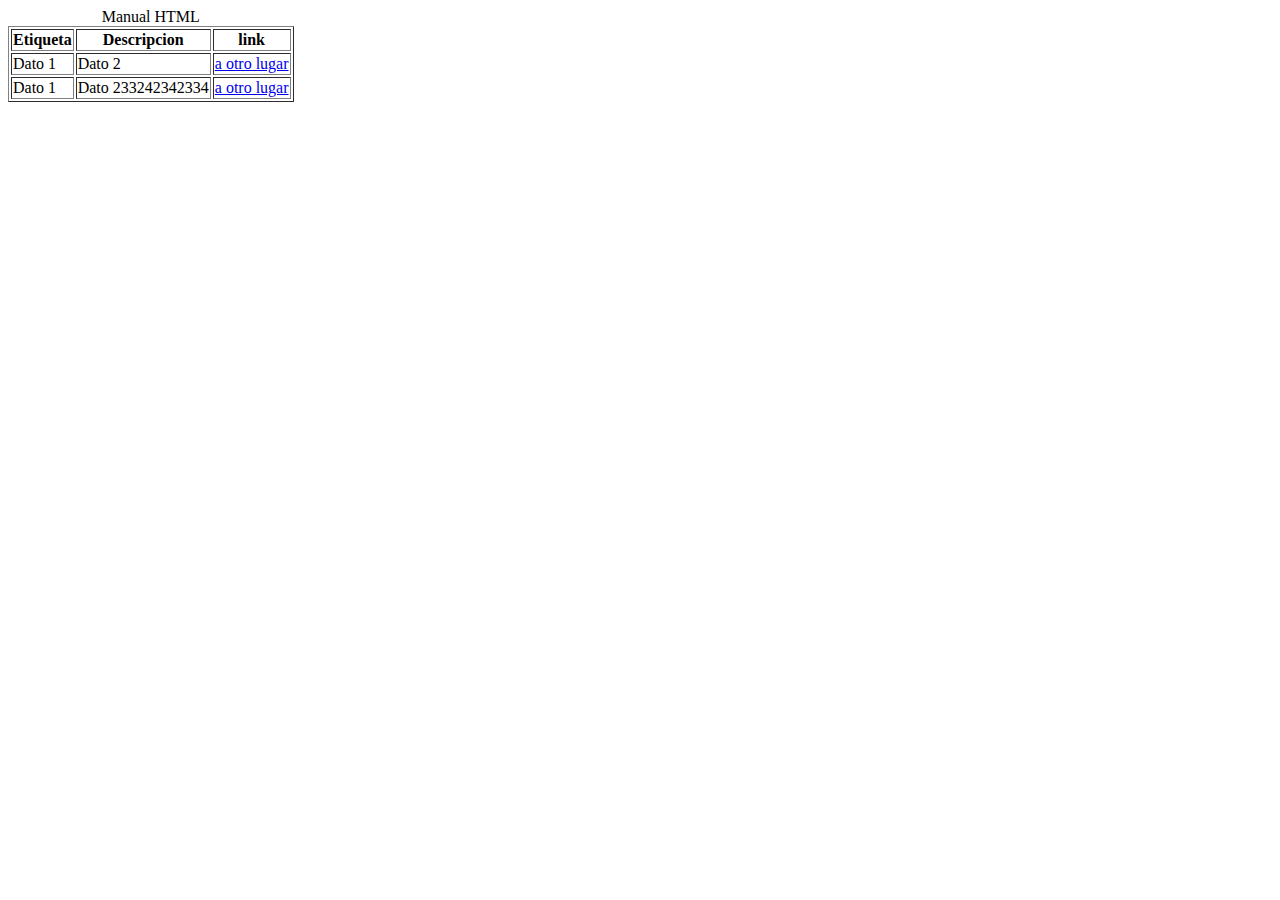
==== Tareas/ManualHtml/manualhtml.html @ b5112992 "Agregando avance tablas y enlaces en tareas" ====
<!DOCTYPE html>
<html lang="es">
<head>
    <meta charset="UTF-8">
    <meta name="viewport" content="width=device-width, initial-scale=1.0">
    <title>Ejemplo de tabla HTML</title>
</head>
<body>


    <table border="1"> <!-- Utilizamos el atributo border para agregar bordes a la tabla (opcional) -->
        <caption>Manual HTML</caption>
        <tr>
            <th>Etiqueta </th> <!-- Encabezado de la primera columna -->
            <th>Descripcion</th> <!-- Encabezado de la segunda columna -->
            <th>link</th> <!-- Encabezado de la tercera columna -->
        </tr>
        <tr>
            <td>Dato 1</td> <!-- Celda de la primera columna -->
            <td>Dato 2</td> <!-- Celda de la segunda columna -->
            <td><a href="https://youtu.be/bN3T-Xi0ZDQ" target="_blank">a otro lugar</a></td> <!-- Celda de la tercera columna -->
        </tr>
        <tr>
            <td>Dato 1</td> <!-- Celda de la primera columna -->
            <td>Dato 233242342334</td> <!-- Celda de la segunda columna -->
            <td><a href="https://youtu.be/bN3T-Xi0ZDQ" target="_blank">a otro lugar</a></td> <!-- Celda de la tercera columna -->
        </tr>
    </table>



</body>
</html>
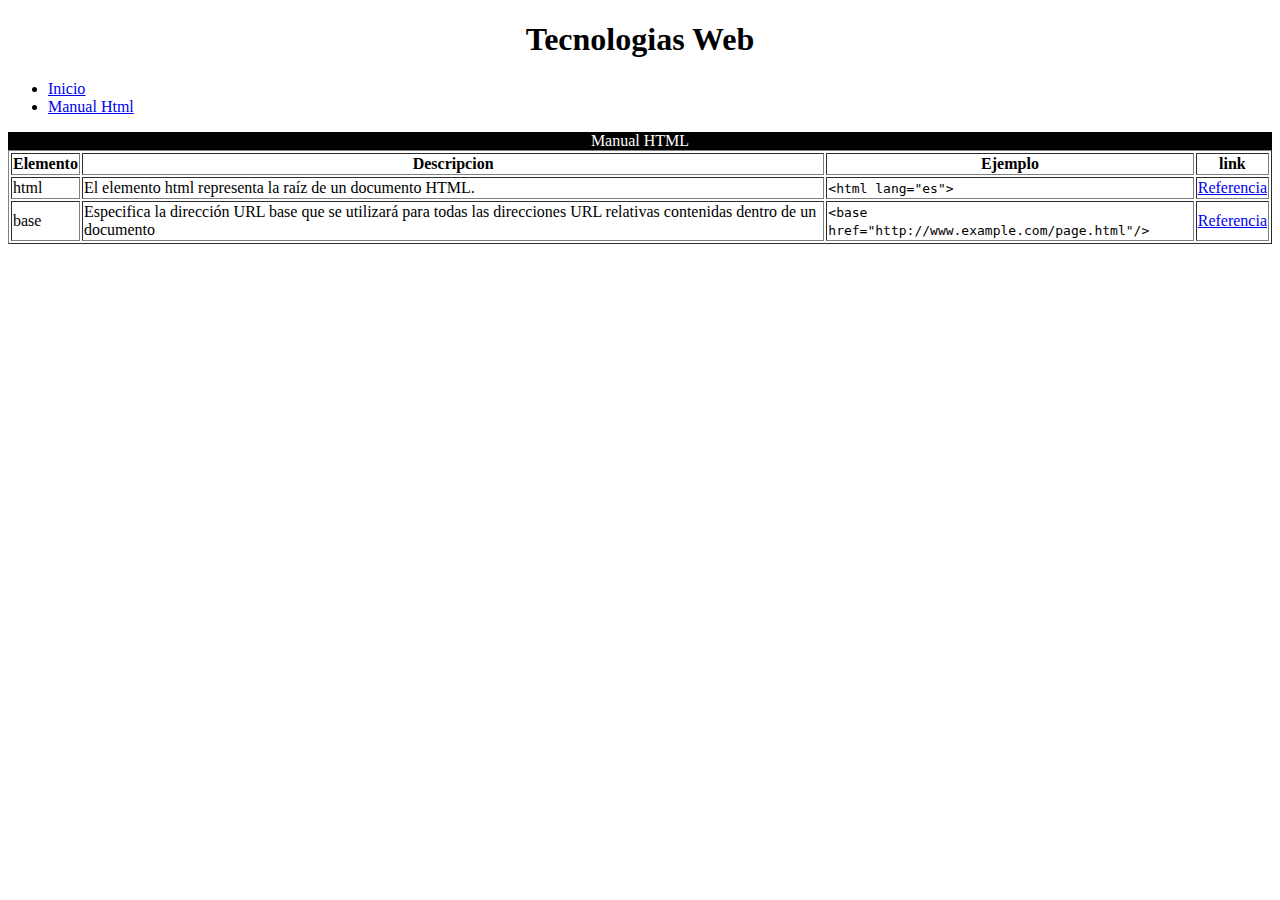
==== commit 78e762b2: "Añadido comienzo de manual" ====
--- a/Tareas/ManualHtml/manualhtml.html
+++ b/Tareas/ManualHtml/manualhtml.html
@@ -1,33 +1,76 @@
 <!DOCTYPE html>
 <html lang="es">
+
 <head>
     <meta charset="UTF-8">
     <meta name="viewport" content="width=device-width, initial-scale=1.0">
     <title>Ejemplo de tabla HTML</title>
 </head>
+
 <body>
 
 
-    <table border="1"> <!-- Utilizamos el atributo border para agregar bordes a la tabla (opcional) -->
-        <caption>Manual HTML</caption>
-        <tr>
-            <th>Etiqueta </th> <!-- Encabezado de la primera columna -->
-            <th>Descripcion</th> <!-- Encabezado de la segunda columna -->
-            <th>link</th> <!-- Encabezado de la tercera columna -->
-        </tr>
-        <tr>
-            <td>Dato 1</td> <!-- Celda de la primera columna -->
-            <td>Dato 2</td> <!-- Celda de la segunda columna -->
-            <td><a href="https://youtu.be/bN3T-Xi0ZDQ" target="_blank">a otro lugar</a></td> <!-- Celda de la tercera columna -->
-        </tr>
-        <tr>
-            <td>Dato 1</td> <!-- Celda de la primera columna -->
-            <td>Dato 233242342334</td> <!-- Celda de la segunda columna -->
-            <td><a href="https://youtu.be/bN3T-Xi0ZDQ" target="_blank">a otro lugar</a></td> <!-- Celda de la tercera columna -->
-        </tr>
-    </table>
+    <header style="text-align: center;">
+        <h1>
+            Tecnologias Web
+        </h1>
+        <nav style="text-align: left;">
+            <ul>
+                <li><a href="/index.html" target="_self">Inicio</a></li> <!--Self nueva pestania-->
+                <li><a href="/Tareas/ManualHtml/manualhtml.html" target="_self">Manual Html</a></li>
+                <!--Self nueva pestania-->
+            </ul>
+        </nav>
+    </header>
+
+
+    <main>
+
+        <table border="1"> <!-- Utilizamos el atributo border para agregar bordes a la tabla (opcional) -->
+            <caption style="background-color: black; color: white;">Manual HTML</caption>
+            <thead>
+                <tr>
+                    <th>Elemento </th> <!-- Encabezado de la primera columna -->
+                    <th>Descripcion</th> <!-- Encabezado de la segunda columna -->
+                    <th>Ejemplo</th> <!-- Encabezado de la tercera columna -->
+                    <th>link</th> <!-- Encabezado de la tercera columna -->
+                </tr>
+
+            </thead>
+            <tbody>
+                <tr>
+                    <td>html</td> <!-- Celda de la primera columna -->
+                    <td>El elemento html representa la raíz de un documento HTML.</td>
+                    <!-- Celda de la segunda columna -->
+                    <td> <!-- Celda de la tercera columna -->
+                        <code>
+                            &lt;html lang="es"&gt;
+                        </code>
+                    </td>
+                    <td><a href="https://developer.mozilla.org/es/docs/Web/HTML/Element#contenido_incrustado:~:text=El%20elemento%20HTML%20%3Chtml%3E%20(o%20elemento%20HTML%20raiz)%20representa%20la%20raiz%20de%20un%20documento%20HTML.%20El%20resto%20de%20elementos%20descienden%20de%20este%20elemento."
+                            target="_blank">Referencia</a></td>
+                    <!-- Celda de la cuarta columna -->
+                </tr>
+                <tr>
+                    <td>base</td> <!-- Celda de la primera columna -->
+                    <td>Especifica la dirección URL base que se utilizará para todas las direcciones URL relativas contenidas dentro de un documento</td>
+                    <!-- Celda de la segunda columna -->
+                    <td> <!-- Celda de la tercera columna -->
+                        <code>
+                            &lt;base href="http://www.example.com/page.html"/&gt;
+                        </code>
+                    </td>
+                    <td><a href="https://developer.mozilla.org/es/docs/Web/HTML/Element/base#:~:text=El%20elemento%20HTML%20%3Cbase%3E%20especifica%20la%20direcci%C3%B3n%20URL%20base%20que%20se%20utilizar%C3%A1%20para%20todas%20las%20direcciones%20URL%20relativas%20contenidas%20dentro%20de%20un%20documento.%20S%C3%B3lo%20puede%20haber%20un%20elemento%20%3Cbase%3E%20en%20un%20documento."
+                            target="_blank">Referencia</a></td>
+                    <!-- Celda de la cuarta columna -->
+                </tr>
+            </tbody>
+        </table>
+
+    </main>
 
 
 
 </body>
+
 </html>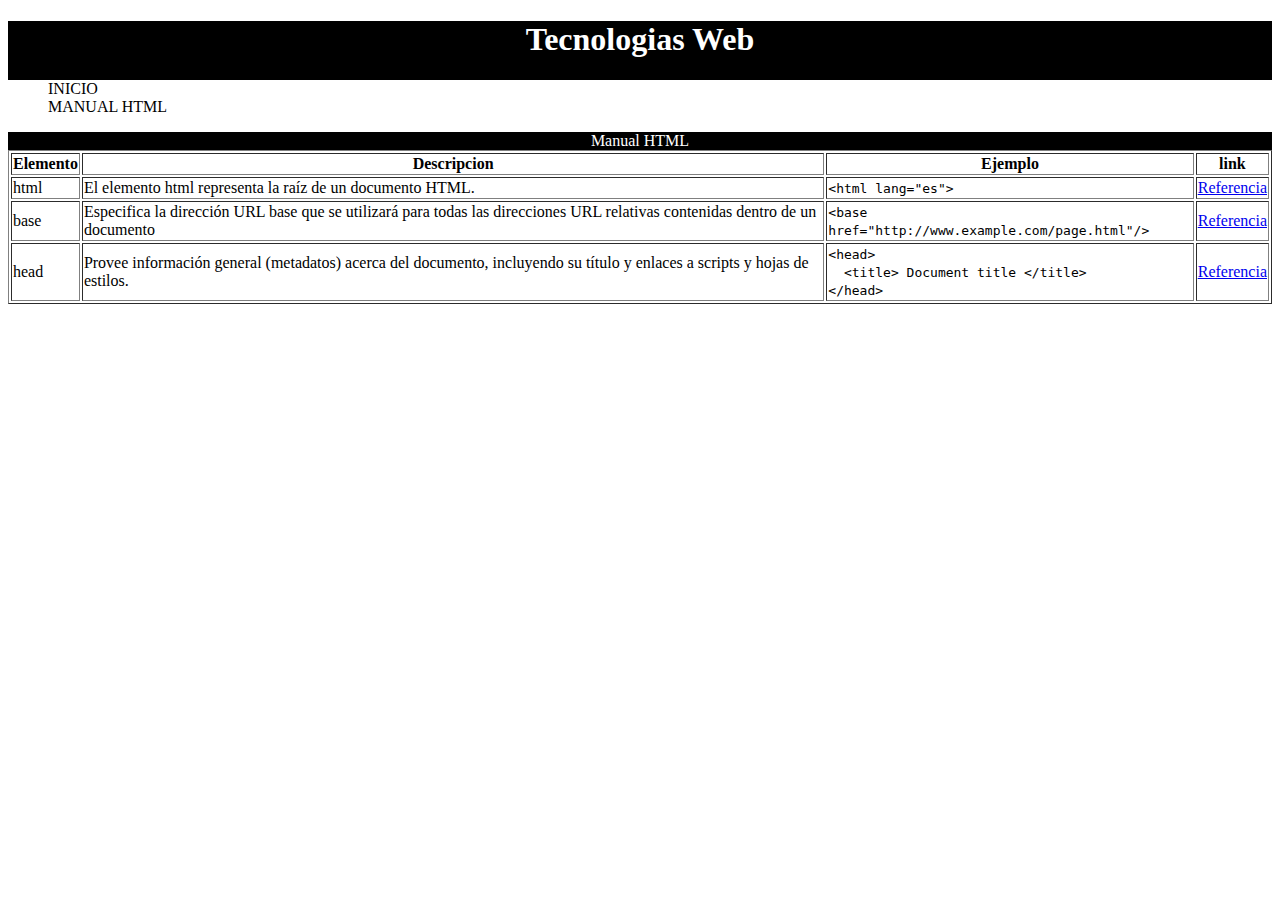
==== commit 5a96492e: "Clase 18/09 intro css y ajustes en manual" ====
--- a/Tareas/ManualHtml/manualhtml.html
+++ b/Tareas/ManualHtml/manualhtml.html
@@ -5,67 +5,107 @@
     <meta charset="UTF-8">
     <meta name="viewport" content="width=device-width, initial-scale=1.0">
     <title>Ejemplo de tabla HTML</title>
+    <link rel="stylesheet" href="cssmanual/estilomanual.css">
 </head>
 
-<body>
+<body style="background-color: white; color: black;">
 
-
-    <header style="text-align: center;">
+    <header >
         <h1>
             Tecnologias Web
         </h1>
-        <nav style="text-align: left;">
+        <nav>
             <ul>
-                <li><a href="/index.html" target="_self">Inicio</a></li> <!--Self nueva pestania-->
-                <li><a href="/Tareas/ManualHtml/manualhtml.html" target="_self">Manual Html</a></li>
-                <!--Self nueva pestania-->
+                <li><a style="color: black; text-decoration: none; " href="/index.html" target="_self">INICIO</a></li> <!--Self nueva pestania-->
+                <li><a style="color: black; text-decoration: none;" href="/Tareas/ManualHtml/manualhtml.html" target="_self">MANUAL HTML</a></li> <!--Self nueva pestania-->
             </ul>
         </nav>
     </header>
 
 
-    <main>
+    <main style="background-color: white;;">
+        <div>
 
-        <table border="1"> <!-- Utilizamos el atributo border para agregar bordes a la tabla (opcional) -->
-            <caption style="background-color: black; color: white;">Manual HTML</caption>
-            <thead>
-                <tr>
-                    <th>Elemento </th> <!-- Encabezado de la primera columna -->
-                    <th>Descripcion</th> <!-- Encabezado de la segunda columna -->
-                    <th>Ejemplo</th> <!-- Encabezado de la tercera columna -->
-                    <th>link</th> <!-- Encabezado de la tercera columna -->
-                </tr>
+            <table border="1" style=" width: 100%"> <!-- Utilizamos el atributo border para agregar bordes a la tabla (opcional) -->
+                <caption style="background-color: black; color: white;">Manual HTML</caption>
+                <thead>
+                    <tr>
+                        <th>Elemento </th> <!-- Encabezado de la primera columna -->
+                        <th>Descripcion</th> <!-- Encabezado de la segunda columna -->
+                        <th>Ejemplo</th> <!-- Encabezado de la tercera columna -->
+                        <th>link</th> <!-- Encabezado de la tercera columna -->
+                    </tr>
 
-            </thead>
-            <tbody>
-                <tr>
-                    <td>html</td> <!-- Celda de la primera columna -->
-                    <td>El elemento html representa la raíz de un documento HTML.</td>
-                    <!-- Celda de la segunda columna -->
-                    <td> <!-- Celda de la tercera columna -->
-                        <code>
-                            &lt;html lang="es"&gt;
-                        </code>
-                    </td>
-                    <td><a href="https://developer.mozilla.org/es/docs/Web/HTML/Element#contenido_incrustado:~:text=El%20elemento%20HTML%20%3Chtml%3E%20(o%20elemento%20HTML%20raiz)%20representa%20la%20raiz%20de%20un%20documento%20HTML.%20El%20resto%20de%20elementos%20descienden%20de%20este%20elemento."
-                            target="_blank">Referencia</a></td>
-                    <!-- Celda de la cuarta columna -->
-                </tr>
-                <tr>
-                    <td>base</td> <!-- Celda de la primera columna -->
-                    <td>Especifica la dirección URL base que se utilizará para todas las direcciones URL relativas contenidas dentro de un documento</td>
-                    <!-- Celda de la segunda columna -->
-                    <td> <!-- Celda de la tercera columna -->
-                        <code>
-                            &lt;base href="http://www.example.com/page.html"/&gt;
-                        </code>
-                    </td>
-                    <td><a href="https://developer.mozilla.org/es/docs/Web/HTML/Element/base#:~:text=El%20elemento%20HTML%20%3Cbase%3E%20especifica%20la%20direcci%C3%B3n%20URL%20base%20que%20se%20utilizar%C3%A1%20para%20todas%20las%20direcciones%20URL%20relativas%20contenidas%20dentro%20de%20un%20documento.%20S%C3%B3lo%20puede%20haber%20un%20elemento%20%3Cbase%3E%20en%20un%20documento."
-                            target="_blank">Referencia</a></td>
-                    <!-- Celda de la cuarta columna -->
-                </tr>
-            </tbody>
-        </table>
+                </thead>
+                <tbody>
+                    <tr>
+                        <td>html</td> <!-- Celda de la primera columna -->
+                        <td>El elemento html representa la raíz de un documento HTML.</td>
+                        <!-- Celda de la segunda columna -->
+                        <td> <!-- Celda de la tercera columna -->
+                            <code>
+                                &lt;html lang="es"&gt;
+                            </code>
+                        </td>
+                        <td><a href="https://developer.mozilla.org/es/docs/Web/HTML/Element#contenido_incrustado:~:text=El%20elemento%20HTML%20%3Chtml%3E%20(o%20elemento%20HTML%20raiz)%20representa%20la%20raiz%20de%20un%20documento%20HTML.%20El%20resto%20de%20elementos%20descienden%20de%20este%20elemento."
+                                target="_blank">Referencia</a></td>
+                        <!-- Celda de la cuarta columna -->
+                    </tr>
+                    <tr>
+                        <td>base</td> <!-- Celda de la primera columna -->
+                        <td>Especifica la dirección URL base que se utilizará para todas las direcciones URL relativas
+                            contenidas dentro de un documento</td>
+                        <!-- Celda de la segunda columna -->
+                        <td> <!-- Celda de la tercera columna -->
+                            <code>
+                                &lt;base href="http://www.example.com/page.html"/&gt;
+                            </code>
+                        </td>
+                        <td><a href="https://developer.mozilla.org/es/docs/Web/HTML/Element/base#:~:text=El%20elemento%20HTML%20%3Cbase%3E%20especifica%20la%20direcci%C3%B3n%20URL%20base%20que%20se%20utilizar%C3%A1%20para%20todas%20las%20direcciones%20URL%20relativas%20contenidas%20dentro%20de%20un%20documento.%20S%C3%B3lo%20puede%20haber%20un%20elemento%20%3Cbase%3E%20en%20un%20documento."
+                                target="_blank">Referencia</a></td>
+                        <!-- Celda de la cuarta columna -->
+                    </tr>
+                    <tr>
+                        <td>head</td> <!-- Celda de la primera columna -->
+                        <td>Provee información general (metadatos) acerca del documento, incluyendo su título y enlaces
+                            a scripts y hojas de estilos.</td>
+                        <!-- Celda de la segunda columna -->
+                        <td> <!-- Celda de la tercera columna -->
+                            <code>
+                                &lt;head&gt;<br>
+                                &nbsp;&nbsp;&lt;title&gt; Document title &lt;/title&gt;<br>
+                                &lt;/head&gt;
+                            </code>
+                        </td>
+                        <td><a href="https://developer.mozilla.org/es/docs/Web/HTML/Element/head"
+                                target="_blank">Referencia</a></td>
+                        <!-- Celda de la cuarta columna -->
+                    </tr>
+
+
+
+
+
+
+
+
+
+
+
+
+
+
+
+
+
+
+
+
+
+
+                </tbody>
+            </table>
+        </div>
 
     </main>
 
--- a/Tareas/ManualHtml/cssmanual/estilomanual.css
+++ b/Tareas/ManualHtml/cssmanual/estilomanual.css
@@ -0,0 +1,26 @@
+body{
+    background-color: black;
+    color: white;
+}
+header{
+    text-align: center;
+    background-color: black;
+    color: white;
+}
+nav{
+    text-align: left;
+}
+ul{
+    background-color: white;
+}
+ul.li{
+    color: red;
+}
+ul.li.a{
+    color: yellow;
+}
+main{
+    background-color: yellow;
+}
+
+
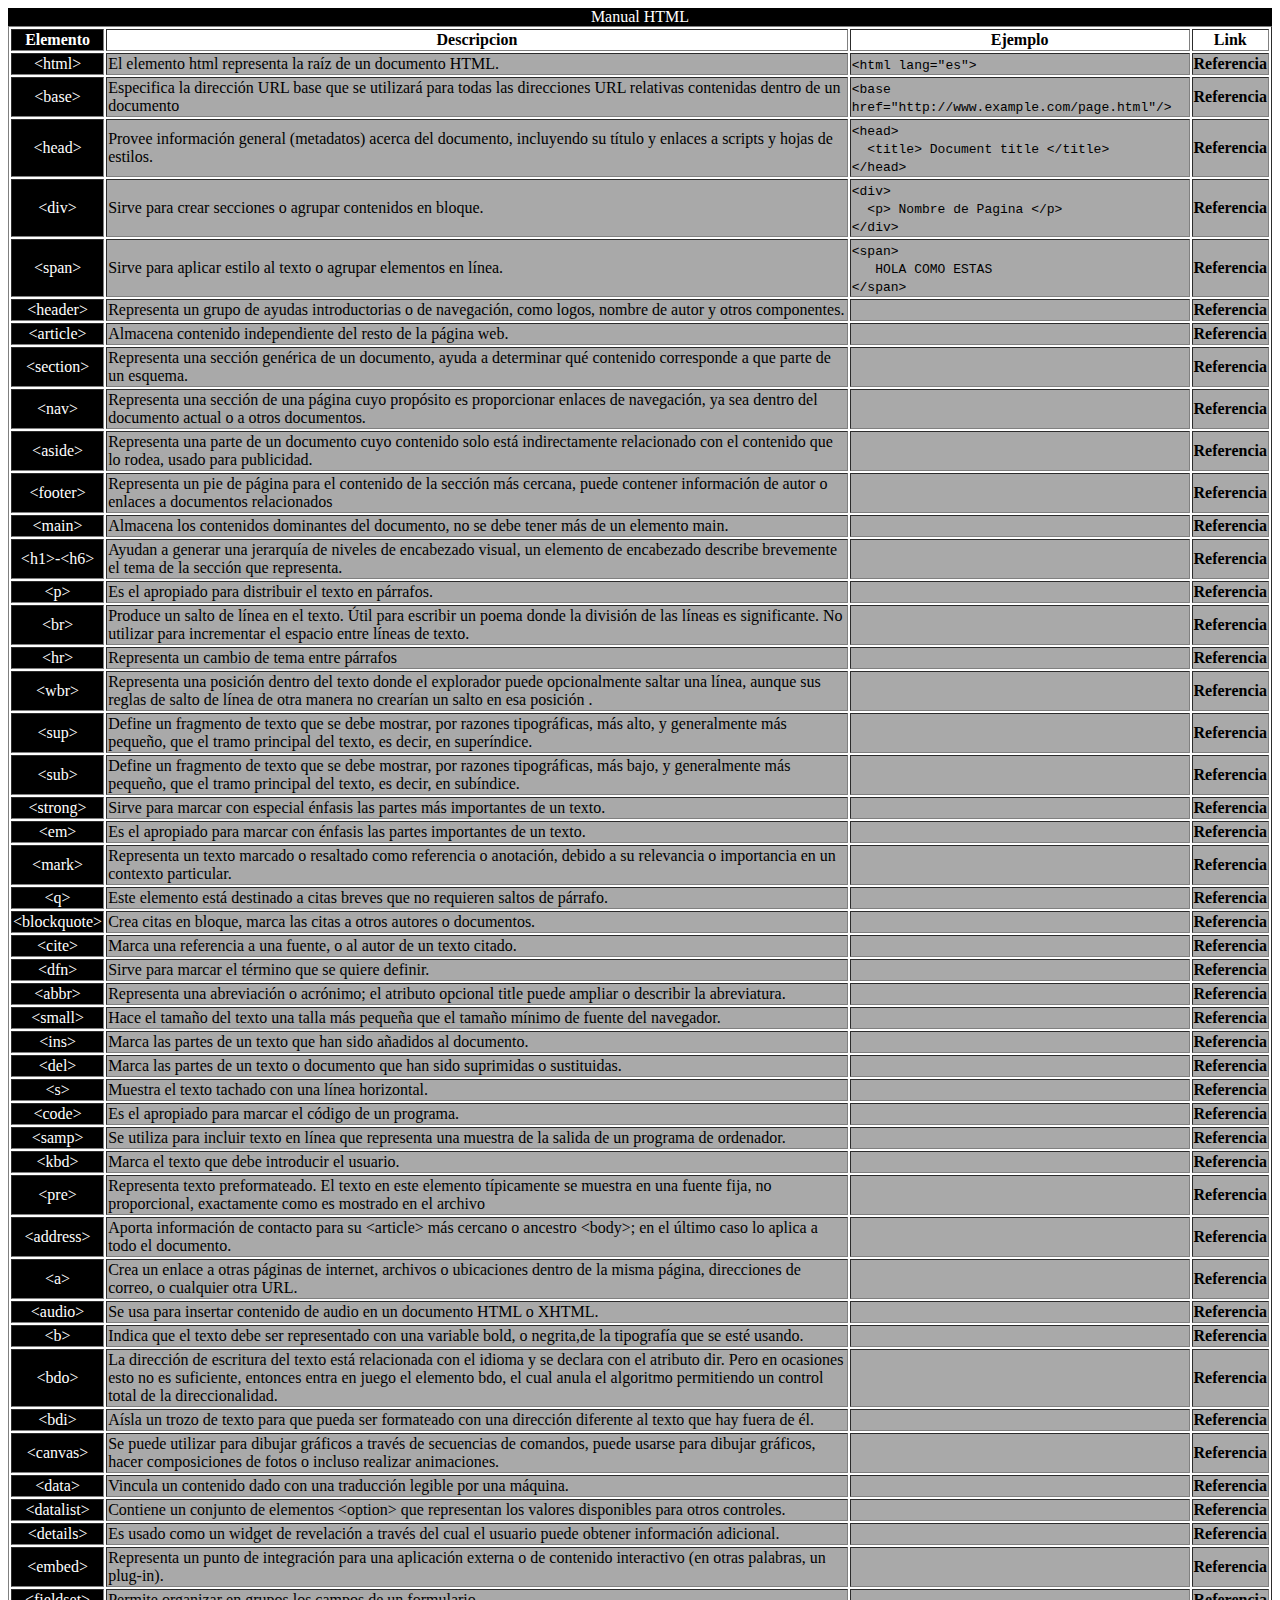
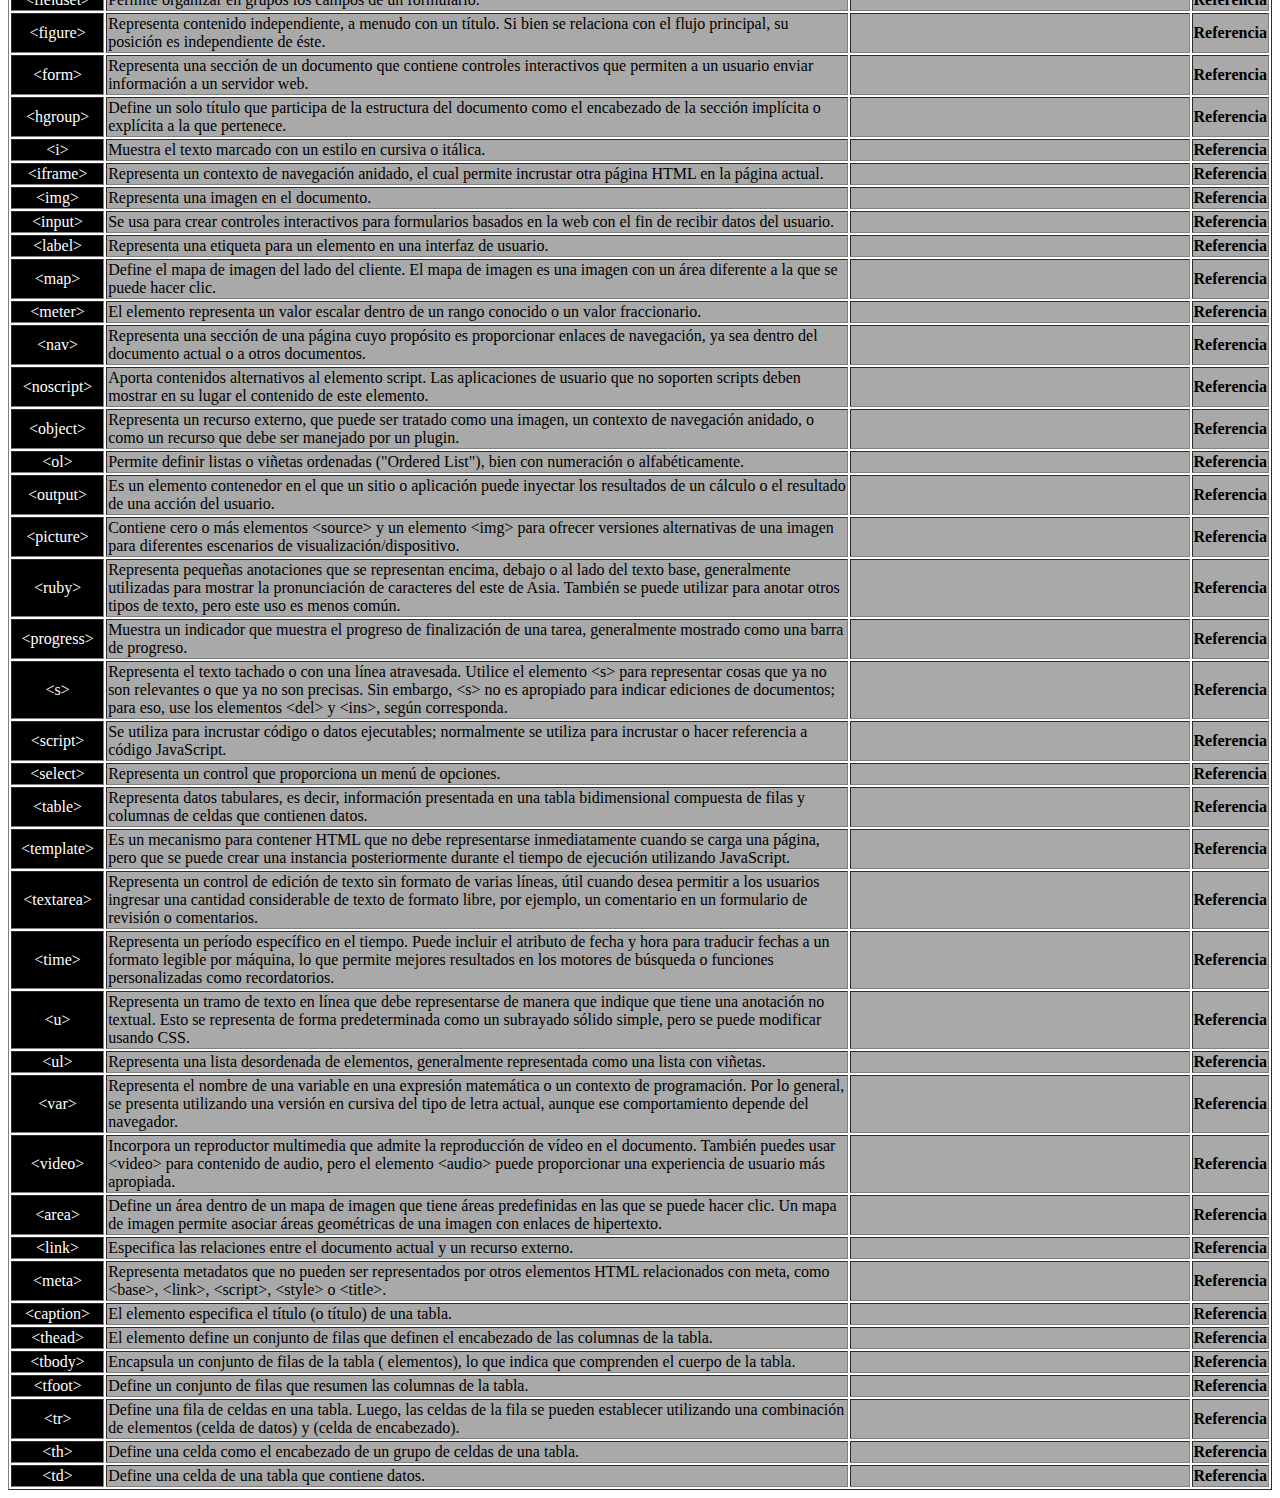
==== commit 1690ff4d: "Manual html agregado" ====
--- a/Tareas/ManualHtml/manualhtml.html
+++ b/Tareas/ManualHtml/manualhtml.html
@@ -10,36 +10,36 @@
 
 <body style="background-color: white; color: black;">
 
-    <header >
+    <!-- <header>
         <h1>
             Tecnologias Web
         </h1>
         <nav>
             <ul>
-                <li><a style="color: black; text-decoration: none; " href="/index.html" target="_self">INICIO</a></li> <!--Self nueva pestania-->
-                <li><a style="color: black; text-decoration: none;" href="/Tareas/ManualHtml/manualhtml.html" target="_self">MANUAL HTML</a></li> <!--Self nueva pestania-->
+                <li><a style="color: black; text-decoration: none; " href="/index.html" target="_self">INICIO</a></li>
+                <li><a style="color: black; text-decoration: none;" href="/Tareas/ManualHtml/manualhtml.html"
+                        target="_self">MANUAL HTML</a></li>
             </ul>
         </nav>
-    </header>
+    </header> -->
 
 
-    <main style="background-color: white;;">
+    <main style="background-color: white;">
         <div>
-
-            <table border="1" style=" width: 100%"> <!-- Utilizamos el atributo border para agregar bordes a la tabla (opcional) -->
+            <table border="1" style=" width: 100%">
+                <!-- Utilizamos el atributo border para agregar bordes a la tabla (opcional) -->
                 <caption style="background-color: black; color: white;">Manual HTML</caption>
                 <thead>
-                    <tr>
-                        <th>Elemento </th> <!-- Encabezado de la primera columna -->
+                    <tr class="encabezado">
+                        <th class="colElemento">Elemento </th> <!-- Encabezado de la primera columna -->
                         <th>Descripcion</th> <!-- Encabezado de la segunda columna -->
                         <th>Ejemplo</th> <!-- Encabezado de la tercera columna -->
-                        <th>link</th> <!-- Encabezado de la tercera columna -->
-                    </tr>
-
+                        <th>Link</th> <!-- Encabezado de la tercera columna -->
+                    </tr>
                 </thead>
                 <tbody>
-                    <tr>
-                        <td>html</td> <!-- Celda de la primera columna -->
+                    <tr><!-- html -->
+                        <td class="colElemento">&lt;html&gt;</td> <!-- Celda de la primera columna -->
                         <td>El elemento html representa la raíz de un documento HTML.</td>
                         <!-- Celda de la segunda columna -->
                         <td> <!-- Celda de la tercera columna -->
@@ -51,8 +51,8 @@
                                 target="_blank">Referencia</a></td>
                         <!-- Celda de la cuarta columna -->
                     </tr>
-                    <tr>
-                        <td>base</td> <!-- Celda de la primera columna -->
+                    <tr><!-- base -->
+                        <td class="colElemento">&lt;base&gt;</td> <!-- Celda de la primera columna -->
                         <td>Especifica la dirección URL base que se utilizará para todas las direcciones URL relativas
                             contenidas dentro de un documento</td>
                         <!-- Celda de la segunda columna -->
@@ -65,8 +65,8 @@
                                 target="_blank">Referencia</a></td>
                         <!-- Celda de la cuarta columna -->
                     </tr>
-                    <tr>
-                        <td>head</td> <!-- Celda de la primera columna -->
+                    <tr><!-- head -->
+                        <td class="colElemento">&lt;head&gt;</td> <!-- Celda de la primera columna -->
                         <td>Provee información general (metadatos) acerca del documento, incluyendo su título y enlaces
                             a scripts y hojas de estilos.</td>
                         <!-- Celda de la segunda columna -->
@@ -81,36 +81,1152 @@
                                 target="_blank">Referencia</a></td>
                         <!-- Celda de la cuarta columna -->
                     </tr>
-
-
-
-
-
-
-
-
-
-
-
-
-
-
-
-
-
-
-
-
-
-
+                    <tr><!-- div -->
+                        <td class="colElemento">&lt;div&gt;</td> <!-- Celda de la primera columna -->
+                        <td>Sirve para crear secciones o agrupar contenidos en bloque.</td>
+                        <!-- Celda de la segunda columna -->
+                        <td> <!-- Celda de la tercera columna -->
+                            <code>
+                                &lt;div&gt;<br>
+                                &nbsp;&nbsp;&lt;p&gt; Nombre de Pagina &lt;/p&gt;<br>
+                                &lt;/div&gt;
+                            </code>
+                        </td>
+                        <td><a href="https://developer.mozilla.org/es/docs/Web/HTML/Element/div"
+                                target="_blank">Referencia</a></td>
+                        <!-- Celda de la cuarta columna -->
+                    </tr>
+                    <tr><!-- span -->
+                        <td class="colElemento">&lt;span&gt;</td> <!-- Celda de la primera columna -->
+                        <td>Sirve para aplicar estilo al texto o agrupar elementos en línea.</td>
+                        <!-- Celda de la segunda columna -->
+                        <td> <!-- Celda de la tercera columna -->
+                            <code>
+                                &lt;span&gt;<br>
+                                &nbsp;&nbsp; HOLA COMO ESTAS <br>
+                                &lt;/span&gt;
+                            </code>
+                        </td>
+                        <td><a href="https://developer.mozilla.org/es/docs/Web/HTML/Element/span"
+                                target="_blank">Referencia</a></td>
+                        <!-- Celda de la cuarta columna -->
+                    </tr>
+                    <tr><!-- header -->
+                        <td class="colElemento">&lt;header&gt;</td> <!-- Celda de la primera columna -->
+                        <td>Representa un grupo de ayudas introductorias o de navegación, como logos, nombre de autor y
+                            otros componentes.</td>
+                        <!-- Celda de la segunda columna -->
+                        <td> <!-- Celda de la tercera columna -->
+                            <code>
+                            </code>
+                        </td>
+                        <td><a href="https://developer.mozilla.org/es/docs/Web/HTML/Element/header"
+                                target="_blank">Referencia</a></td>
+                        <!-- Celda de la cuarta columna -->
+                    </tr>
+                    <tr><!-- article -->
+                        <td class="colElemento">&lt;article&gt;</td> <!-- Celda de la primera columna -->
+                        <td>Almacena contenido independiente del resto de la página web.</td>
+                        <!-- Celda de la segunda columna -->
+                        <td> <!-- Celda de la tercera columna -->
+                            <code>
+                            </code>
+                        </td>
+                        <td><a href="https://developer.mozilla.org/es/docs/Web/HTML/Element/article"
+                                target="_blank">Referencia</a></td>
+                        <!-- Celda de la cuarta columna -->
+                    </tr>
+                    <tr><!-- section -->
+                        <td class="colElemento">&lt;section&gt;</td> <!-- Celda de la primera columna -->
+                        <td>Representa una sección genérica de un documento, ayuda a determinar qué contenido
+                            corresponde a que parte de un esquema.</td>
+                        <!-- Celda de la segunda columna -->
+                        <td> <!-- Celda de la tercera columna -->
+                            <code>
+                            </code>
+                        </td>
+                        <td><a href="https://developer.mozilla.org/es/docs/Web/HTML/Element/section"
+                                target="_blank">Referencia</a></td>
+                        <!-- Celda de la cuarta columna -->
+                    </tr>
+                    <tr><!-- nav -->
+                        <td class="colElemento">&lt;nav&gt;</td> <!-- Celda de la primera columna -->
+                        <td>Representa una sección de una página cuyo propósito es proporcionar enlaces de navegación,
+                            ya sea dentro del documento actual o a otros documentos.</td>
+                        <!-- Celda de la segunda columna -->
+                        <td> <!-- Celda de la tercera columna -->
+                            <code>
+                            </code>
+                        </td>
+                        <td><a href="https://developer.mozilla.org/es/docs/Web/HTML/Element/nav"
+                                target="_blank">Referencia</a></td>
+                        <!-- Celda de la cuarta columna -->
+                    </tr>
+                    <tr><!-- aside -->
+                        <td class="colElemento">&lt;aside&gt;</td> <!-- Celda de la primera columna -->
+                        <td>Representa una parte de un documento cuyo contenido solo está indirectamente relacionado con
+                            el contenido que lo rodea, usado para publicidad.</td>
+                        <!-- Celda de la segunda columna -->
+                        <td> <!-- Celda de la tercera columna -->
+                            <code>
+                            </code>
+                        </td>
+                        <td><a href="https://developer.mozilla.org/es/docs/Web/HTML/Element/aside"
+                                target="_blank">Referencia</a></td>
+                        <!-- Celda de la cuarta columna -->
+                    </tr>
+                    <tr><!-- footer -->
+                        <td class="colElemento">&lt;footer&gt;</td> <!-- Celda de la primera columna -->
+                        <td>Representa un pie de página para el contenido de la sección más cercana, puede contener
+                            información de autor o enlaces a documentos relacionados</td>
+                        <!-- Celda de la segunda columna -->
+                        <td> <!-- Celda de la tercera columna -->
+                            <code>
+                            </code>
+                        </td>
+                        <td><a href="https://developer.mozilla.org/es/docs/Web/HTML/Element/footer"
+                                target="_blank">Referencia</a></td>
+                        <!-- Celda de la cuarta columna -->
+                    </tr>
+                    <tr><!-- main -->
+                        <td class="colElemento">&lt;main&gt;</td> <!-- Celda de la primera columna -->
+                        <td>Almacena los contenidos dominantes del documento, no se debe tener más de un elemento main.
+                        </td>
+                        <!-- Celda de la segunda columna -->
+                        <td> <!-- Celda de la tercera columna -->
+                            <code>
+                            </code>
+                        </td>
+                        <td><a href="https://developer.mozilla.org/es/docs/Web/HTML/Element/main"
+                                target="_blank">Referencia</a></td>
+                        <!-- Celda de la cuarta columna -->
+                    </tr>
+                    <tr><!-- h1-h6 -->
+                        <td class="colElemento">&lt;h1&gt;-&lt;h6&gt;</td> <!-- Celda de la primera columna -->
+                        <td>Ayudan a generar una jerarquía de niveles de encabezado visual, un elemento de encabezado
+                            describe brevemente el tema de la sección que representa.
+                        </td>
+                        <!-- Celda de la segunda columna -->
+                        <td> <!-- Celda de la tercera columna -->
+                            <code>
+                            </code>
+                        </td>
+                        <td><a href="https://developer.mozilla.org/es/docs/Web/HTML/Element/Heading_Elements"
+                                target="_blank">Referencia</a></td>
+                        <!-- Celda de la cuarta columna -->
+                    </tr>
+                    <tr><!-- p -->
+                        <td class="colElemento">&lt;p&gt;</td> <!-- Celda de la primera columna -->
+                        <td>Es el apropiado para distribuir el texto en párrafos.
+                        </td>
+                        <!-- Celda de la segunda columna -->
+                        <td> <!-- Celda de la tercera columna -->
+                            <code>
+                            </code>
+                        </td>
+                        <td><a href="https://developer.mozilla.org/es/docs/Web/HTML/Element/p"
+                                target="_blank">Referencia</a></td>
+                        <!-- Celda de la cuarta columna -->
+                    </tr>
+                    <tr><!-- br -->
+                        <td class="colElemento">&lt;br&gt;</td> <!-- Celda de la primera columna -->
+                        <td>Produce un salto de línea en el texto. Útil para escribir un poema donde la división de las
+                            líneas es significante. No utilizar para incrementar el espacio entre líneas de texto.
+                        </td>
+                        <!-- Celda de la segunda columna -->
+                        <td> <!-- Celda de la tercera columna -->
+                            <code>
+                            </code>
+                        </td>
+                        <td><a href="https://developer.mozilla.org/es/docs/Web/HTML/Element/br"
+                                target="_blank">Referencia</a></td>
+                        <!-- Celda de la cuarta columna -->
+                    </tr>
+                    <tr><!-- hr -->
+                        <td class="colElemento">&lt;hr&gt;</td> <!-- Celda de la primera columna -->
+                        <td>Representa un cambio de tema entre párrafos
+                        </td>
+                        <!-- Celda de la segunda columna -->
+                        <td> <!-- Celda de la tercera columna -->
+                            <code>
+                            </code>
+                        </td>
+                        <td><a href="https://developer.mozilla.org/es/docs/Web/HTML/Element/hr"
+                                target="_blank">Referencia</a></td>
+                        <!-- Celda de la cuarta columna -->
+                    </tr>
+                    <tr><!-- wbr -->
+                        <td class="colElemento">&lt;wbr&gt;</td> <!-- Celda de la primera columna -->
+                        <td>Representa una posición dentro del texto donde el explorador puede opcionalmente saltar una
+                            línea, aunque sus reglas de salto de línea de otra manera no crearían un salto en esa
+                            posición .
+                        </td>
+                        <!-- Celda de la segunda columna -->
+                        <td> <!-- Celda de la tercera columna -->
+                            <code>
+                            </code>
+                        </td>
+                        <td><a href="https://developer.mozilla.org/es/docs/Web/HTML/Element/wbr"
+                                target="_blank">Referencia</a></td>
+                        <!-- Celda de la cuarta columna -->
+                    </tr>
+                    <tr><!-- sup -->
+                        <td class="colElemento">&lt;sup&gt;</td> <!-- Celda de la primera columna -->
+                        <td>Define un fragmento de texto que se debe mostrar, por razones tipográficas, más alto, y
+                            generalmente más pequeño, que el tramo principal del texto, es decir, en superíndice.
+                        </td>
+                        <!-- Celda de la segunda columna -->
+                        <td> <!-- Celda de la tercera columna -->
+                            <code>
+                            </code>
+                        </td>
+                        <td><a href="https://developer.mozilla.org/es/docs/Web/HTML/Element/sup"
+                                target="_blank">Referencia</a></td>
+                        <!-- Celda de la cuarta columna -->
+                    </tr>
+                    <tr><!-- sub -->
+                        <td class="colElemento">&lt;sub&gt;</td> <!-- Celda de la primera columna -->
+                        <td>Define un fragmento de texto que se debe mostrar, por razones tipográficas, más bajo, y
+                            generalmente más pequeño, que el tramo principal del texto, es decir, en subíndice.
+                        </td>
+                        <!-- Celda de la segunda columna -->
+                        <td> <!-- Celda de la tercera columna -->
+                            <code>
+                            </code>
+                        </td>
+                        <td><a href="https://developer.mozilla.org/es/docs/Web/HTML/Element/sub"
+                                target="_blank">Referencia</a></td>
+                        <!-- Celda de la cuarta columna -->
+                    </tr>
+                    <tr><!-- strong -->
+                        <td class="colElemento">&lt;strong&gt;</td> <!-- Celda de la primera columna -->
+                        <td>Sirve para marcar con especial énfasis las partes más importantes de un texto.
+                        </td>
+                        <!-- Celda de la segunda columna -->
+                        <td> <!-- Celda de la tercera columna -->
+                            <code>
+                            </code>
+                        </td>
+                        <td><a href="https://developer.mozilla.org/es/docs/Web/HTML/Element/strong"
+                                target="_blank">Referencia</a></td>
+                        <!-- Celda de la cuarta columna -->
+                    </tr>
+                    <tr><!-- em -->
+                        <td class="colElemento">&lt;em&gt;</td> <!-- Celda de la primera columna -->
+                        <td>Es el apropiado para marcar con énfasis las partes importantes de un texto.
+                        </td>
+                        <!-- Celda de la segunda columna -->
+                        <td> <!-- Celda de la tercera columna -->
+                            <code>
+                            </code>
+                        </td>
+                        <td><a href="https://developer.mozilla.org/es/docs/Web/HTML/Element/em"
+                                target="_blank">Referencia</a></td>
+                        <!-- Celda de la cuarta columna -->
+                    </tr>
+                    <tr><!-- mark -->
+                        <td class="colElemento">&lt;mark&gt;</td> <!-- Celda de la primera columna -->
+                        <td>Representa un texto marcado o resaltado como referencia o anotación, debido a su relevancia
+                            o importancia en un contexto particular.
+                        </td>
+                        <!-- Celda de la segunda columna -->
+                        <td> <!-- Celda de la tercera columna -->
+                            <code>
+                            </code>
+                        </td>
+                        <td><a href="https://developer.mozilla.org/es/docs/Web/HTML/Element/mark"
+                                target="_blank">Referencia</a></td>
+                        <!-- Celda de la cuarta columna -->
+                    </tr>
+                    <tr><!-- q -->
+                        <td class="colElemento">&lt;q&gt;</td> <!-- Celda de la primera columna -->
+                        <td>Este elemento está destinado a citas breves que no requieren saltos de párrafo.
+                        </td>
+                        <!-- Celda de la segunda columna -->
+                        <td> <!-- Celda de la tercera columna -->
+                            <code>
+                            </code>
+                        </td>
+                        <td><a href="https://developer.mozilla.org/es/docs/Web/HTML/Element/q"
+                                target="_blank">Referencia</a></td>
+                        <!-- Celda de la cuarta columna -->
+                    </tr>
+                    <tr><!-- blockquote -->
+                        <td class="colElemento">&lt;blockquote&gt;</td> <!-- Celda de la primera columna -->
+                        <td>Crea citas en bloque, marca las citas a otros autores o documentos.
+                        </td>
+                        <!-- Celda de la segunda columna -->
+                        <td> <!-- Celda de la tercera columna -->
+                            <code>
+                            </code>
+                        </td>
+                        <td><a href="https://developer.mozilla.org/es/docs/Web/HTML/Element/blockquote"
+                                target="_blank">Referencia</a></td>
+                        <!-- Celda de la cuarta columna -->
+                    </tr>
+                    <tr><!-- cite -->
+                        <td class="colElemento">&lt;cite&gt;</td> <!-- Celda de la primera columna -->
+                        <td>Marca una referencia a una fuente, o al autor de un texto citado.
+                        </td>
+                        <!-- Celda de la segunda columna -->
+                        <td> <!-- Celda de la tercera columna -->
+                            <code>
+                            </code>
+                        </td>
+                        <td><a href="https://developer.mozilla.org/es/docs/Web/HTML/Element/cite"
+                                target="_blank">Referencia</a></td>
+                        <!-- Celda de la cuarta columna -->
+                    </tr>
+                    <tr><!-- dfn -->
+                        <td class="colElemento">&lt;dfn&gt;</td> <!-- Celda de la primera columna -->
+                        <td>Sirve para marcar el término que se quiere definir.
+                        </td>
+                        <!-- Celda de la segunda columna -->
+                        <td> <!-- Celda de la tercera columna -->
+                            <code>
+                            </code>
+                        </td>
+                        <td><a href="https://developer.mozilla.org/es/docs/Web/HTML/Element/dfn"
+                                target="_blank">Referencia</a></td>
+                        <!-- Celda de la cuarta columna -->
+                    </tr>
+                    <tr><!-- abbr -->
+                        <td class="colElemento">&lt;abbr&gt;</td> <!-- Celda de la primera columna -->
+                        <td>Representa una abreviación o acrónimo; el atributo opcional title puede ampliar o describir
+                            la abreviatura.
+                        </td>
+                        <!-- Celda de la segunda columna -->
+                        <td> <!-- Celda de la tercera columna -->
+                            <code>
+                            </code>
+                        </td>
+                        <td><a href="https://developer.mozilla.org/es/docs/Web/HTML/Element/abbr"
+                                target="_blank">Referencia</a></td>
+                        <!-- Celda de la cuarta columna -->
+                    </tr>
+                    <tr><!-- small -->
+                        <td class="colElemento">&lt;small&gt;</td> <!-- Celda de la primera columna -->
+                        <td>Hace el tamaño del texto una talla más pequeña que el tamaño mínimo de fuente del navegador.
+                        </td>
+                        <!-- Celda de la segunda columna -->
+                        <td> <!-- Celda de la tercera columna -->
+                            <code>
+                            </code>
+                        </td>
+                        <td><a href="https://developer.mozilla.org/es/docs/Web/HTML/Element/small"
+                                target="_blank">Referencia</a></td>
+                        <!-- Celda de la cuarta columna -->
+                    </tr>
+                    <tr><!-- ins -->
+                        <td class="colElemento">&lt;ins&gt;</td> <!-- Celda de la primera columna -->
+                        <td>Marca las partes de un texto que han sido añadidos al documento.
+                        </td>
+                        <!-- Celda de la segunda columna -->
+                        <td> <!-- Celda de la tercera columna -->
+                            <code>
+                            </code>
+                        </td>
+                        <td><a href="https://developer.mozilla.org/es/docs/Web/HTML/Element/ins"
+                                target="_blank">Referencia</a></td>
+                        <!-- Celda de la cuarta columna -->
+                    </tr>
+                    <tr><!-- del -->
+                        <td class="colElemento">&lt;del&gt;</td> <!-- Celda de la primera columna -->
+                        <td>Marca las partes de un texto o documento que han sido suprimidas o sustituidas.
+                        </td>
+                        <!-- Celda de la segunda columna -->
+                        <td> <!-- Celda de la tercera columna -->
+                            <code>
+                            </code>
+                        </td>
+                        <td><a href="https://developer.mozilla.org/es/docs/Web/HTML/Element/del"
+                                target="_blank">Referencia</a></td>
+                        <!-- Celda de la cuarta columna -->
+                    </tr>
+                    <tr><!-- s -->
+                        <td class="colElemento">&lt;s&gt;</td> <!-- Celda de la primera columna -->
+                        <td>Muestra el texto tachado con una línea horizontal.
+                        </td>
+                        <!-- Celda de la segunda columna -->
+                        <td> <!-- Celda de la tercera columna -->
+                            <code>
+                            </code>
+                        </td>
+                        <td><a href="https://developer.mozilla.org/es/docs/Web/HTML/Element/s"
+                                target="_blank">Referencia</a></td>
+                        <!-- Celda de la cuarta columna -->
+                    </tr>
+                    <tr><!-- code -->
+                        <td class="colElemento">&lt;code&gt;</td> <!-- Celda de la primera columna -->
+                        <td>Es el apropiado para marcar el código de un programa.
+                        </td>
+                        <!-- Celda de la segunda columna -->
+                        <td> <!-- Celda de la tercera columna -->
+                            <code>
+                            </code>
+                        </td>
+                        <td><a href="https://developer.mozilla.org/es/docs/Web/HTML/Element/code"
+                                target="_blank">Referencia</a></td>
+                        <!-- Celda de la cuarta columna -->
+                    </tr>
+                    <tr><!-- samp -->
+                        <td class="colElemento">&lt;samp&gt;</td> <!-- Celda de la primera columna -->
+                        <td>Se utiliza para incluir texto en línea que representa una muestra de la salida de un
+                            programa de ordenador.
+                        </td>
+                        <!-- Celda de la segunda columna -->
+                        <td> <!-- Celda de la tercera columna -->
+                            <code>
+                            </code>
+                        </td>
+                        <td><a href="https://developer.mozilla.org/es/docs/Web/HTML/Element/samp"
+                                target="_blank">Referencia</a></td>
+                        <!-- Celda de la cuarta columna -->
+                    </tr>
+                    <tr><!-- kbd -->
+                        <td class="colElemento">&lt;kbd&gt;</td> <!-- Celda de la primera columna -->
+                        <td>Marca el texto que debe introducir el usuario.
+                        </td>
+                        <!-- Celda de la segunda columna -->
+                        <td> <!-- Celda de la tercera columna -->
+                            <code>
+                            </code>
+                        </td>
+                        <td><a href="https://developer.mozilla.org/es/docs/Web/HTML/Element/kbd"
+                                target="_blank">Referencia</a></td>
+                        <!-- Celda de la cuarta columna -->
+                    </tr>
+                    <tr><!-- pre -->
+                        <td class="colElemento">&lt;pre&gt;</td> <!-- Celda de la primera columna -->
+                        <td>Representa texto preformateado. El texto en este elemento típicamente se muestra en una
+                            fuente fija, no proporcional, exactamente como es mostrado en el archivo
+                        </td>
+                        <!-- Celda de la segunda columna -->
+                        <td> <!-- Celda de la tercera columna -->
+                            <code>
+                            </code>
+                        </td>
+                        <td><a href="https://developer.mozilla.org/es/docs/Web/HTML/Element/pre"
+                                target="_blank">Referencia</a></td>
+                        <!-- Celda de la cuarta columna -->
+                    </tr>
+                    <tr><!-- address -->
+                        <td class="colElemento">&lt;address&gt;</td> <!-- Celda de la primera columna -->
+                        <td>Aporta información de contacto para su &lt;article&gt; más cercano o ancestro &lt;body&gt;;
+                            en el último caso lo aplica a todo el documento.
+                        </td>
+                        <!-- Celda de la segunda columna -->
+                        <td> <!-- Celda de la tercera columna -->
+                            <code>
+                            </code>
+                        </td>
+                        <td><a href="https://developer.mozilla.org/es/docs/Web/HTML/Element/address"
+                                target="_blank">Referencia</a></td>
+                        <!-- Celda de la cuarta columna -->
+                    </tr>
+                    <tr><!-- a -->
+                        <td class="colElemento">&lt;a&gt;</td> <!-- Celda de la primera columna -->
+                        <td>Crea un enlace a otras páginas de internet, archivos o ubicaciones dentro de la misma
+                            página, direcciones de correo, o cualquier otra URL.
+                        </td>
+                        <!-- Celda de la segunda columna -->
+                        <td> <!-- Celda de la tercera columna -->
+                            <code>
+                            </code>
+                        </td>
+                        <td><a href="https://developer.mozilla.org/es/docs/Web/HTML/Element/a"
+                                target="_blank">Referencia</a></td>
+                        <!-- Celda de la cuarta columna -->
+                    </tr>
+                    <tr><!-- audio -->
+                        <td class="colElemento">&lt;audio&gt;</td> <!-- Celda de la primera columna -->
+                        <td>Se usa para insertar contenido de audio en un documento HTML o XHTML.
+                        </td>
+                        <!-- Celda de la segunda columna -->
+                        <td> <!-- Celda de la tercera columna -->
+                            <code>
+                            </code>
+                        </td>
+                        <td><a href="https://developer.mozilla.org/es/docs/Web/HTML/Element/audio"
+                                target="_blank">Referencia</a></td>
+                        <!-- Celda de la cuarta columna -->
+                    </tr>
+                    <tr><!-- b -->
+                        <td class="colElemento">&lt;b&gt;</td> <!-- Celda de la primera columna -->
+                        <td>Indica que el texto debe ser representado con una variable bold, o negrita,de la tipografía
+                            que se esté usando.
+                        </td>
+                        <!-- Celda de la segunda columna -->
+                        <td> <!-- Celda de la tercera columna -->
+                            <code>
+                            </code>
+                        </td>
+                        <td><a href="https://developer.mozilla.org/es/docs/Web/HTML/Element/b"
+                                target="_blank">Referencia</a></td>
+                        <!-- Celda de la cuarta columna -->
+                    </tr>
+                    <tr><!-- bdo -->
+                        <td class="colElemento">&lt;bdo&gt;</td> <!-- Celda de la primera columna -->
+                        <td>La dirección de escritura del texto está relacionada con el idioma y se declara con el
+                            atributo dir. Pero en ocasiones esto no es suficiente, entonces entra en juego el elemento
+                            bdo, el cual anula el algoritmo permitiendo un control total de la direccionalidad.
+                        </td>
+                        <!-- Celda de la segunda columna -->
+                        <td> <!-- Celda de la tercera columna -->
+                            <code>
+                            </code>
+                        </td>
+                        <td><a href="https://developer.mozilla.org/es/docs/Web/HTML/Element/bdo"
+                                target="_blank">Referencia</a></td>
+                        <!-- Celda de la cuarta columna -->
+                    </tr>
+                    <tr><!-- bdi -->
+                        <td class="colElemento">&lt;bdi&gt;</td> <!-- Celda de la primera columna -->
+                        <td>Aísla un trozo de texto para que pueda ser formateado con una dirección diferente al texto
+                            que hay fuera de él.
+                        </td>
+                        <!-- Celda de la segunda columna -->
+                        <td> <!-- Celda de la tercera columna -->
+                            <code>
+                            </code>
+                        </td>
+                        <td><a href="https://developer.mozilla.org/es/docs/Web/HTML/Element/bdi"
+                                target="_blank">Referencia</a></td>
+                        <!-- Celda de la cuarta columna -->
+                    </tr>
+                    <tr><!-- canvas -->
+                        <td class="colElemento">&lt;canvas&gt;</td> <!-- Celda de la primera columna -->
+                        <td>Se puede utilizar para dibujar gráficos a través de secuencias de comandos, puede usarse
+                            para dibujar gráficos, hacer composiciones de fotos o incluso realizar animaciones.
+                        </td>
+                        <!-- Celda de la segunda columna -->
+                        <td> <!-- Celda de la tercera columna -->
+                            <code>
+                            </code>
+                        </td>
+                        <td><a href="https://developer.mozilla.org/es/docs/Web/HTML/Element/canvas"
+                                target="_blank">Referencia</a></td>
+                        <!-- Celda de la cuarta columna -->
+                    </tr>
+                    <tr><!-- data -->
+                        <td class="colElemento">&lt;data&gt;</td> <!-- Celda de la primera columna -->
+                        <td>Vincula un contenido dado con una traducción legible por una máquina.
+                        </td>
+                        <!-- Celda de la segunda columna -->
+                        <td> <!-- Celda de la tercera columna -->
+                            <code>
+                            </code>
+                        </td>
+                        <td><a href="https://developer.mozilla.org/es/docs/Web/HTML/Element/data"
+                                target="_blank">Referencia</a></td>
+                        <!-- Celda de la cuarta columna -->
+                    </tr>
+                    <tr><!-- datalist -->
+                        <td class="colElemento">&lt;datalist&gt;</td> <!-- Celda de la primera columna -->
+                        <td>Contiene un conjunto de elementos &lt;option&gt; que representan los valores disponibles
+                            para otros controles.
+                        </td>
+                        <!-- Celda de la segunda columna -->
+                        <td> <!-- Celda de la tercera columna -->
+                            <code>
+                            </code>
+                        </td>
+                        <td><a href="https://developer.mozilla.org/es/docs/Web/HTML/Element/datalist"
+                                target="_blank">Referencia</a></td>
+                        <!-- Celda de la cuarta columna -->
+                    </tr>
+                    <tr><!-- details -->
+                        <td class="colElemento">&lt;details&gt;</td> <!-- Celda de la primera columna -->
+                        <td>Es usado como un widget de revelación a través del cual el usuario puede obtener información
+                            adicional.
+                        </td>
+                        <!-- Celda de la segunda columna -->
+                        <td> <!-- Celda de la tercera columna -->
+                            <code>
+                            </code>
+                        </td>
+                        <td><a href="https://developer.mozilla.org/es/docs/Web/HTML/Element/details"
+                                target="_blank">Referencia</a></td>
+                        <!-- Celda de la cuarta columna -->
+                    </tr>
+                    <tr><!-- embed -->
+                        <td class="colElemento">&lt;embed&gt;</td> <!-- Celda de la primera columna -->
+                        <td>Representa un punto de integración para una aplicación externa o de contenido interactivo
+                            (en otras palabras, un plug-in).
+                        </td>
+                        <!-- Celda de la segunda columna -->
+                        <td> <!-- Celda de la tercera columna -->
+                            <code>
+                            </code>
+                        </td>
+                        <td><a href="https://developer.mozilla.org/es/docs/Web/HTML/Element/embed"
+                                target="_blank">Referencia</a></td>
+                        <!-- Celda de la cuarta columna -->
+                    </tr>
+                    <tr><!-- fieldset -->
+                        <td class="colElemento">&lt;fieldset&gt;</td> <!-- Celda de la primera columna -->
+                        <td>Permite organizar en grupos los campos de un formulario.
+                        </td>
+                        <!-- Celda de la segunda columna -->
+                        <td> <!-- Celda de la tercera columna -->
+                            <code>
+                            </code>
+                        </td>
+                        <td><a href="https://developer.mozilla.org/es/docs/Web/HTML/Element/fieldset"
+                                target="_blank">Referencia</a></td>
+                        <!-- Celda de la cuarta columna -->
+                    </tr>
+                    <tr><!-- figure -->
+                        <td class="colElemento">&lt;figure&gt;</td> <!-- Celda de la primera columna -->
+                        <td>Representa contenido independiente, a menudo con un título. Si bien se relaciona con el
+                            flujo principal, su posición es independiente de éste.
+                        </td>
+                        <!-- Celda de la segunda columna -->
+                        <td> <!-- Celda de la tercera columna -->
+                            <code>
+                            </code>
+                        </td>
+                        <td><a href="https://developer.mozilla.org/es/docs/Web/HTML/Element/figure"
+                                target="_blank">Referencia</a></td>
+                        <!-- Celda de la cuarta columna -->
+                    </tr>
+                    <tr><!-- form -->
+                        <td class="colElemento">&lt;form&gt;</td> <!-- Celda de la primera columna -->
+                        <td>Representa una sección de un documento que contiene controles interactivos que permiten a un
+                            usuario enviar información a un servidor web.
+                        </td>
+                        <!-- Celda de la segunda columna -->
+                        <td> <!-- Celda de la tercera columna -->
+                            <code>
+                            </code>
+                        </td>
+                        <td><a href="https://developer.mozilla.org/es/docs/Web/HTML/Element/form"
+                                target="_blank">Referencia</a></td>
+                        <!-- Celda de la cuarta columna -->
+                    </tr>
+                    <tr><!-- hgroup -->
+                        <td class="colElemento">&lt;hgroup&gt;</td> <!-- Celda de la primera columna -->
+                        <td>Define un solo título que participa de la estructura del documento como el encabezado de la
+                            sección implícita o explícita a la que pertenece.
+                        </td>
+                        <!-- Celda de la segunda columna -->
+                        <td> <!-- Celda de la tercera columna -->
+                            <code>
+                            </code>
+                        </td>
+                        <td><a href="https://developer.mozilla.org/es/docs/Web/HTML/Element/hgroup"
+                                target="_blank">Referencia</a></td>
+                        <!-- Celda de la cuarta columna -->
+                    </tr>
+                    <tr><!-- i -->
+                        <td class="colElemento">&lt;i&gt;</td> <!-- Celda de la primera columna -->
+                        <td>Muestra el texto marcado con un estilo en cursiva o itálica.
+                        </td>
+                        <!-- Celda de la segunda columna -->
+                        <td> <!-- Celda de la tercera columna -->
+                            <code>
+                            </code>
+                        </td>
+                        <td><a href="https://developer.mozilla.org/es/docs/Web/HTML/Element/i"
+                                target="_blank">Referencia</a></td>
+                        <!-- Celda de la cuarta columna -->
+                    </tr>
+                    <tr><!-- iframe -->
+                        <td class="colElemento">&lt;iframe&gt;</td> <!-- Celda de la primera columna -->
+                        <td>Representa un contexto de navegación anidado, el cual permite incrustar otra página HTML en
+                            la página actual.
+                        </td>
+                        <!-- Celda de la segunda columna -->
+                        <td> <!-- Celda de la tercera columna -->
+                            <code>
+                            </code>
+                        </td>
+                        <td><a href="https://developer.mozilla.org/es/docs/Web/HTML/Element/iframe"
+                                target="_blank">Referencia</a></td>
+                        <!-- Celda de la cuarta columna -->
+                    </tr>
+                    <tr><!-- img -->
+                        <td class="colElemento">&lt;img&gt;</td> <!-- Celda de la primera columna -->
+                        <td>Representa una imagen en el documento.
+                        </td>
+                        <!-- Celda de la segunda columna -->
+                        <td> <!-- Celda de la tercera columna -->
+                            <code>
+                            </code>
+                        </td>
+                        <td><a href="https://developer.mozilla.org/es/docs/Web/HTML/Element/img"
+                                target="_blank">Referencia</a></td>
+                        <!-- Celda de la cuarta columna -->
+                    </tr>
+                    <tr><!-- input -->
+                        <td class="colElemento">&lt;input&gt;</td> <!-- Celda de la primera columna -->
+                        <td>Se usa para crear controles interactivos para formularios basados en la web con el fin de
+                            recibir datos del usuario.
+                        </td>
+                        <!-- Celda de la segunda columna -->
+                        <td> <!-- Celda de la tercera columna -->
+                            <code>
+                            </code>
+                        </td>
+                        <td><a href="https://developer.mozilla.org/es/docs/Web/HTML/Element/input"
+                                target="_blank">Referencia</a></td>
+                        <!-- Celda de la cuarta columna -->
+                    </tr>
+                    <tr><!-- label -->
+                        <td class="colElemento">&lt;label&gt;</td> <!-- Celda de la primera columna -->
+                        <td>Representa una etiqueta para un elemento en una interfaz de usuario.
+                        </td>
+                        <!-- Celda de la segunda columna -->
+                        <td> <!-- Celda de la tercera columna -->
+                            <code>
+                            </code>
+                        </td>
+                        <td><a href="https://developer.mozilla.org/es/docs/Web/HTML/Element/label"
+                                target="_blank">Referencia</a></td>
+                        <!-- Celda de la cuarta columna -->
+                    </tr>
+                    <tr><!-- map -->
+                        <td class="colElemento">&lt;map&gt;</td> <!-- Celda de la primera columna -->
+                        <td>Define el mapa de imagen del lado del cliente. El mapa de imagen es una imagen con un área
+                            diferente a la que se puede hacer clic.
+                        </td>
+                        <!-- Celda de la segunda columna -->
+                        <td> <!-- Celda de la tercera columna -->
+                            <code>
+                            </code>
+                        </td>
+                        <td><a href="https://htmldesdecero.es/etiquetas/map" target="_blank">Referencia</a></td>
+                        <!-- Celda de la cuarta columna -->
+                    </tr>
+                    <tr><!-- meter -->
+                        <td class="colElemento">&lt;meter&gt;</td> <!-- Celda de la primera columna -->
+                        <td>El elemento representa un valor escalar dentro de un rango conocido o un valor fraccionario.
+                        </td>
+                        <!-- Celda de la segunda columna -->
+                        <td> <!-- Celda de la tercera columna -->
+                            <code>
+                            </code>
+                        </td>
+                        <td><a href="https://developer.mozilla.org/en-US/docs/Web/HTML/Element/meter#:~:text=The%20%3Cmeter%3E%20HTML%20element"
+                                target="_blank">Referencia</a></td>
+                        <!-- Celda de la cuarta columna -->
+                    </tr>
+                    <tr><!-- nav -->
+                        <td class="colElemento">&lt;nav&gt;</td> <!-- Celda de la primera columna -->
+                        <td>Representa una sección de una página cuyo propósito es proporcionar enlaces de navegación,
+                            ya sea dentro del documento actual o a otros documentos.
+                        </td>
+                        <!-- Celda de la segunda columna -->
+                        <td> <!-- Celda de la tercera columna -->
+                            <code>
+                            </code>
+                        </td>
+                        <td><a href="https://developer.mozilla.org/es/docs/Web/HTML/Element/nav"
+                                target="_blank">Referencia</a></td>
+                        <!-- Celda de la cuarta columna -->
+                    </tr>
+                    <tr><!-- noscript -->
+                        <td class="colElemento">&lt;noscript&gt;</td> <!-- Celda de la primera columna -->
+                        <td>Aporta contenidos alternativos al elemento script. Las aplicaciones de usuario que no
+                            soporten scripts deben mostrar en su lugar el contenido de este elemento.
+                        </td>
+                        <!-- Celda de la segunda columna -->
+                        <td> <!-- Celda de la tercera columna -->
+                            <code>
+                            </code>
+                        </td>
+                        <td><a href="https://developer.mozilla.org/es/docs/Web/HTML/Element/noscript"
+                                target="_blank">Referencia</a></td>
+                        <!-- Celda de la cuarta columna -->
+                    </tr>
+                    <tr><!-- object -->
+                        <td class="colElemento">&lt;object&gt;</td> <!-- Celda de la primera columna -->
+                        <td>Representa un recurso externo, que puede ser tratado como una imagen, un contexto de
+                            navegación anidado, o como un recurso que debe ser manejado por un plugin.
+                        </td>
+                        <!-- Celda de la segunda columna -->
+                        <td> <!-- Celda de la tercera columna -->
+                            <code>
+                            </code>
+                        </td>
+                        <td><a href="https://developer.mozilla.org/es/docs/Web/HTML/Element/object"
+                                target="_blank">Referencia</a></td>
+                        <!-- Celda de la cuarta columna -->
+                    </tr>
+                    <tr><!-- ol -->
+                        <td class="colElemento">&lt;ol&gt;</td> <!-- Celda de la primera columna -->
+                        <td>Permite definir listas o viñetas ordenadas ("Ordered List"), bien con numeración o
+                            alfabéticamente.
+                        </td>
+                        <!-- Celda de la segunda columna -->
+                        <td> <!-- Celda de la tercera columna -->
+                            <code>
+                            </code>
+                        </td>
+                        <td><a href="https://developer.mozilla.org/es/docs/Web/HTML/Element/ol"
+                                target="_blank">Referencia</a></td>
+                        <!-- Celda de la cuarta columna -->
+                    </tr>
+                    <tr><!-- output -->
+                        <td class="colElemento">&lt;output&gt;</td> <!-- Celda de la primera columna -->
+                        <td>Es un elemento contenedor en el que un sitio o aplicación puede inyectar los resultados de
+                            un cálculo o el resultado de una acción del usuario.
+                        </td>
+                        <!-- Celda de la segunda columna -->
+                        <td> <!-- Celda de la tercera columna -->
+                            <code>
+                            </code>
+                        </td>
+                        <td><a href="https://developer.mozilla.org/en-US/docs/Web/HTML/Element/output"
+                                target="_blank">Referencia</a></td>
+                        <!-- Celda de la cuarta columna -->
+                    </tr>
+                    <tr><!-- picture -->
+                        <td class="colElemento">&lt;picture&gt;</td> <!-- Celda de la primera columna -->
+                        <td>Contiene cero o más elementos &lt;source&gt; y un elemento &lt;img&gt; para ofrecer
+                            versiones alternativas de una imagen para diferentes escenarios de
+                            visualización/dispositivo.
+                        </td>
+                        <!-- Celda de la segunda columna -->
+                        <td> <!-- Celda de la tercera columna -->
+                            <code>
+                            </code>
+                        </td>
+                        <td><a href="https://developer.mozilla.org/en-US/docs/Web/HTML/Element/picture"
+                                target="_blank">Referencia</a></td>
+                        <!-- Celda de la cuarta columna -->
+                    </tr>
+                    <tr><!-- ruby -->
+                        <td class="colElemento">&lt;ruby&gt;</td> <!-- Celda de la primera columna -->
+                        <td>Representa pequeñas anotaciones que se representan encima, debajo o al lado del texto base,
+                            generalmente utilizadas para mostrar la pronunciación de caracteres del este de Asia.
+                            También se puede utilizar para anotar otros tipos de texto, pero este uso es menos común.
+                        </td>
+                        <!-- Celda de la segunda columna -->
+                        <td> <!-- Celda de la tercera columna -->
+                            <code>
+                            </code>
+                        </td>
+                        <td><a href="https://developer.mozilla.org/en-US/docs/Web/HTML/Element/ruby"
+                                target="_blank">Referencia</a></td>
+                        <!-- Celda de la cuarta columna -->
+                    </tr>
+                    <tr><!-- progress -->
+                        <td class="colElemento">&lt;progress&gt;</td> <!-- Celda de la primera columna -->
+                        <td>Muestra un indicador que muestra el progreso de finalización de una tarea, generalmente
+                            mostrado como una barra de progreso.
+                        </td>
+                        <!-- Celda de la segunda columna -->
+                        <td> <!-- Celda de la tercera columna -->
+                            <code>
+                            </code>
+                        </td>
+                        <td><a href="https://developer.mozilla.org/en-US/docs/Web/HTML/Element/progress"
+                                target="_blank">Referencia</a></td>
+                        <!-- Celda de la cuarta columna -->
+                    </tr>
+                    <tr><!-- s -->
+                        <td class="colElemento">&lt;s&gt;</td> <!-- Celda de la primera columna -->
+                        <td>Representa el texto tachado o con una línea atravesada. Utilice el elemento &lt;s&gt; para
+                            representar cosas que ya no son relevantes o que ya no son precisas. Sin embargo, &lt;s&gt;
+                            no
+                            es apropiado para indicar ediciones de documentos; para eso, use los elementos &lt;del&gt;
+                            y &lt;ins&gt;, según corresponda.
+                        </td>
+                        <!-- Celda de la segunda columna -->
+                        <td> <!-- Celda de la tercera columna -->
+                            <code>
+                            </code>
+                        </td>
+                        <td><a href="https://developer.mozilla.org/en-US/docs/Web/HTML/Element/s"
+                                target="_blank">Referencia</a></td>
+                        <!-- Celda de la cuarta columna -->
+                    </tr>
+                    <tr><!-- script -->
+                        <td class="colElemento">&lt;script&gt;</td> <!-- Celda de la primera columna -->
+                        <td>Se utiliza para incrustar código o datos ejecutables; normalmente se utiliza para incrustar
+                            o hacer referencia a código JavaScript.
+                        </td>
+                        <!-- Celda de la segunda columna -->
+                        <td> <!-- Celda de la tercera columna -->
+                            <code>
+                            </code>
+                        </td>
+                        <td><a href="https://developer.mozilla.org/en-US/docs/Web/HTML/Element/script"
+                                target="_blank">Referencia</a></td>
+                        <!-- Celda de la cuarta columna -->
+                    </tr>
+                    <tr><!-- select -->
+                        <td class="colElemento">&lt;select&gt;</td> <!-- Celda de la primera columna -->
+                        <td>Representa un control que proporciona un menú de opciones.
+                        </td>
+                        <!-- Celda de la segunda columna -->
+                        <td> <!-- Celda de la tercera columna -->
+                            <code>
+                            </code>
+                        </td>
+                        <td><a href="https://developer.mozilla.org/en-US/docs/Web/HTML/Element/select"
+                                target="_blank">Referencia</a></td>
+                        <!-- Celda de la cuarta columna -->
+                    </tr>
+                    <tr><!-- table -->
+                        <td class="colElemento">&lt;table&gt;</td> <!-- Celda de la primera columna -->
+                        <td>Representa datos tabulares, es decir, información presentada en una tabla bidimensional
+                            compuesta de filas y columnas de celdas que contienen datos.
+                        </td>
+                        <!-- Celda de la segunda columna -->
+                        <td> <!-- Celda de la tercera columna -->
+                            <code>
+                            </code>
+                        </td>
+                        <td><a href="https://developer.mozilla.org/en-US/docs/Web/HTML/Element/table"
+                                target="_blank">Referencia</a></td>
+                        <!-- Celda de la cuarta columna -->
+                    </tr>
+                    <tr><!-- template -->
+                        <td class="colElemento">&lt;template&gt;</td> <!-- Celda de la primera columna -->
+                        <td>Es un mecanismo para contener HTML que no debe representarse inmediatamente cuando se carga
+                            una página, pero que se puede crear una instancia posteriormente durante el tiempo de
+                            ejecución utilizando JavaScript.
+                        </td>
+                        <!-- Celda de la segunda columna -->
+                        <td> <!-- Celda de la tercera columna -->
+                            <code>
+                            </code>
+                        </td>
+                        <td><a href="https://developer.mozilla.org/en-US/docs/Web/HTML/Element/template"
+                                target="_blank">Referencia</a></td>
+                        <!-- Celda de la cuarta columna -->
+                    </tr>
+                    <tr><!-- textarea -->
+                        <td class="colElemento">&lt;textarea&gt;</td> <!-- Celda de la primera columna -->
+                        <td>Representa un control de edición de texto sin formato de varias líneas, útil cuando desea
+                            permitir a los usuarios ingresar una cantidad considerable de texto de formato libre, por
+                            ejemplo, un comentario en un formulario de revisión o comentarios.
+                        </td>
+                        <!-- Celda de la segunda columna -->
+                        <td> <!-- Celda de la tercera columna -->
+                            <code>
+                            </code>
+                        </td>
+                        <td><a href="https://developer.mozilla.org/en-US/docs/Web/HTML/Element/textarea"
+                                target="_blank">Referencia</a></td>
+                        <!-- Celda de la cuarta columna -->
+                    </tr>
+                    <tr><!-- time -->
+                        <td class="colElemento">&lt;time&gt;</td> <!-- Celda de la primera columna -->
+                        <td>Representa un período específico en el tiempo. Puede incluir el atributo de fecha y hora
+                            para traducir fechas a un formato legible por máquina, lo que permite mejores resultados en
+                            los motores de búsqueda o funciones personalizadas como recordatorios.
+                        </td>
+                        <!-- Celda de la segunda columna -->
+                        <td> <!-- Celda de la tercera columna -->
+                            <code>
+                            </code>
+                        </td>
+                        <td><a href="https://developer.mozilla.org/en-US/docs/Web/HTML/Element/time"
+                                target="_blank">Referencia</a></td>
+                        <!-- Celda de la cuarta columna -->
+                    </tr>
+                    <tr><!-- u -->
+                        <td class="colElemento">&lt;u&gt;</td> <!-- Celda de la primera columna -->
+                        <td>Representa un tramo de texto en línea que debe representarse de manera que indique que tiene
+                            una anotación no textual. Esto se representa de forma predeterminada como un subrayado
+                            sólido simple, pero se puede modificar usando CSS.
+                        </td>
+                        <!-- Celda de la segunda columna -->
+                        <td> <!-- Celda de la tercera columna -->
+                            <code>
+                            </code>
+                        </td>
+                        <td><a href="https://developer.mozilla.org/en-US/docs/Web/HTML/Element/u"
+                                target="_blank">Referencia</a></td>
+                        <!-- Celda de la cuarta columna -->
+                    </tr>
+                    <tr><!-- ul -->
+                        <td class="colElemento">&lt;ul&gt;</td> <!-- Celda de la primera columna -->
+                        <td>Representa una lista desordenada de elementos, generalmente representada como una lista con
+                            viñetas.
+                        </td>
+                        <!-- Celda de la segunda columna -->
+                        <td> <!-- Celda de la tercera columna -->
+                            <code>
+                            </code>
+                        </td>
+                        <td><a href="https://developer.mozilla.org/en-US/docs/Web/HTML/Element/ul"
+                                target="_blank">Referencia</a></td>
+                        <!-- Celda de la cuarta columna -->
+                    </tr>
+                    <tr><!-- var -->
+                        <td class="colElemento">&lt;var&gt;</td> <!-- Celda de la primera columna -->
+                        <td>Representa el nombre de una variable en una expresión matemática o un contexto de
+                            programación. Por lo general, se presenta utilizando una versión en cursiva del tipo de
+                            letra actual, aunque ese comportamiento depende del navegador.
+                        </td>
+                        <!-- Celda de la segunda columna -->
+                        <td> <!-- Celda de la tercera columna -->
+                            <code>
+                            </code>
+                        </td>
+                        <td><a href="https://developer.mozilla.org/en-US/docs/Web/HTML/Element/var"
+                                target="_blank">Referencia</a></td>
+                        <!-- Celda de la cuarta columna -->
+                    </tr>
+                    <tr><!-- video -->
+                        <td class="colElemento">&lt;video&gt;</td> <!-- Celda de la primera columna -->
+                        <td>Incorpora un reproductor multimedia que admite la reproducción de vídeo en el documento.
+                            También puedes usar &lt;video&gt; para contenido de audio, pero el elemento &lt;audio&gt;
+                            puede proporcionar una experiencia de usuario más apropiada.
+                        </td>
+                        <!-- Celda de la segunda columna -->
+                        <td> <!-- Celda de la tercera columna -->
+                            <code>
+                            </code>
+                        </td>
+                        <td><a href="https://developer.mozilla.org/en-US/docs/Web/HTML/Element/video"
+                                target="_blank">Referencia</a></td>
+                        <!-- Celda de la cuarta columna -->
+                    </tr>
+                    <tr><!-- area -->
+                        <td class="colElemento">&lt;area&gt;</td> <!-- Celda de la primera columna -->
+                        <td>Define un área dentro de un mapa de imagen que tiene áreas predefinidas en las que se puede
+                            hacer clic. Un mapa de imagen permite asociar áreas geométricas de una imagen con enlaces de
+                            hipertexto.
+                        </td>
+                        <!-- Celda de la segunda columna -->
+                        <td> <!-- Celda de la tercera columna -->
+                            <code>
+                            </code>
+                        </td>
+                        <td><a href="https://developer.mozilla.org/en-US/docs/Web/HTML/Element/area"
+                                target="_blank">Referencia</a></td>
+                        <!-- Celda de la cuarta columna -->
+                    </tr>
+                    <tr><!-- link -->
+                        <td class="colElemento">&lt;link&gt;</td> <!-- Celda de la primera columna -->
+                        <td>Especifica las relaciones entre el documento actual y un recurso externo.
+                        </td>
+                        <!-- Celda de la segunda columna -->
+                        <td> <!-- Celda de la tercera columna -->
+                            <code>
+                            </code>
+                        </td>
+                        <td><a href="https://developer.mozilla.org/en-US/docs/Web/HTML/Element/link"
+                                target="_blank">Referencia</a></td>
+                        <!-- Celda de la cuarta columna -->
+                    </tr>
+                    <tr><!-- meta -->
+                        <td class="colElemento">&lt;meta&gt;</td> <!-- Celda de la primera columna -->
+                        <td>Representa metadatos que no pueden ser representados por otros elementos HTML relacionados
+                            con meta, como &lt;base&gt;, &lt;link&gt;, &lt;script&gt;, &lt;style&gt; o &lt;title&gt;.
+                        </td>
+                        <!-- Celda de la segunda columna -->
+                        <td> <!-- Celda de la tercera columna -->
+                            <code>
+                            </code>
+                        </td>
+                        <td><a href="https://developer.mozilla.org/en-US/docs/Web/HTML/Element/meta"
+                                target="_blank">Referencia</a></td>
+                        <!-- Celda de la cuarta columna -->
+                    </tr>
+                    <tr><!-- caption -->
+                        <td class="colElemento">&lt;caption&gt;</td> <!-- Celda de la primera columna -->
+                        <td>El elemento especifica el título (o título) de una tabla.
+                        </td>
+                        <!-- Celda de la segunda columna -->
+                        <td> <!-- Celda de la tercera columna -->
+                            <code>
+                            </code>
+                        </td>
+                        <td><a href="https://developer.mozilla.org/en-US/docs/Web/HTML/Element/caption"
+                                target="_blank">Referencia</a></td>
+                        <!-- Celda de la cuarta columna -->
+                    </tr>
+                    <tr><!-- thead -->
+                        <td class="colElemento">&lt;thead&gt;</td> <!-- Celda de la primera columna -->
+                        <td>El elemento define un conjunto de filas que definen el encabezado de las columnas de la
+                            tabla.
+                        </td>
+                        <!-- Celda de la segunda columna -->
+                        <td> <!-- Celda de la tercera columna -->
+                            <code>
+                            </code>
+                        </td>
+                        <td><a href="https://developer.mozilla.org/en-US/docs/Web/HTML/Element/thead"
+                                target="_blank">Referencia</a></td>
+                        <!-- Celda de la cuarta columna -->
+                    </tr>
+                    <tr><!-- tbody -->
+                        <td class="colElemento">&lt;tbody&gt;</td> <!-- Celda de la primera columna -->
+                        <td>Encapsula un conjunto de filas de la tabla ( elementos), lo que indica que comprenden el
+                            cuerpo de la tabla.
+                        </td>
+                        <!-- Celda de la segunda columna -->
+                        <td> <!-- Celda de la tercera columna -->
+                            <code>
+                            </code>
+                        </td>
+                        <td><a href="https://developer.mozilla.org/en-US/docs/Web/HTML/Element/tbody"
+                                target="_blank">Referencia</a></td>
+                        <!-- Celda de la cuarta columna -->
+                    </tr>
+                    <tr><!-- tfoot -->
+                        <td class="colElemento">&lt;tfoot&gt;</td> <!-- Celda de la primera columna -->
+                        <td>Define un conjunto de filas que resumen las columnas de la tabla.
+                        </td>
+                        <!-- Celda de la segunda columna -->
+                        <td> <!-- Celda de la tercera columna -->
+                            <code>
+                            </code>
+                        </td>
+                        <td><a href="https://developer.mozilla.org/en-US/docs/Web/HTML/Element/tfoot"
+                                target="_blank">Referencia</a></td>
+                        <!-- Celda de la cuarta columna -->
+                    </tr>
+                    <tr><!-- tr -->
+                        <td class="colElemento">&lt;tr&gt;</td> <!-- Celda de la primera columna -->
+                        <td>Define una fila de celdas en una tabla. Luego, las celdas de la fila se pueden establecer
+                            utilizando una combinación de elementos (celda de datos) y (celda de encabezado).
+                        </td>
+                        <!-- Celda de la segunda columna -->
+                        <td> <!-- Celda de la tercera columna -->
+                            <code>
+                            </code>
+                        </td>
+                        <td><a href="https://developer.mozilla.org/en-US/docs/Web/HTML/Element/tr"
+                                target="_blank">Referencia</a></td>
+                        <!-- Celda de la cuarta columna -->
+                    </tr>
+                    <tr><!-- th -->
+                        <td class="colElemento">&lt;th&gt;</td> <!-- Celda de la primera columna -->
+                        <td>Define una celda como el encabezado de un grupo de celdas de una tabla.
+                        </td>
+                        <!-- Celda de la segunda columna -->
+                        <td> <!-- Celda de la tercera columna -->
+                            <code>
+                            </code>
+                        </td>
+                        <td><a href="https://developer.mozilla.org/en-US/docs/Web/HTML/Element/th"
+                                target="_blank">Referencia</a></td>
+                        <!-- Celda de la cuarta columna -->
+                    </tr>
+                    <tr><!-- td -->
+                        <td class="colElemento">&lt;td&gt;</td> <!-- Celda de la primera columna -->
+                        <td>Define una celda de una tabla que contiene datos.
+                        </td>
+                        <!-- Celda de la segunda columna -->
+                        <td> <!-- Celda de la tercera columna -->
+                            <code>
+                            </code>
+                        </td>
+                        <td><a href="https://developer.mozilla.org/en-US/docs/Web/HTML/Element/td"
+                                target="_blank">Referencia</a></td>
+                        <!-- Celda de la cuarta columna -->
+                    </tr>
                 </tbody>
             </table>
         </div>
-
     </main>
-
-
-
 </body>
 
 </html>--- a/Tareas/ManualHtml/cssmanual/estilomanual.css
+++ b/Tareas/ManualHtml/cssmanual/estilomanual.css
@@ -24,3 +24,20 @@
 }
 
 
+.encabezado{
+    background-color: rgb(255, 255, 255);
+    
+}
+.colElemento{
+    text-align: center;
+    background-color: black;
+    color: white;
+}
+td{
+    background-color: darkgray;
+}
+a{
+    color: black;
+    text-decoration: none;
+    font-weight: bold;
+}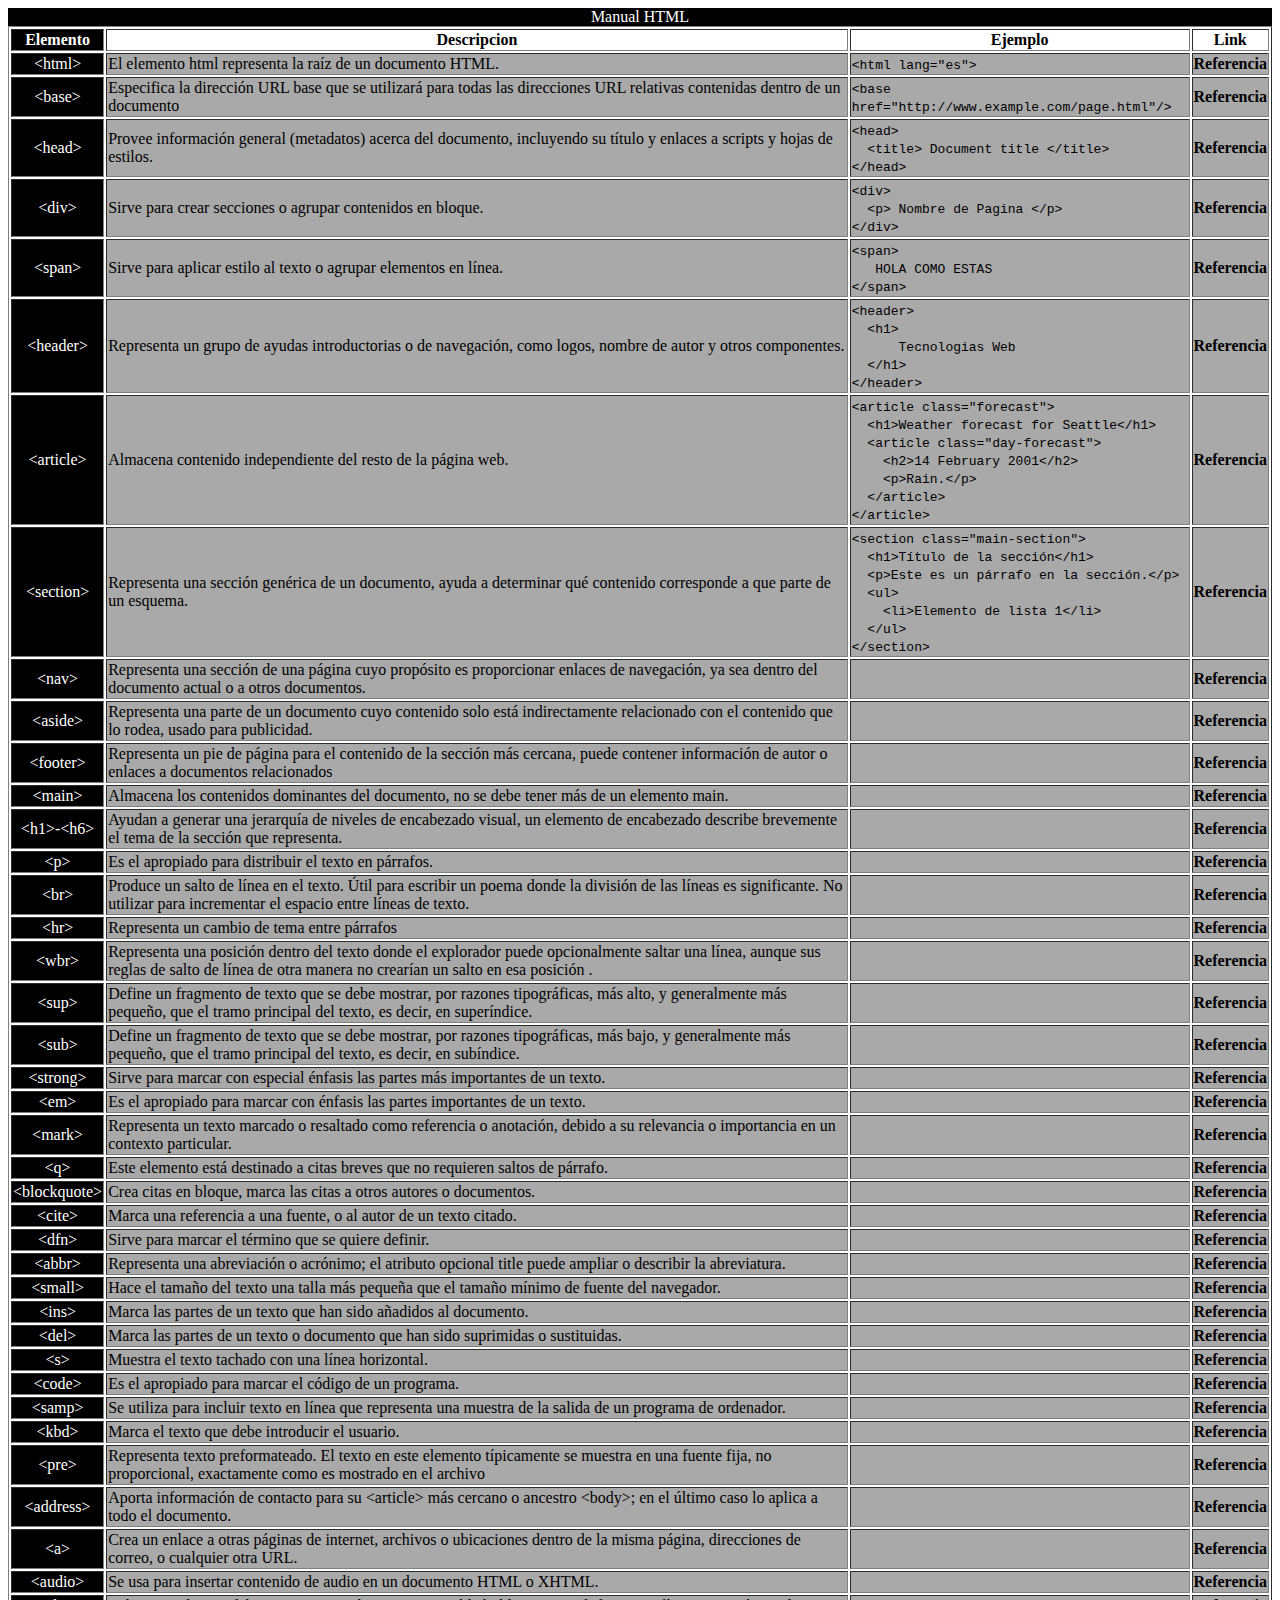
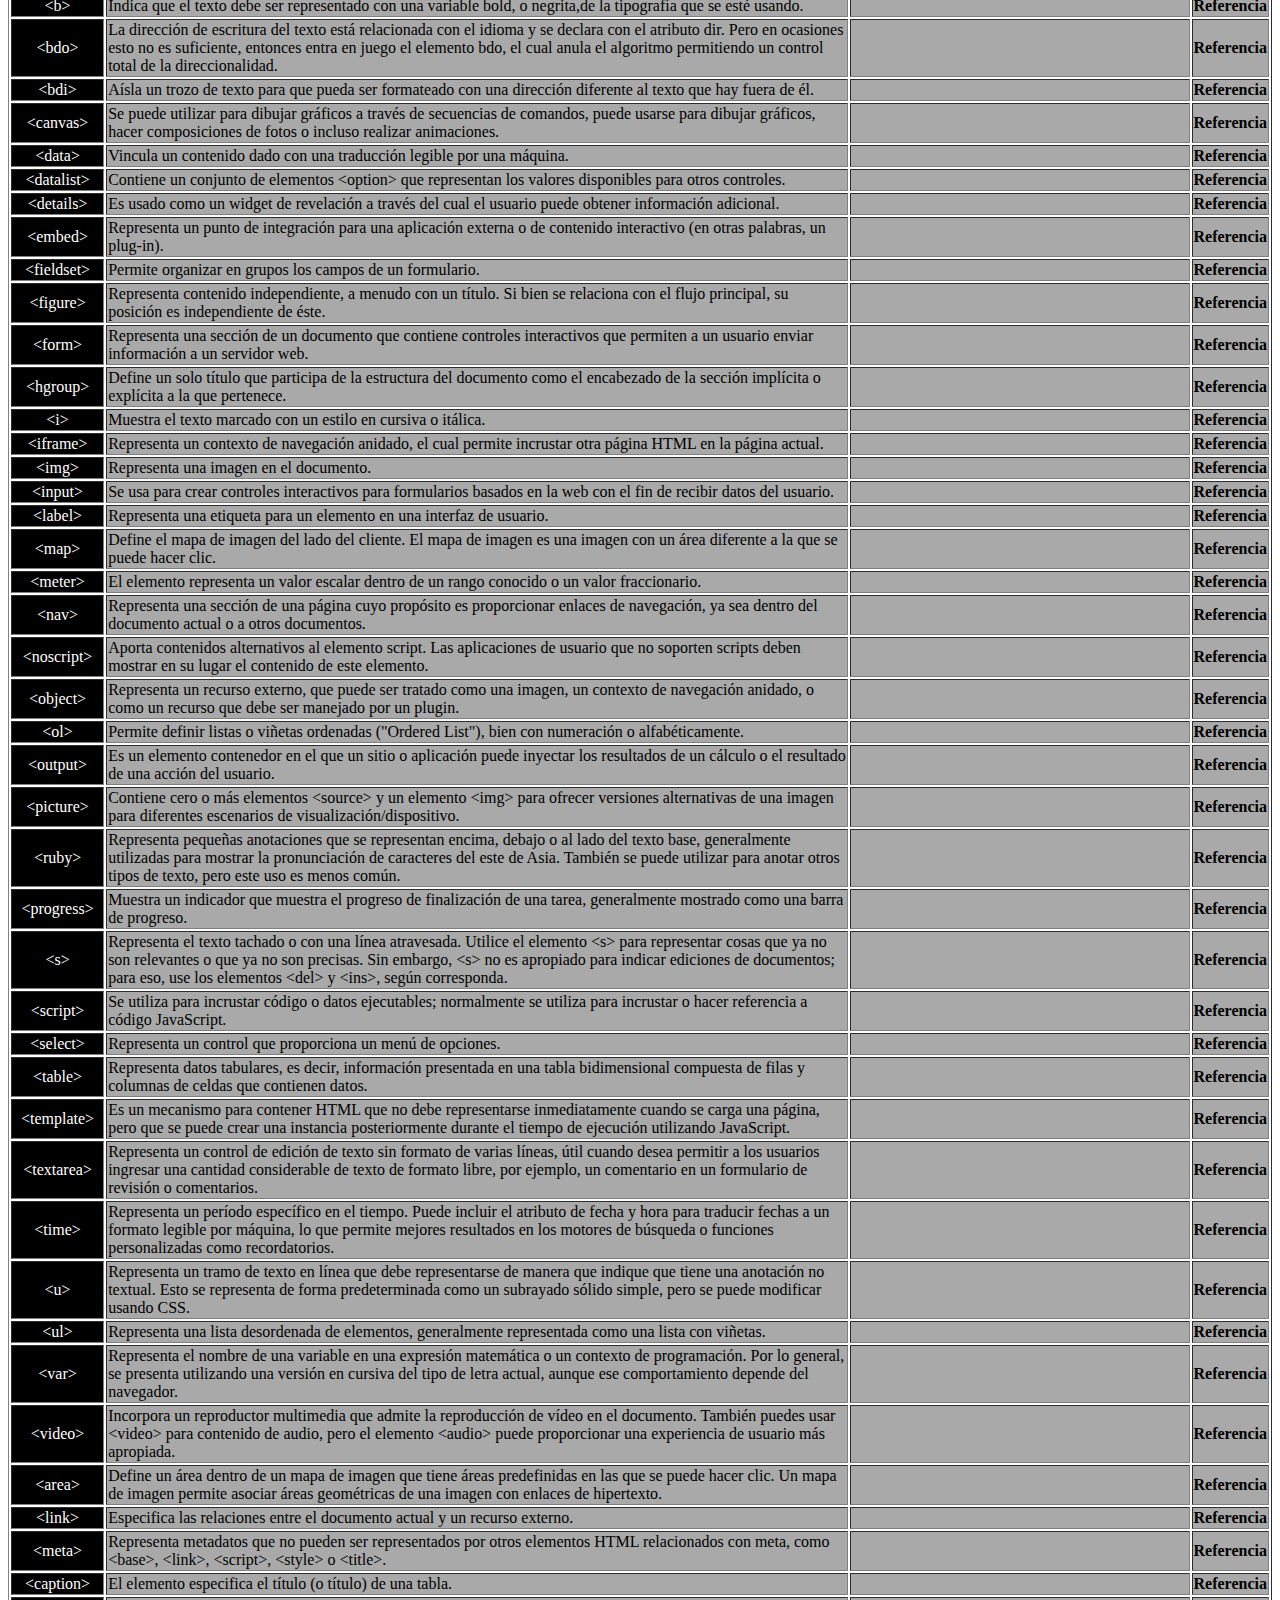
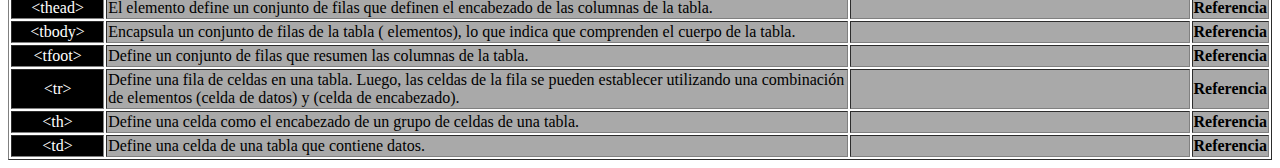
==== commit 415c823c: "Agregando ejemplos 1" ====
--- a/Tareas/ManualHtml/manualhtml.html
+++ b/Tareas/ManualHtml/manualhtml.html
@@ -118,6 +118,11 @@
                         <!-- Celda de la segunda columna -->
                         <td> <!-- Celda de la tercera columna -->
                             <code>
+                                &lt;header&gt;<br>
+                                &nbsp;  &lt;h1&gt;<br>
+                                &nbsp;&nbsp;    &nbsp;&nbsp;    Tecnologias Web <br>   
+                                &nbsp;  &lt;/h1&gt;<br>
+                                &lt;/header&gt;
                             </code>
                         </td>
                         <td><a href="https://developer.mozilla.org/es/docs/Web/HTML/Element/header"
@@ -130,6 +135,13 @@
                         <!-- Celda de la segunda columna -->
                         <td> <!-- Celda de la tercera columna -->
                             <code>
+                                    &lt;article class="forecast"&gt;<br>
+                                    &nbsp;&nbsp;&lt;h1&gt;Weather forecast for Seattle&lt;/h1&gt;<br>
+                                    &nbsp;&nbsp;&lt;article class="day-forecast"&gt;<br>
+                                    &nbsp;&nbsp;&nbsp;&nbsp;&lt;h2&gt;14 February 2001&lt;/h2&gt;<br>
+                                    &nbsp;&nbsp;&nbsp;&nbsp;&lt;p&gt;Rain.&lt;/p&gt;<br>
+                                    &nbsp;&nbsp;&lt;/article&gt;<br>
+                                    &lt;/article&gt;<br>
                             </code>
                         </td>
                         <td><a href="https://developer.mozilla.org/es/docs/Web/HTML/Element/article"
@@ -143,6 +155,13 @@
                         <!-- Celda de la segunda columna -->
                         <td> <!-- Celda de la tercera columna -->
                             <code>
+                                &lt;section class="main-section"&gt;<br>
+                                &nbsp;&nbsp;&lt;h1&gt;Título de la sección&lt;/h1&gt;<br>
+                                &nbsp;&nbsp;&lt;p&gt;Este es un párrafo en la sección.&lt;/p&gt;<br>
+                                &nbsp;&nbsp;&lt;ul&gt;<br>
+                                &nbsp;&nbsp;&nbsp;&nbsp;&lt;li&gt;Elemento de lista 1&lt;/li&gt;<br>
+                                &nbsp;&nbsp;&lt;/ul&gt;<br>
+                                &lt;/section&gt;<br>
                             </code>
                         </td>
                         <td><a href="https://developer.mozilla.org/es/docs/Web/HTML/Element/section"
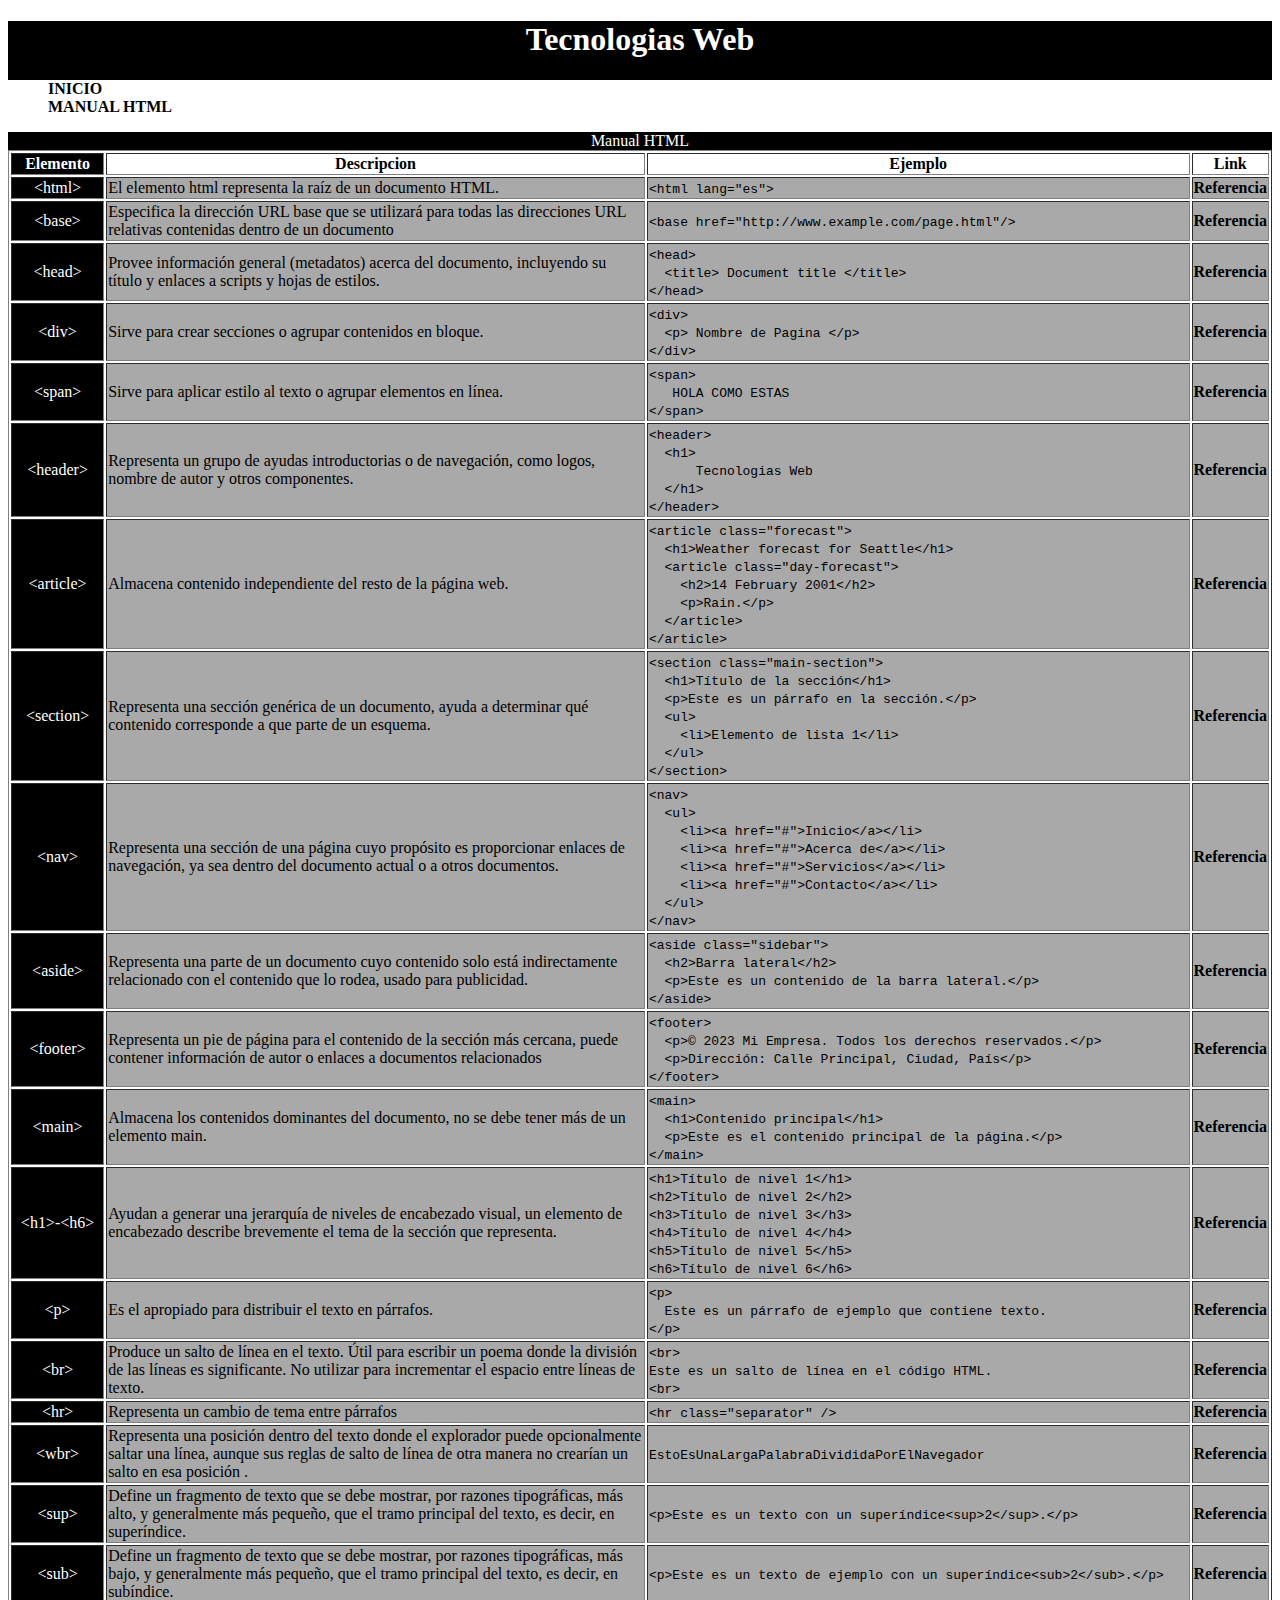
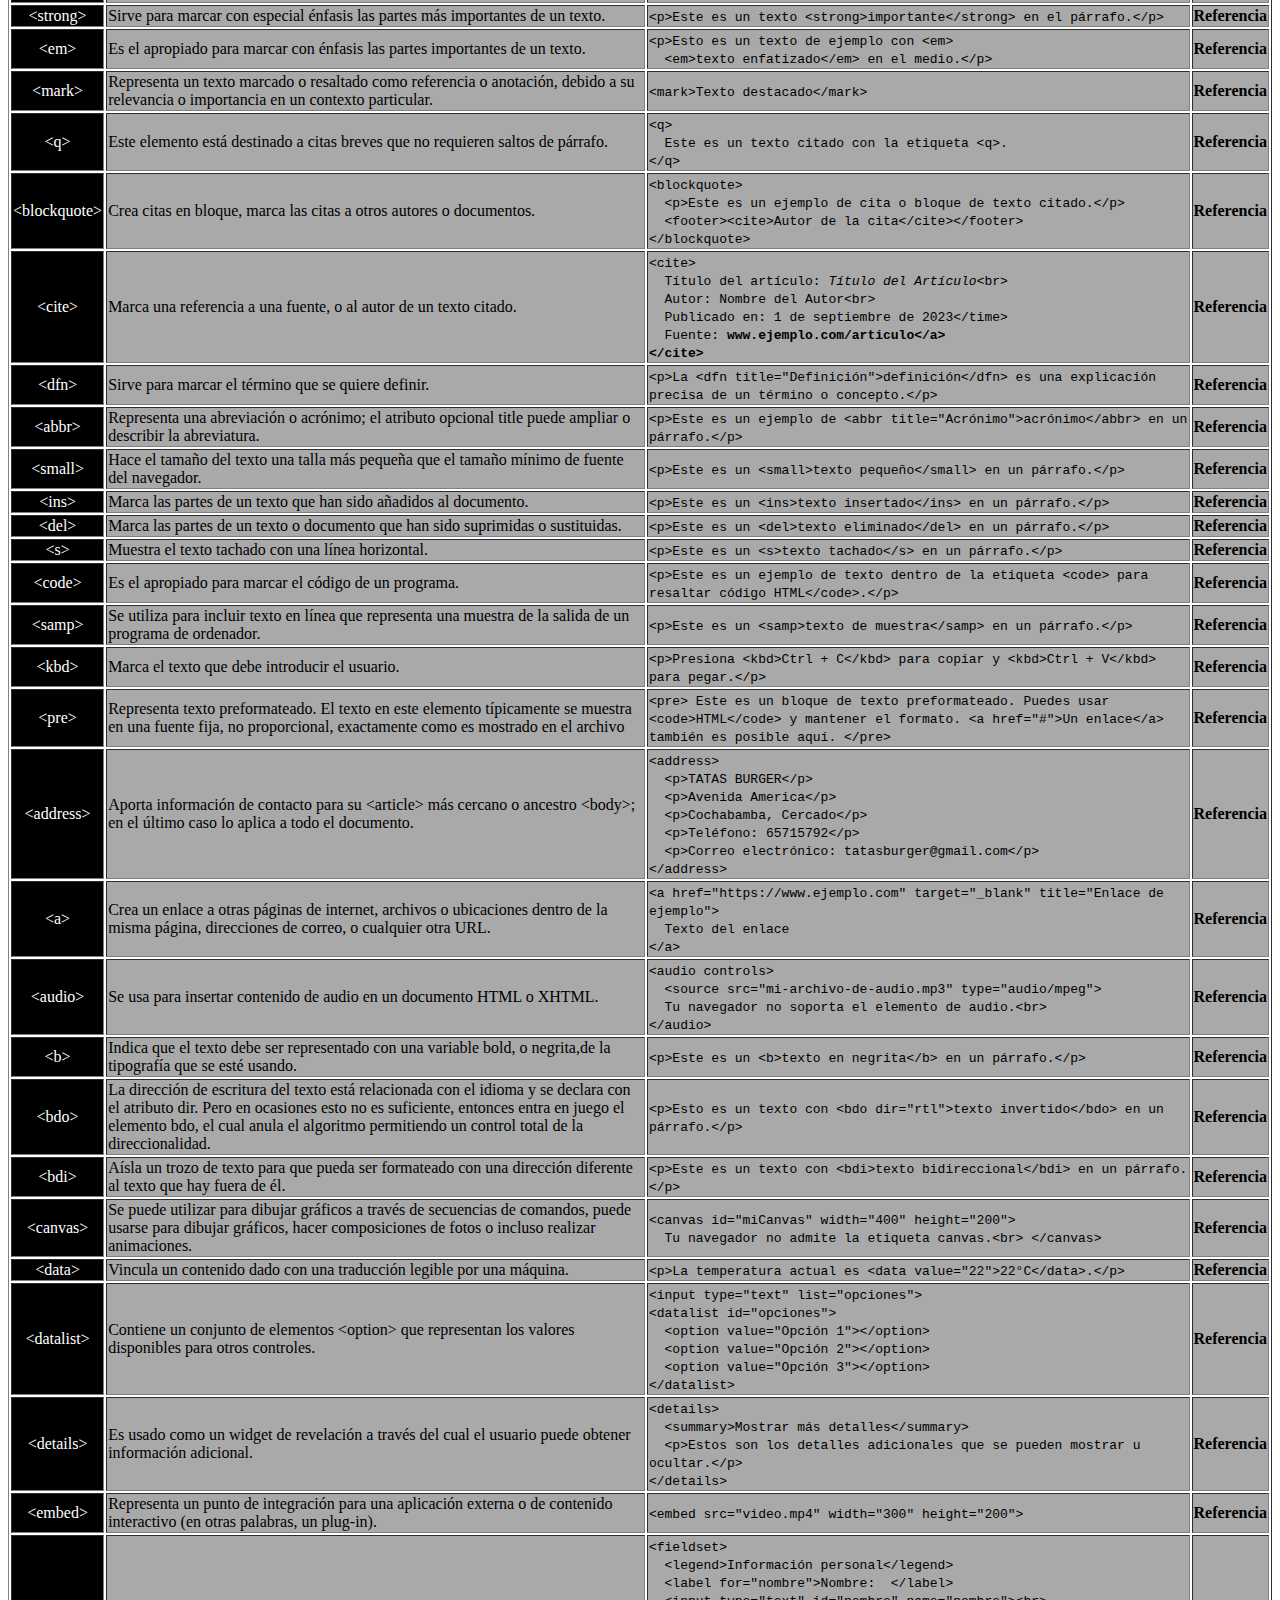
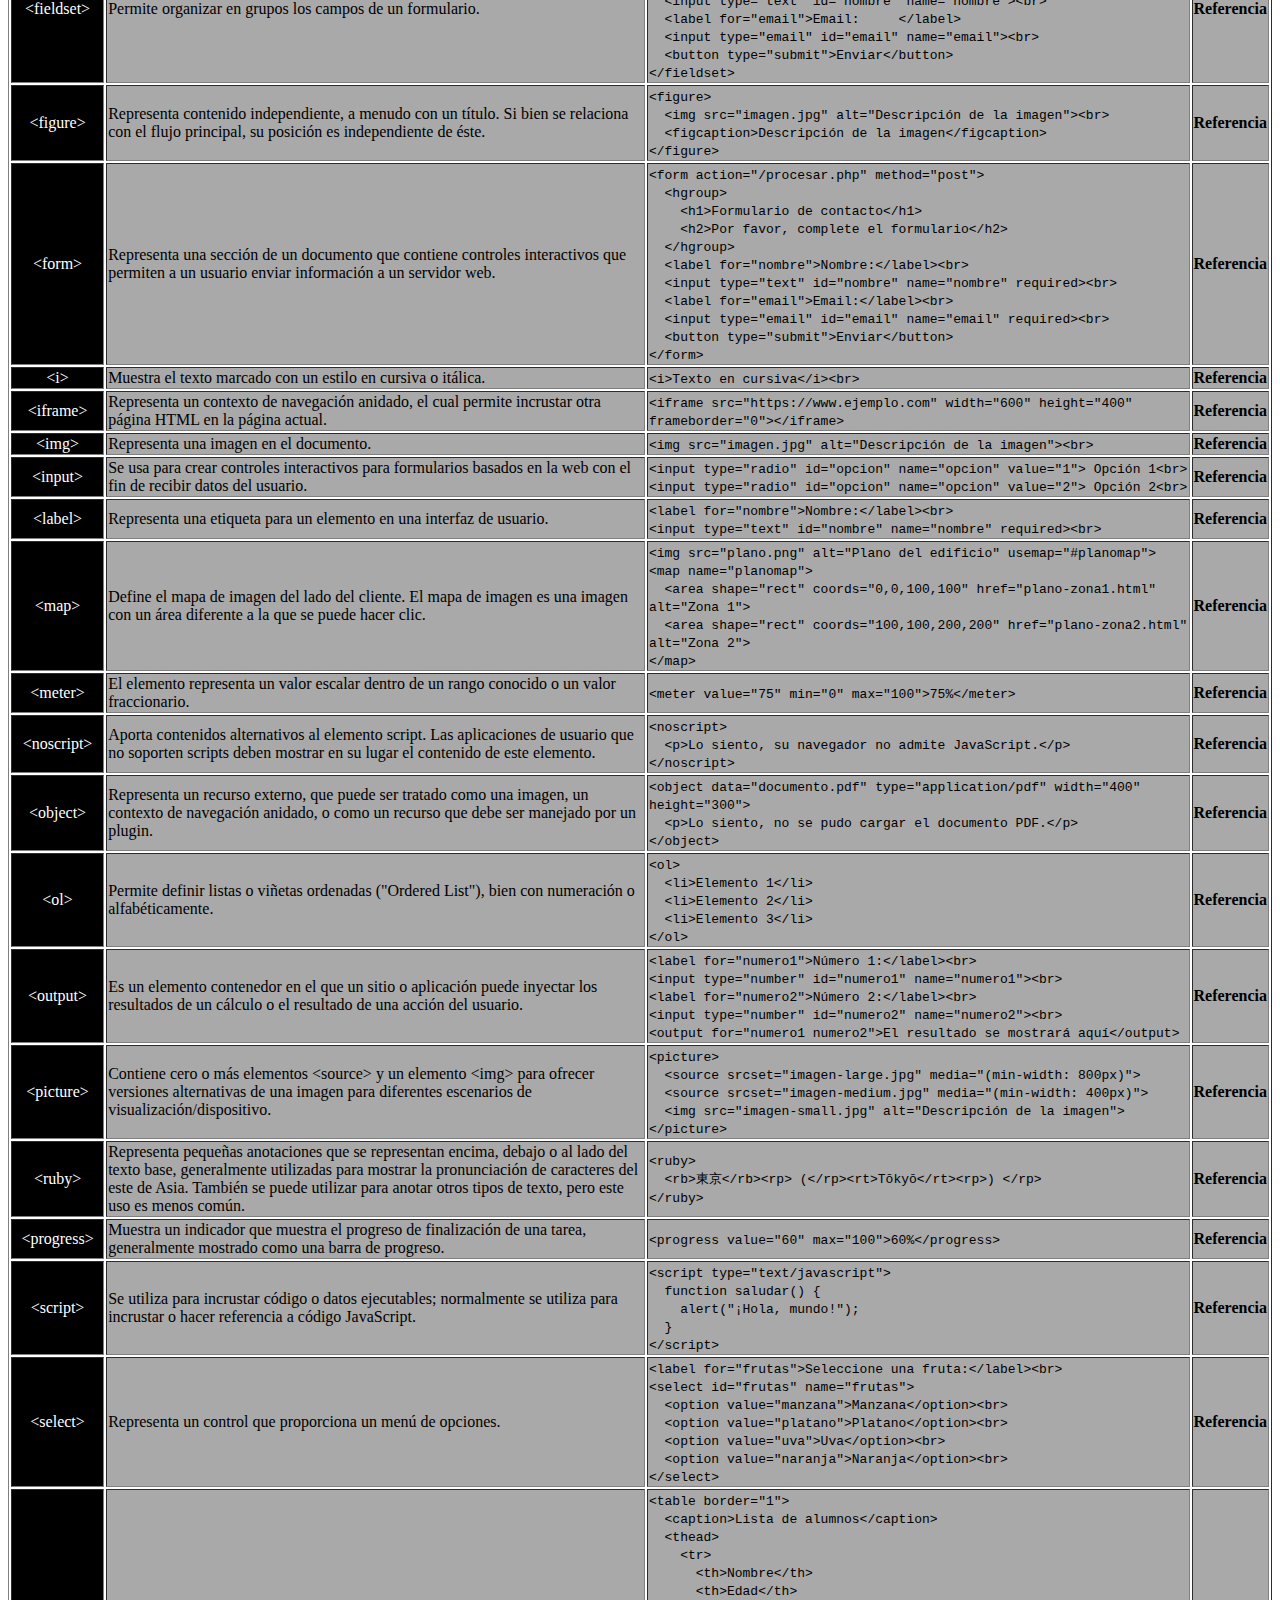
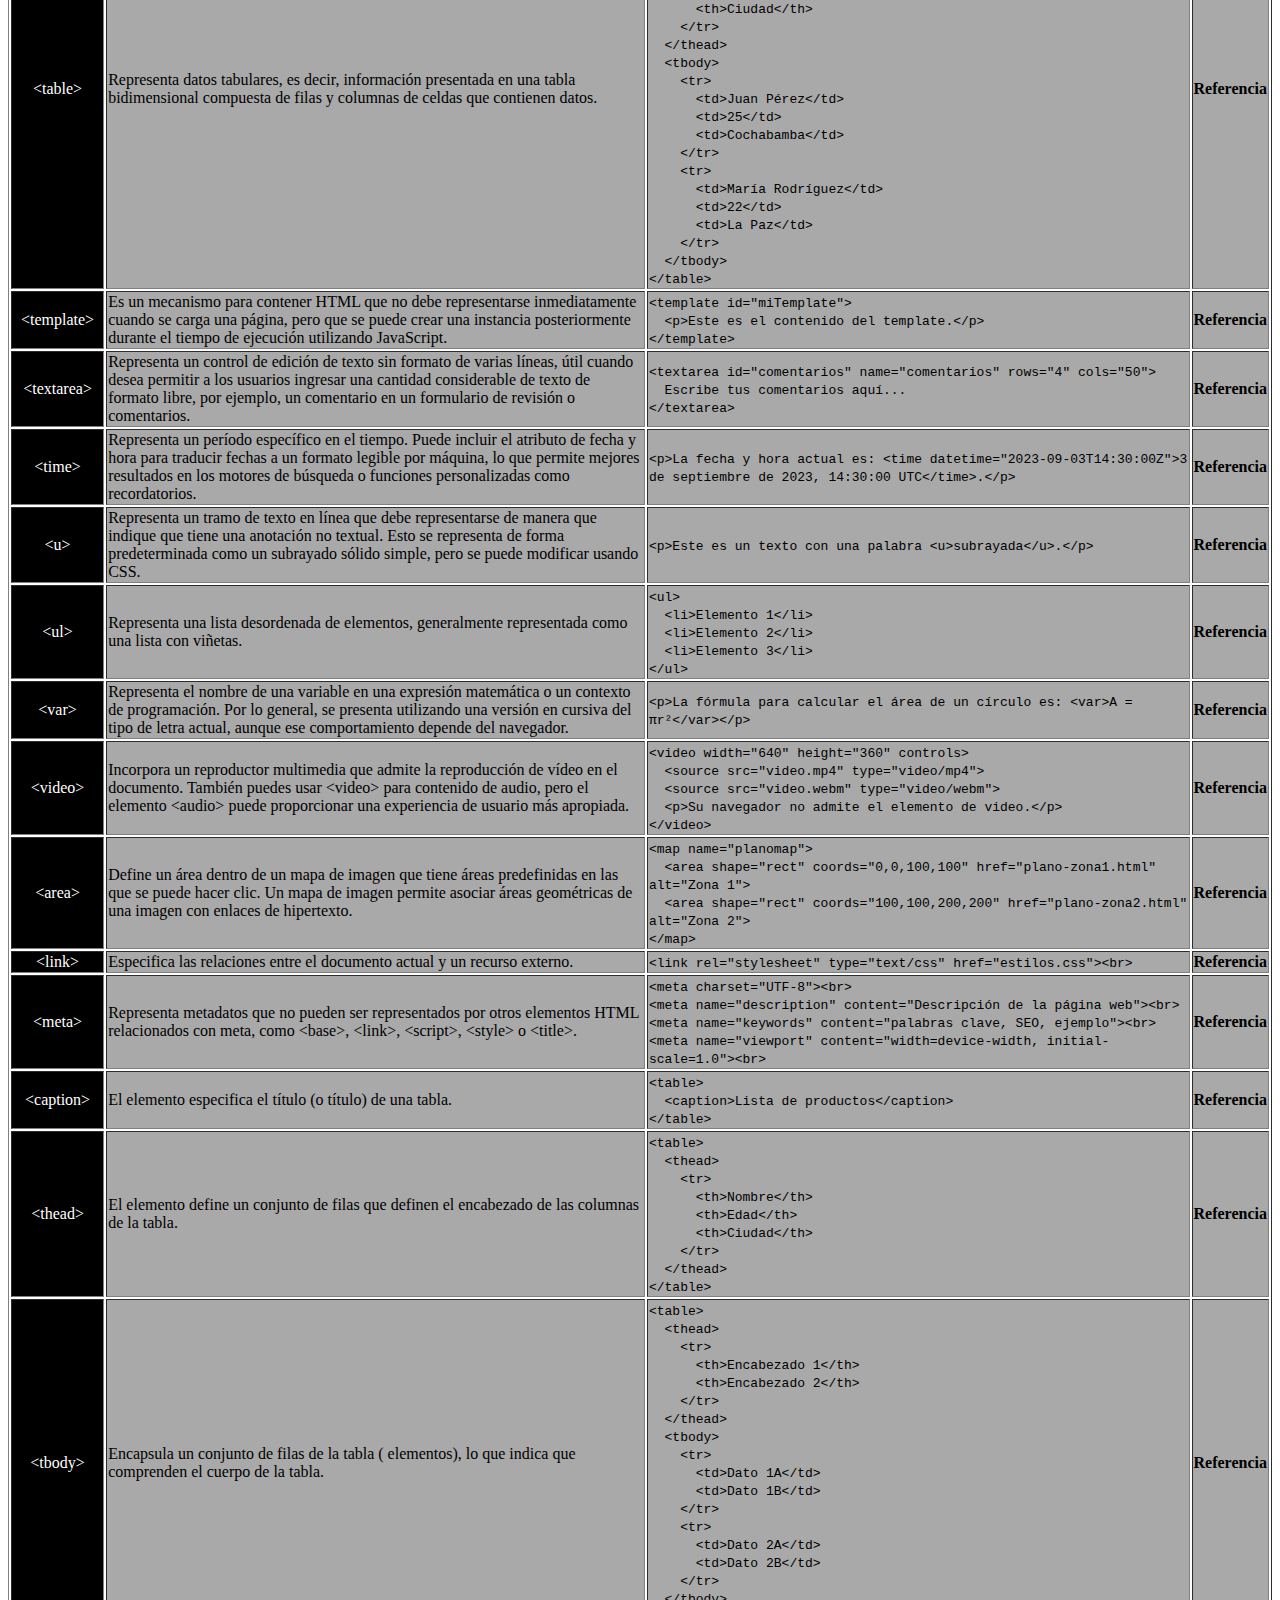
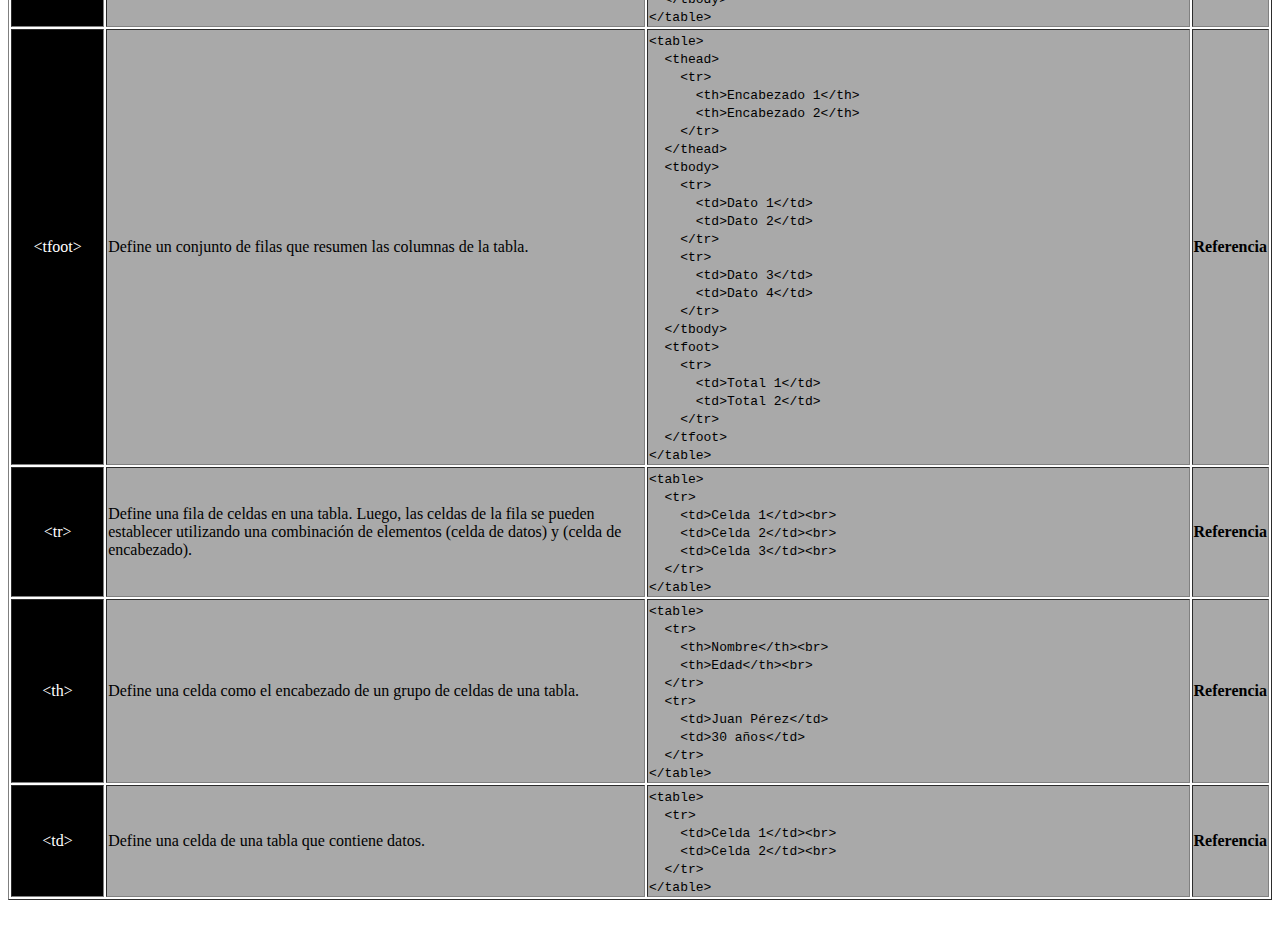
==== commit f3b7f226: "Agregando columna ejemplos" ====
--- a/Tareas/ManualHtml/manualhtml.html
+++ b/Tareas/ManualHtml/manualhtml.html
@@ -10,7 +10,7 @@
 
 <body style="background-color: white; color: black;">
 
-    <!-- <header>
+    <header>
         <h1>
             Tecnologias Web
         </h1>
@@ -21,7 +21,7 @@
                         target="_self">MANUAL HTML</a></li>
             </ul>
         </nav>
-    </header> -->
+    </header>
 
 
     <main style="background-color: white;">
@@ -33,7 +33,7 @@
                     <tr class="encabezado">
                         <th class="colElemento">Elemento </th> <!-- Encabezado de la primera columna -->
                         <th>Descripcion</th> <!-- Encabezado de la segunda columna -->
-                        <th>Ejemplo</th> <!-- Encabezado de la tercera columna -->
+                        <th>Ejemplo</th> <!--  Encabezado de la tercera columna-->
                         <th>Link</th> <!-- Encabezado de la tercera columna -->
                     </tr>
                 </thead>
@@ -175,6 +175,14 @@
                         <!-- Celda de la segunda columna -->
                         <td> <!-- Celda de la tercera columna -->
                             <code>
+                                &lt;nav&gt;<br>
+                                &nbsp;&nbsp;&lt;ul&gt;<br>
+                                &nbsp;&nbsp;&nbsp;&nbsp;&lt;li&gt;&lt;a href="#"&gt;Inicio&lt;/a&gt;&lt;/li&gt;<br>
+                                &nbsp;&nbsp;&nbsp;&nbsp;&lt;li&gt;&lt;a href="#"&gt;Acerca de&lt;/a&gt;&lt;/li&gt;<br>
+                                &nbsp;&nbsp;&nbsp;&nbsp;&lt;li&gt;&lt;a href="#"&gt;Servicios&lt;/a&gt;&lt;/li&gt;<br>
+                                &nbsp;&nbsp;&nbsp;&nbsp;&lt;li&gt;&lt;a href="#"&gt;Contacto&lt;/a&gt;&lt;/li&gt;<br>
+                                &nbsp;&nbsp;&lt;/ul&gt;<br>
+                                &lt;/nav&gt;<br>
                             </code>
                         </td>
                         <td><a href="https://developer.mozilla.org/es/docs/Web/HTML/Element/nav"
@@ -188,6 +196,10 @@
                         <!-- Celda de la segunda columna -->
                         <td> <!-- Celda de la tercera columna -->
                             <code>
+                                &lt;aside class="sidebar"&gt;<br>
+                                &nbsp;&nbsp;&lt;h2&gt;Barra lateral&lt;/h2&gt;<br>
+                                &nbsp;&nbsp;&lt;p&gt;Este es un contenido de la barra lateral.&lt;/p&gt;<br>
+                                &lt;/aside&gt;<br>
                             </code>
                         </td>
                         <td><a href="https://developer.mozilla.org/es/docs/Web/HTML/Element/aside"
@@ -201,6 +213,10 @@
                         <!-- Celda de la segunda columna -->
                         <td> <!-- Celda de la tercera columna -->
                             <code>
+                                &lt;footer&gt;<br>
+                                &nbsp;&nbsp;&lt;p&gt;© 2023 Mi Empresa. Todos los derechos reservados.&lt;/p&gt;<br>
+                                &nbsp;&nbsp;&lt;p&gt;Dirección: Calle Principal, Ciudad, País&lt;/p&gt;<br>
+                                &lt;/footer&gt;<br>
                             </code>
                         </td>
                         <td><a href="https://developer.mozilla.org/es/docs/Web/HTML/Element/footer"
@@ -214,6 +230,10 @@
                         <!-- Celda de la segunda columna -->
                         <td> <!-- Celda de la tercera columna -->
                             <code>
+                                &lt;main&gt;<br>
+                                &nbsp;&nbsp;&lt;h1&gt;Contenido principal&lt;/h1&gt;<br>
+                                &nbsp;&nbsp;&lt;p&gt;Este es el contenido principal de la página.&lt;/p&gt;<br>
+                                &lt;/main&gt;<br>
                             </code>
                         </td>
                         <td><a href="https://developer.mozilla.org/es/docs/Web/HTML/Element/main"
@@ -228,6 +248,12 @@
                         <!-- Celda de la segunda columna -->
                         <td> <!-- Celda de la tercera columna -->
                             <code>
+                                &lt;h1&gt;Título de nivel 1&lt;/h1&gt;<br>
+                                &lt;h2&gt;Título de nivel 2&lt;/h2&gt;<br>
+                                &lt;h3&gt;Título de nivel 3&lt;/h3&gt;<br>
+                                &lt;h4&gt;Título de nivel 4&lt;/h4&gt;<br>
+                                &lt;h5&gt;Título de nivel 5&lt;/h5&gt;<br>
+                                &lt;h6&gt;Título de nivel 6&lt;/h6&gt;<br>
                             </code>
                         </td>
                         <td><a href="https://developer.mozilla.org/es/docs/Web/HTML/Element/Heading_Elements"
@@ -241,6 +267,9 @@
                         <!-- Celda de la segunda columna -->
                         <td> <!-- Celda de la tercera columna -->
                             <code>
+                                &lt;p&gt;<br>
+                                &nbsp;&nbsp;Este es un párrafo de ejemplo que contiene texto.<br>
+                                &lt;/p&gt;<br>
                             </code>
                         </td>
                         <td><a href="https://developer.mozilla.org/es/docs/Web/HTML/Element/p"
@@ -255,6 +284,9 @@
                         <!-- Celda de la segunda columna -->
                         <td> <!-- Celda de la tercera columna -->
                             <code>
+                                &lt;br&gt;<br>
+                                Este es un salto de línea en el código HTML.<br>
+                                &lt;br&gt;<br>
                             </code>
                         </td>
                         <td><a href="https://developer.mozilla.org/es/docs/Web/HTML/Element/br"
@@ -268,6 +300,7 @@
                         <!-- Celda de la segunda columna -->
                         <td> <!-- Celda de la tercera columna -->
                             <code>
+                                &lt;hr class="separator" /&gt;
                             </code>
                         </td>
                         <td><a href="https://developer.mozilla.org/es/docs/Web/HTML/Element/hr"
@@ -283,6 +316,7 @@
                         <!-- Celda de la segunda columna -->
                         <td> <!-- Celda de la tercera columna -->
                             <code>
+                                EstoEsUnaLargaPalabra<wbr>Dividida<wbr>Por<wbr>El<wbr>Navegador
                             </code>
                         </td>
                         <td><a href="https://developer.mozilla.org/es/docs/Web/HTML/Element/wbr"
@@ -297,7 +331,9 @@
                         <!-- Celda de la segunda columna -->
                         <td> <!-- Celda de la tercera columna -->
                             <code>
-                            </code>
+                                &lt;p&gt;Este es un texto con un superíndice&lt;sup&gt;2&lt;/sup&gt;.&lt;/p&gt;<br>
+                              </code>
+
                         </td>
                         <td><a href="https://developer.mozilla.org/es/docs/Web/HTML/Element/sup"
                                 target="_blank">Referencia</a></td>
@@ -311,7 +347,9 @@
                         <!-- Celda de la segunda columna -->
                         <td> <!-- Celda de la tercera columna -->
                             <code>
-                            </code>
+                                &lt;p&gt;Este es un texto de ejemplo con un superíndice&lt;sub&gt;2&lt;/sub&gt;.&lt;/p&gt;<br>
+                              </code>
+
                         </td>
                         <td><a href="https://developer.mozilla.org/es/docs/Web/HTML/Element/sub"
                                 target="_blank">Referencia</a></td>
@@ -324,7 +362,9 @@
                         <!-- Celda de la segunda columna -->
                         <td> <!-- Celda de la tercera columna -->
                             <code>
-                            </code>
+                                &lt;p&gt;Este es un texto &lt;strong&gt;importante&lt;/strong&gt; en el párrafo.&lt;/p&gt;<br>
+                              </code>
+
                         </td>
                         <td><a href="https://developer.mozilla.org/es/docs/Web/HTML/Element/strong"
                                 target="_blank">Referencia</a></td>
@@ -337,6 +377,9 @@
                         <!-- Celda de la segunda columna -->
                         <td> <!-- Celda de la tercera columna -->
                             <code>
+                                &lt;p&gt;Esto es un texto de ejemplo con &lt;em&gt;<br>
+                                &nbsp;&nbsp;&lt;em&gt;texto enfatizado&lt;/em&gt; en el medio.&lt;/p&gt;<br>
+
                             </code>
                         </td>
                         <td><a href="https://developer.mozilla.org/es/docs/Web/HTML/Element/em"
@@ -351,6 +394,7 @@
                         <!-- Celda de la segunda columna -->
                         <td> <!-- Celda de la tercera columna -->
                             <code>
+                                &lt;mark&gt;Texto destacado&lt;/mark&gt;<br>
                             </code>
                         </td>
                         <td><a href="https://developer.mozilla.org/es/docs/Web/HTML/Element/mark"
@@ -364,6 +408,9 @@
                         <!-- Celda de la segunda columna -->
                         <td> <!-- Celda de la tercera columna -->
                             <code>
+                                &lt;q&gt;<br>
+                                &nbsp;&nbsp;Este es un texto citado con la etiqueta &lt;q&gt;.<br>
+                                &lt;/q&gt;<br>
                             </code>
                         </td>
                         <td><a href="https://developer.mozilla.org/es/docs/Web/HTML/Element/q"
@@ -377,6 +424,10 @@
                         <!-- Celda de la segunda columna -->
                         <td> <!-- Celda de la tercera columna -->
                             <code>
+                                &lt;blockquote&gt;<br>
+                                &nbsp;&nbsp;&lt;p&gt;Este es un ejemplo de cita o bloque de texto citado.&lt;/p&gt;<br>
+                                &nbsp;&nbsp;&lt;footer&gt;&lt;cite&gt;Autor de la cita&lt;/cite&gt;&lt;/footer&gt;<br>
+                                &lt;/blockquote&gt;<br>
                             </code>
                         </td>
                         <td><a href="https://developer.mozilla.org/es/docs/Web/HTML/Element/blockquote"
@@ -390,6 +441,12 @@
                         <!-- Celda de la segunda columna -->
                         <td> <!-- Celda de la tercera columna -->
                             <code>
+                                &lt;cite&gt;<br>
+                                &nbsp;&nbsp;Título del artículo: <i>Título del Artículo</i>&lt;br&gt;<br>
+                                &nbsp;&nbsp;Autor: <span>Nombre del Autor</span>&lt;br&gt;<br>
+                                &nbsp;&nbsp;Publicado en: <time datetime="2023-09-01">1 de septiembre de 2023&lt;/time&gt;<br>
+                                &nbsp;&nbsp;Fuente: <a href="https://www.ejemplo.com/articulo">www.ejemplo.com/articulo&lt;/a&gt;<br>
+                                &lt;/cite&gt;<br>
                             </code>
                         </td>
                         <td><a href="https://developer.mozilla.org/es/docs/Web/HTML/Element/cite"
@@ -403,7 +460,8 @@
                         <!-- Celda de la segunda columna -->
                         <td> <!-- Celda de la tercera columna -->
                             <code>
-                            </code>
+                                &lt;p&gt;La &lt;dfn title="Definición"&gt;definición&lt;/dfn&gt; es una explicación precisa de un término o concepto.&lt;/p&gt;
+                              </code>
                         </td>
                         <td><a href="https://developer.mozilla.org/es/docs/Web/HTML/Element/dfn"
                                 target="_blank">Referencia</a></td>
@@ -417,6 +475,7 @@
                         <!-- Celda de la segunda columna -->
                         <td> <!-- Celda de la tercera columna -->
                             <code>
+                                &lt;p&gt;Este es un ejemplo de &lt;abbr title="Acrónimo"&gt;acrónimo&lt;/abbr&gt; en un párrafo.&lt;/p&gt;
                             </code>
                         </td>
                         <td><a href="https://developer.mozilla.org/es/docs/Web/HTML/Element/abbr"
@@ -430,7 +489,8 @@
                         <!-- Celda de la segunda columna -->
                         <td> <!-- Celda de la tercera columna -->
                             <code>
-                            </code>
+                                &lt;p&gt;Este es un &lt;small&gt;texto pequeño&lt;/small&gt; en un párrafo.&lt;/p&gt;
+                              </code>
                         </td>
                         <td><a href="https://developer.mozilla.org/es/docs/Web/HTML/Element/small"
                                 target="_blank">Referencia</a></td>
@@ -443,7 +503,8 @@
                         <!-- Celda de la segunda columna -->
                         <td> <!-- Celda de la tercera columna -->
                             <code>
-                            </code>
+                                &lt;p&gt;Este es un &lt;ins&gt;texto insertado&lt;/ins&gt; en un párrafo.&lt;/p&gt;
+                              </code>
                         </td>
                         <td><a href="https://developer.mozilla.org/es/docs/Web/HTML/Element/ins"
                                 target="_blank">Referencia</a></td>
@@ -456,7 +517,8 @@
                         <!-- Celda de la segunda columna -->
                         <td> <!-- Celda de la tercera columna -->
                             <code>
-                            </code>
+                                &lt;p&gt;Este es un &lt;del&gt;texto eliminado&lt;/del&gt; en un párrafo.&lt;/p&gt;
+                              </code>
                         </td>
                         <td><a href="https://developer.mozilla.org/es/docs/Web/HTML/Element/del"
                                 target="_blank">Referencia</a></td>
@@ -469,7 +531,8 @@
                         <!-- Celda de la segunda columna -->
                         <td> <!-- Celda de la tercera columna -->
                             <code>
-                            </code>
+                                &lt;p&gt;Este es un &lt;s&gt;texto tachado&lt;/s&gt; en un párrafo.&lt;/p&gt;
+                              </code>
                         </td>
                         <td><a href="https://developer.mozilla.org/es/docs/Web/HTML/Element/s"
                                 target="_blank">Referencia</a></td>
@@ -482,7 +545,8 @@
                         <!-- Celda de la segunda columna -->
                         <td> <!-- Celda de la tercera columna -->
                             <code>
-                            </code>
+                                &lt;p&gt;Este es un ejemplo de texto dentro de la etiqueta &lt;code&gt; para resaltar código HTML&lt;/code&gt;.&lt;/p&gt;
+                              </code>
                         </td>
                         <td><a href="https://developer.mozilla.org/es/docs/Web/HTML/Element/code"
                                 target="_blank">Referencia</a></td>
@@ -496,7 +560,8 @@
                         <!-- Celda de la segunda columna -->
                         <td> <!-- Celda de la tercera columna -->
                             <code>
-                            </code>
+                                &lt;p&gt;Este es un &lt;samp&gt;texto de muestra&lt;/samp&gt; en un párrafo.&lt;/p&gt;
+                              </code>
                         </td>
                         <td><a href="https://developer.mozilla.org/es/docs/Web/HTML/Element/samp"
                                 target="_blank">Referencia</a></td>
@@ -509,7 +574,8 @@
                         <!-- Celda de la segunda columna -->
                         <td> <!-- Celda de la tercera columna -->
                             <code>
-                            </code>
+                                &lt;p&gt;Presiona &lt;kbd&gt;Ctrl + C&lt;/kbd&gt; para copiar y &lt;kbd&gt;Ctrl + V&lt;/kbd&gt; para pegar.&lt;/p&gt;
+                              </code>
                         </td>
                         <td><a href="https://developer.mozilla.org/es/docs/Web/HTML/Element/kbd"
                                 target="_blank">Referencia</a></td>
@@ -523,6 +589,11 @@
                         <!-- Celda de la segunda columna -->
                         <td> <!-- Celda de la tercera columna -->
                             <code>
+                                &lt;pre&gt;
+                                Este es un bloque de texto preformateado.
+                                Puedes usar &lt;code&gt;HTML&lt;/code&gt; y mantener el formato.
+                                &lt;a href="#"&gt;Un enlace&lt;/a&gt; también es posible aquí.
+                              &lt;/pre&gt;
                             </code>
                         </td>
                         <td><a href="https://developer.mozilla.org/es/docs/Web/HTML/Element/pre"
@@ -537,7 +608,14 @@
                         <!-- Celda de la segunda columna -->
                         <td> <!-- Celda de la tercera columna -->
                             <code>
-                            </code>
+                                &lt;address&gt;<br>
+                                &nbsp;&nbsp;&lt;p&gt;TATAS BURGER&lt;/p&gt;<br>
+                                &nbsp;&nbsp;&lt;p&gt;Avenida America&lt;/p&gt;<br>
+                                &nbsp;&nbsp;&lt;p&gt;Cochabamba, Cercado&lt;/p&gt;<br>
+                                &nbsp;&nbsp;&lt;p&gt;Teléfono: 65715792&lt;/p&gt;<br>
+                                &nbsp;&nbsp;&lt;p&gt;Correo electrónico: tatasburger@gmail.com&lt;/p&gt;<br>
+                                &lt;/address&gt;<br>
+                              </code>
                         </td>
                         <td><a href="https://developer.mozilla.org/es/docs/Web/HTML/Element/address"
                                 target="_blank">Referencia</a></td>
@@ -551,6 +629,9 @@
                         <!-- Celda de la segunda columna -->
                         <td> <!-- Celda de la tercera columna -->
                             <code>
+                                &lt;a href="https://www.ejemplo.com" target="_blank" title="Enlace de ejemplo"&gt;<br>
+                                &nbsp;&nbsp;Texto del enlace<br>
+                                &lt;/a&gt;<br>
                             </code>
                         </td>
                         <td><a href="https://developer.mozilla.org/es/docs/Web/HTML/Element/a"
@@ -564,6 +645,10 @@
                         <!-- Celda de la segunda columna -->
                         <td> <!-- Celda de la tercera columna -->
                             <code>
+                                &lt;audio controls&gt;<br>
+                                &nbsp;&nbsp;&lt;source src="mi-archivo-de-audio.mp3" type="audio/mpeg"&gt;<br>
+                                &nbsp;&nbsp;Tu navegador no soporta el elemento de audio.&lt;br&gt;<br>
+                                &lt;/audio&gt;<br>
                             </code>
                         </td>
                         <td><a href="https://developer.mozilla.org/es/docs/Web/HTML/Element/audio"
@@ -578,7 +663,8 @@
                         <!-- Celda de la segunda columna -->
                         <td> <!-- Celda de la tercera columna -->
                             <code>
-                            </code>
+                                &lt;p&gt;Este es un &lt;b&gt;texto en negrita&lt;/b&gt; en un párrafo.&lt;/p&gt;
+                              </code>
                         </td>
                         <td><a href="https://developer.mozilla.org/es/docs/Web/HTML/Element/b"
                                 target="_blank">Referencia</a></td>
@@ -593,7 +679,8 @@
                         <!-- Celda de la segunda columna -->
                         <td> <!-- Celda de la tercera columna -->
                             <code>
-                            </code>
+                                &lt;p&gt;Esto es un texto con &lt;bdo dir="rtl"&gt;texto invertido&lt;/bdo&gt; en un párrafo.&lt;/p&gt;
+                              </code>
                         </td>
                         <td><a href="https://developer.mozilla.org/es/docs/Web/HTML/Element/bdo"
                                 target="_blank">Referencia</a></td>
@@ -607,7 +694,9 @@
                         <!-- Celda de la segunda columna -->
                         <td> <!-- Celda de la tercera columna -->
                             <code>
-                            </code>
+                                &lt;p&gt;Este es un texto con &lt;bdi&gt;texto bidireccional&lt;/bdi&gt; en un párrafo.&lt;/p&gt;
+                              </code>
+                              
                         </td>
                         <td><a href="https://developer.mozilla.org/es/docs/Web/HTML/Element/bdi"
                                 target="_blank">Referencia</a></td>
@@ -621,7 +710,11 @@
                         <!-- Celda de la segunda columna -->
                         <td> <!-- Celda de la tercera columna -->
                             <code>
-                            </code>
+                                &lt;canvas id="miCanvas" width="400" height="200"&gt;<br>
+                                  &nbsp;&nbsp;Tu navegador no admite la etiqueta canvas.&lt;br&gt;
+                                &lt;/canvas&gt;<br>
+                              </code>
+                              
                         </td>
                         <td><a href="https://developer.mozilla.org/es/docs/Web/HTML/Element/canvas"
                                 target="_blank">Referencia</a></td>
@@ -634,7 +727,9 @@
                         <!-- Celda de la segunda columna -->
                         <td> <!-- Celda de la tercera columna -->
                             <code>
-                            </code>
+                                &lt;p&gt;La temperatura actual es &lt;data value="22"&gt;22°C&lt;/data&gt;.&lt;/p&gt;
+                              </code>
+                              
                         </td>
                         <td><a href="https://developer.mozilla.org/es/docs/Web/HTML/Element/data"
                                 target="_blank">Referencia</a></td>
@@ -648,7 +743,14 @@
                         <!-- Celda de la segunda columna -->
                         <td> <!-- Celda de la tercera columna -->
                             <code>
-                            </code>
+                                &lt;input type="text" list="opciones"&gt;<br>
+                                &lt;datalist id="opciones"&gt;<br>
+                                &nbsp;&nbsp;&lt;option value="Opción 1"&gt;&lt;/option&gt;<br>
+                                &nbsp;&nbsp;&lt;option value="Opción 2"&gt;&lt;/option&gt;<br>
+                                &nbsp;&nbsp;&lt;option value="Opción 3"&gt;&lt;/option&gt;<br>
+                                &lt;/datalist&gt;<br>
+                              </code>
+                              
                         </td>
                         <td><a href="https://developer.mozilla.org/es/docs/Web/HTML/Element/datalist"
                                 target="_blank">Referencia</a></td>
@@ -662,7 +764,12 @@
                         <!-- Celda de la segunda columna -->
                         <td> <!-- Celda de la tercera columna -->
                             <code>
-                            </code>
+                                &lt;details&gt;<br>
+                                &nbsp;&nbsp;&lt;summary&gt;Mostrar más detalles&lt;/summary&gt;<br>
+                                &nbsp;&nbsp;&lt;p&gt;Estos son los detalles adicionales que se pueden mostrar u ocultar.&lt;/p&gt;<br>
+                                &lt;/details&gt;<br>
+                              </code>
+                              
                         </td>
                         <td><a href="https://developer.mozilla.org/es/docs/Web/HTML/Element/details"
                                 target="_blank">Referencia</a></td>
@@ -676,7 +783,8 @@
                         <!-- Celda de la segunda columna -->
                         <td> <!-- Celda de la tercera columna -->
                             <code>
-                            </code>
+                                &lt;embed src="video.mp4" width="300" height="200"&gt;<br>
+                              </code>
                         </td>
                         <td><a href="https://developer.mozilla.org/es/docs/Web/HTML/Element/embed"
                                 target="_blank">Referencia</a></td>
@@ -689,7 +797,15 @@
                         <!-- Celda de la segunda columna -->
                         <td> <!-- Celda de la tercera columna -->
                             <code>
-                            </code>
+                                &lt;fieldset&gt;<br>
+                                &nbsp;&nbsp;&lt;legend&gt;Información personal&lt;/legend&gt;<br>
+                                &nbsp;&nbsp;&lt;label for="nombre"&gt;Nombre:&nbsp;&nbsp;&lt;/label&gt;<br>
+                                &nbsp;&nbsp;&lt;input type="text" id="nombre" name="nombre"&gt;&lt;br&gt;<br>
+                                &nbsp;&nbsp;&lt;label for="email"&gt;Email:&nbsp;&nbsp;&nbsp;&nbsp;&nbsp;&lt;/label&gt;<br>
+                                &nbsp;&nbsp;&lt;input type="email" id="email" name="email"&gt;&lt;br&gt;<br>
+                                &nbsp;&nbsp;&lt;button type="submit"&gt;Enviar&lt;/button&gt;<br>
+                                &lt;/fieldset&gt;<br>
+                              </code>
                         </td>
                         <td><a href="https://developer.mozilla.org/es/docs/Web/HTML/Element/fieldset"
                                 target="_blank">Referencia</a></td>
@@ -703,7 +819,11 @@
                         <!-- Celda de la segunda columna -->
                         <td> <!-- Celda de la tercera columna -->
                             <code>
-                            </code>
+                                &lt;figure&gt;<br>
+                                &nbsp;&nbsp;&lt;img src="imagen.jpg" alt="Descripción de la imagen"&gt;&lt;br&gt;<br>
+                                &nbsp;&nbsp;&lt;figcaption&gt;Descripción de la imagen&lt;/figcaption&gt;<br>
+                                &lt;/figure&gt;<br>
+                              </code>
                         </td>
                         <td><a href="https://developer.mozilla.org/es/docs/Web/HTML/Element/figure"
                                 target="_blank">Referencia</a></td>
@@ -717,23 +837,20 @@
                         <!-- Celda de la segunda columna -->
                         <td> <!-- Celda de la tercera columna -->
                             <code>
-                            </code>
+                                &lt;form action="/procesar.php" method="post"&gt;<br>
+                                &nbsp;&nbsp;&lt;hgroup&gt;<br>
+                                &nbsp;&nbsp;&nbsp;&nbsp;&lt;h1&gt;Formulario de contacto&lt;/h1&gt;<br>
+                                &nbsp;&nbsp;&nbsp;&nbsp;&lt;h2&gt;Por favor, complete el formulario&lt;/h2&gt;<br>
+                                &nbsp;&nbsp;&lt;/hgroup&gt;<br>
+                                &nbsp;&nbsp;&lt;label for="nombre"&gt;Nombre:&lt;/label&gt;&lt;br&gt;<br>
+                                &nbsp;&nbsp;&lt;input type="text" id="nombre" name="nombre" required&gt;&lt;br&gt;<br>
+                                &nbsp;&nbsp;&lt;label for="email"&gt;Email:&lt;/label&gt;&lt;br&gt;<br>
+                                &nbsp;&nbsp;&lt;input type="email" id="email" name="email" required&gt;&lt;br&gt;<br>
+                                &nbsp;&nbsp;&lt;button type="submit"&gt;Enviar&lt;/button&gt;<br>
+                                &lt;/form&gt;<br>
+                              </code>
                         </td>
                         <td><a href="https://developer.mozilla.org/es/docs/Web/HTML/Element/form"
-                                target="_blank">Referencia</a></td>
-                        <!-- Celda de la cuarta columna -->
-                    </tr>
-                    <tr><!-- hgroup -->
-                        <td class="colElemento">&lt;hgroup&gt;</td> <!-- Celda de la primera columna -->
-                        <td>Define un solo título que participa de la estructura del documento como el encabezado de la
-                            sección implícita o explícita a la que pertenece.
-                        </td>
-                        <!-- Celda de la segunda columna -->
-                        <td> <!-- Celda de la tercera columna -->
-                            <code>
-                            </code>
-                        </td>
-                        <td><a href="https://developer.mozilla.org/es/docs/Web/HTML/Element/hgroup"
                                 target="_blank">Referencia</a></td>
                         <!-- Celda de la cuarta columna -->
                     </tr>
@@ -744,7 +861,8 @@
                         <!-- Celda de la segunda columna -->
                         <td> <!-- Celda de la tercera columna -->
                             <code>
-                            </code>
+                                &lt;i&gt;Texto en cursiva&lt;/i&gt;&lt;br&gt;<br>
+                              </code>
                         </td>
                         <td><a href="https://developer.mozilla.org/es/docs/Web/HTML/Element/i"
                                 target="_blank">Referencia</a></td>
@@ -758,7 +876,8 @@
                         <!-- Celda de la segunda columna -->
                         <td> <!-- Celda de la tercera columna -->
                             <code>
-                            </code>
+                                &lt;iframe src="https://www.ejemplo.com" width="600" height="400" frameborder="0"&gt;&lt;/iframe&gt;<br>
+                              </code>
                         </td>
                         <td><a href="https://developer.mozilla.org/es/docs/Web/HTML/Element/iframe"
                                 target="_blank">Referencia</a></td>
@@ -771,7 +890,9 @@
                         <!-- Celda de la segunda columna -->
                         <td> <!-- Celda de la tercera columna -->
                             <code>
-                            </code>
+                                &lt;img src="imagen.jpg" alt="Descripción de la imagen"&gt;&lt;br&gt;<br>
+                              </code>
+                              
                         </td>
                         <td><a href="https://developer.mozilla.org/es/docs/Web/HTML/Element/img"
                                 target="_blank">Referencia</a></td>
@@ -785,7 +906,9 @@
                         <!-- Celda de la segunda columna -->
                         <td> <!-- Celda de la tercera columna -->
                             <code>
-                            </code>
+                                &lt;input type="radio" id="opcion" name="opcion" value="1"&gt; Opción 1&lt;br&gt;<br>
+                                &lt;input type="radio" id="opcion" name="opcion" value="2"&gt; Opción 2&lt;br&gt;<br>
+                              </code>
                         </td>
                         <td><a href="https://developer.mozilla.org/es/docs/Web/HTML/Element/input"
                                 target="_blank">Referencia</a></td>
@@ -798,7 +921,10 @@
                         <!-- Celda de la segunda columna -->
                         <td> <!-- Celda de la tercera columna -->
                             <code>
-                            </code>
+                                &lt;label for="nombre"&gt;Nombre:&lt;/label&gt;&lt;br&gt;<br>
+                                &lt;input type="text" id="nombre" name="nombre" required&gt;&lt;br&gt;<br>
+                              </code>
+                              
                         </td>
                         <td><a href="https://developer.mozilla.org/es/docs/Web/HTML/Element/label"
                                 target="_blank">Referencia</a></td>
@@ -812,7 +938,13 @@
                         <!-- Celda de la segunda columna -->
                         <td> <!-- Celda de la tercera columna -->
                             <code>
-                            </code>
+                                &lt;img src="plano.png" alt="Plano del edificio" usemap="#planomap"&gt;<br>
+                                &lt;map name="planomap"&gt;<br>
+                                &nbsp;&nbsp;&lt;area shape="rect" coords="0,0,100,100" href="plano-zona1.html" alt="Zona 1"&gt;<br>
+                                &nbsp;&nbsp;&lt;area shape="rect" coords="100,100,200,200" href="plano-zona2.html" alt="Zona 2"&gt;<br>
+                                &lt;/map&gt;<br>
+                              </code>
+                              
                         </td>
                         <td><a href="https://htmldesdecero.es/etiquetas/map" target="_blank">Referencia</a></td>
                         <!-- Celda de la cuarta columna -->
@@ -824,23 +956,11 @@
                         <!-- Celda de la segunda columna -->
                         <td> <!-- Celda de la tercera columna -->
                             <code>
-                            </code>
+                                &lt;meter value="75" min="0" max="100"&gt;75%&lt;/meter&gt;<br>
+                              </code>
+                              
                         </td>
                         <td><a href="https://developer.mozilla.org/en-US/docs/Web/HTML/Element/meter#:~:text=The%20%3Cmeter%3E%20HTML%20element"
-                                target="_blank">Referencia</a></td>
-                        <!-- Celda de la cuarta columna -->
-                    </tr>
-                    <tr><!-- nav -->
-                        <td class="colElemento">&lt;nav&gt;</td> <!-- Celda de la primera columna -->
-                        <td>Representa una sección de una página cuyo propósito es proporcionar enlaces de navegación,
-                            ya sea dentro del documento actual o a otros documentos.
-                        </td>
-                        <!-- Celda de la segunda columna -->
-                        <td> <!-- Celda de la tercera columna -->
-                            <code>
-                            </code>
-                        </td>
-                        <td><a href="https://developer.mozilla.org/es/docs/Web/HTML/Element/nav"
                                 target="_blank">Referencia</a></td>
                         <!-- Celda de la cuarta columna -->
                     </tr>
@@ -852,7 +972,11 @@
                         <!-- Celda de la segunda columna -->
                         <td> <!-- Celda de la tercera columna -->
                             <code>
-                            </code>
+                                &lt;noscript&gt;<br>
+                                &nbsp;&nbsp;&lt;p&gt;Lo siento, su navegador no admite JavaScript.&lt;/p&gt;<br>
+                                &lt;/noscript&gt;<br>
+                              </code>
+                              
                         </td>
                         <td><a href="https://developer.mozilla.org/es/docs/Web/HTML/Element/noscript"
                                 target="_blank">Referencia</a></td>
@@ -866,7 +990,11 @@
                         <!-- Celda de la segunda columna -->
                         <td> <!-- Celda de la tercera columna -->
                             <code>
-                            </code>
+                                &lt;object data="documento.pdf" type="application/pdf" width="400" height="300"&gt;<br>
+                                  &nbsp;&nbsp;&lt;p&gt;Lo siento, no se pudo cargar el documento PDF.&lt;/p&gt;<br>
+                                &lt;/object&gt;<br>
+                              </code>
+                              
                         </td>
                         <td><a href="https://developer.mozilla.org/es/docs/Web/HTML/Element/object"
                                 target="_blank">Referencia</a></td>
@@ -880,7 +1008,13 @@
                         <!-- Celda de la segunda columna -->
                         <td> <!-- Celda de la tercera columna -->
                             <code>
-                            </code>
+                                &lt;ol&gt;<br>
+                                &nbsp;&nbsp;&lt;li&gt;Elemento 1&lt;/li&gt;<br>
+                                &nbsp;&nbsp;&lt;li&gt;Elemento 2&lt;/li&gt;<br>
+                                &nbsp;&nbsp;&lt;li&gt;Elemento 3&lt;/li&gt;<br>
+                                &lt;/ol&gt;<br>
+                              </code>
+                              
                         </td>
                         <td><a href="https://developer.mozilla.org/es/docs/Web/HTML/Element/ol"
                                 target="_blank">Referencia</a></td>
@@ -894,7 +1028,13 @@
                         <!-- Celda de la segunda columna -->
                         <td> <!-- Celda de la tercera columna -->
                             <code>
-                            </code>
+                                &lt;label for="numero1"&gt;Número 1:&lt;/label&gt;&lt;br&gt;<br>
+                                &lt;input type="number" id="numero1" name="numero1"&gt;&lt;br&gt;<br>
+                                &lt;label for="numero2"&gt;Número 2:&lt;/label&gt;&lt;br&gt;<br>
+                                &lt;input type="number" id="numero2" name="numero2"&gt;&lt;br&gt;<br>
+                                &lt;output for="numero1 numero2"&gt;El resultado se mostrará aquí&lt;/output&gt;<br>
+                              </code>
+                              
                         </td>
                         <td><a href="https://developer.mozilla.org/en-US/docs/Web/HTML/Element/output"
                                 target="_blank">Referencia</a></td>
@@ -909,7 +1049,13 @@
                         <!-- Celda de la segunda columna -->
                         <td> <!-- Celda de la tercera columna -->
                             <code>
-                            </code>
+                                &lt;picture&gt;<br>
+                                &nbsp;&nbsp;&lt;source srcset="imagen-large.jpg" media="(min-width: 800px)"&gt;<br>
+                                &nbsp;&nbsp;&lt;source srcset="imagen-medium.jpg" media="(min-width: 400px)"&gt;<br>
+                                &nbsp;&nbsp;&lt;img src="imagen-small.jpg" alt="Descripción de la imagen"&gt;<br>
+                                &lt;/picture&gt;<br>
+                              </code>
+                              
                         </td>
                         <td><a href="https://developer.mozilla.org/en-US/docs/Web/HTML/Element/picture"
                                 target="_blank">Referencia</a></td>
@@ -924,7 +1070,11 @@
                         <!-- Celda de la segunda columna -->
                         <td> <!-- Celda de la tercera columna -->
                             <code>
-                            </code>
+                                &lt;ruby&gt;<br>
+                                &nbsp;&nbsp;&lt;rb&gt;東京&lt;/rb&gt;&lt;rp&gt; (&lt;/rp&gt;&lt;rt&gt;Tōkyō&lt;/rt&gt;&lt;rp&gt;) &lt;/rp&gt;<br>
+                                &lt;/ruby&gt;<br>
+                              </code>
+                              
                         </td>
                         <td><a href="https://developer.mozilla.org/en-US/docs/Web/HTML/Element/ruby"
                                 target="_blank">Referencia</a></td>
@@ -938,26 +1088,11 @@
                         <!-- Celda de la segunda columna -->
                         <td> <!-- Celda de la tercera columna -->
                             <code>
-                            </code>
+                                &lt;progress value="60" max="100"&gt;60%&lt;/progress&gt;<br>
+                              </code>
+                              
                         </td>
                         <td><a href="https://developer.mozilla.org/en-US/docs/Web/HTML/Element/progress"
-                                target="_blank">Referencia</a></td>
-                        <!-- Celda de la cuarta columna -->
-                    </tr>
-                    <tr><!-- s -->
-                        <td class="colElemento">&lt;s&gt;</td> <!-- Celda de la primera columna -->
-                        <td>Representa el texto tachado o con una línea atravesada. Utilice el elemento &lt;s&gt; para
-                            representar cosas que ya no son relevantes o que ya no son precisas. Sin embargo, &lt;s&gt;
-                            no
-                            es apropiado para indicar ediciones de documentos; para eso, use los elementos &lt;del&gt;
-                            y &lt;ins&gt;, según corresponda.
-                        </td>
-                        <!-- Celda de la segunda columna -->
-                        <td> <!-- Celda de la tercera columna -->
-                            <code>
-                            </code>
-                        </td>
-                        <td><a href="https://developer.mozilla.org/en-US/docs/Web/HTML/Element/s"
                                 target="_blank">Referencia</a></td>
                         <!-- Celda de la cuarta columna -->
                     </tr>
@@ -969,7 +1104,13 @@
                         <!-- Celda de la segunda columna -->
                         <td> <!-- Celda de la tercera columna -->
                             <code>
-                            </code>
+                                &lt;script type="text/javascript"&gt;<br>
+                                &nbsp;&nbsp;function saludar() {<br>
+                                &nbsp;&nbsp;&nbsp;&nbsp;alert("¡Hola, mundo!");<br>
+                                &nbsp;&nbsp;}<br>
+                                &lt;/script&gt;<br>
+                              </code>
+                              
                         </td>
                         <td><a href="https://developer.mozilla.org/en-US/docs/Web/HTML/Element/script"
                                 target="_blank">Referencia</a></td>
@@ -982,7 +1123,15 @@
                         <!-- Celda de la segunda columna -->
                         <td> <!-- Celda de la tercera columna -->
                             <code>
-                            </code>
+                                &lt;label for="frutas"&gt;Seleccione una fruta:&lt;/label&gt;&lt;br&gt;<br>
+                                &lt;select id="frutas" name="frutas"&gt;<br>
+                                &nbsp;&nbsp;&lt;option value="manzana"&gt;Manzana&lt;/option&gt;&lt;br&gt;<br>
+                                &nbsp;&nbsp;&lt;option value="platano"&gt;Platano&lt;/option&gt;&lt;br&gt;<br>
+                                &nbsp;&nbsp;&lt;option value="uva"&gt;Uva&lt;/option&gt;&lt;br&gt;<br>
+                                &nbsp;&nbsp;&lt;option value="naranja"&gt;Naranja&lt;/option&gt;&lt;br&gt;<br>
+                                &lt;/select&gt;<br>
+                              </code>
+                              
                         </td>
                         <td><a href="https://developer.mozilla.org/en-US/docs/Web/HTML/Element/select"
                                 target="_blank">Referencia</a></td>
@@ -996,7 +1145,30 @@
                         <!-- Celda de la segunda columna -->
                         <td> <!-- Celda de la tercera columna -->
                             <code>
-                            </code>
+                                &lt;table border="1"&gt;<br>
+                                &nbsp;&nbsp;&lt;caption&gt;Lista de alumnos&lt;/caption&gt;<br>
+                                &nbsp;&nbsp;&lt;thead&gt;<br>
+                                &nbsp;&nbsp;&nbsp;&nbsp;&lt;tr&gt;<br>
+                                &nbsp;&nbsp;&nbsp;&nbsp;&nbsp;&nbsp;&lt;th&gt;Nombre&lt;/th&gt;<br>
+                                &nbsp;&nbsp;&nbsp;&nbsp;&nbsp;&nbsp;&lt;th&gt;Edad&lt;/th&gt;<br>
+                                &nbsp;&nbsp;&nbsp;&nbsp;&nbsp;&nbsp;&lt;th&gt;Ciudad&lt;/th&gt;<br>
+                                &nbsp;&nbsp;&nbsp;&nbsp;&lt;/tr&gt;<br>
+                                &nbsp;&nbsp;&lt;/thead&gt;<br>
+                                &nbsp;&nbsp;&lt;tbody&gt;<br>
+                                &nbsp;&nbsp;&nbsp;&nbsp;&lt;tr&gt;<br>
+                                &nbsp;&nbsp;&nbsp;&nbsp;&nbsp;&nbsp;&lt;td&gt;Juan Pérez&lt;/td&gt;<br>
+                                &nbsp;&nbsp;&nbsp;&nbsp;&nbsp;&nbsp;&lt;td&gt;25&lt;/td&gt;<br>
+                                &nbsp;&nbsp;&nbsp;&nbsp;&nbsp;&nbsp;&lt;td&gt;Cochabamba&lt;/td&gt;<br>
+                                &nbsp;&nbsp;&nbsp;&nbsp;&lt;/tr&gt;<br>
+                                &nbsp;&nbsp;&nbsp;&nbsp;&lt;tr&gt;<br>
+                                &nbsp;&nbsp;&nbsp;&nbsp;&nbsp;&nbsp;&lt;td&gt;María Rodríguez&lt;/td&gt;<br>
+                                &nbsp;&nbsp;&nbsp;&nbsp;&nbsp;&nbsp;&lt;td&gt;22&lt;/td&gt;<br>
+                                &nbsp;&nbsp;&nbsp;&nbsp;&nbsp;&nbsp;&lt;td&gt;La Paz&lt;/td&gt;<br>
+                                &nbsp;&nbsp;&nbsp;&nbsp;&lt;/tr&gt;<br>
+                                &nbsp;&nbsp;&lt;/tbody&gt;<br>
+                                &lt;/table&gt;<br>
+                              </code>
+                              
                         </td>
                         <td><a href="https://developer.mozilla.org/en-US/docs/Web/HTML/Element/table"
                                 target="_blank">Referencia</a></td>
@@ -1011,7 +1183,11 @@
                         <!-- Celda de la segunda columna -->
                         <td> <!-- Celda de la tercera columna -->
                             <code>
-                            </code>
+                                &lt;template id="miTemplate"&gt;<br>
+                                &nbsp;&nbsp;&lt;p&gt;Este es el contenido del template.&lt;/p&gt;<br>
+                                &lt;/template&gt;<br>
+                              </code>
+                              
                         </td>
                         <td><a href="https://developer.mozilla.org/en-US/docs/Web/HTML/Element/template"
                                 target="_blank">Referencia</a></td>
@@ -1026,7 +1202,11 @@
                         <!-- Celda de la segunda columna -->
                         <td> <!-- Celda de la tercera columna -->
                             <code>
-                            </code>
+                                &lt;textarea id="comentarios" name="comentarios" rows="4" cols="50"&gt;<br>
+                                &nbsp;&nbsp;Escribe tus comentarios aquí...<br>
+                                &lt;/textarea&gt;<br>
+                              </code>
+                              
                         </td>
                         <td><a href="https://developer.mozilla.org/en-US/docs/Web/HTML/Element/textarea"
                                 target="_blank">Referencia</a></td>
@@ -1041,7 +1221,9 @@
                         <!-- Celda de la segunda columna -->
                         <td> <!-- Celda de la tercera columna -->
                             <code>
-                            </code>
+                                &lt;p&gt;La fecha y hora actual es: &lt;time datetime="2023-09-03T14:30:00Z"&gt;3 de septiembre de 2023, 14:30:00 UTC&lt;/time&gt;.&lt;/p&gt;<br>
+                              </code>
+                              
                         </td>
                         <td><a href="https://developer.mozilla.org/en-US/docs/Web/HTML/Element/time"
                                 target="_blank">Referencia</a></td>
@@ -1056,7 +1238,9 @@
                         <!-- Celda de la segunda columna -->
                         <td> <!-- Celda de la tercera columna -->
                             <code>
-                            </code>
+                                &lt;p&gt;Este es un texto con una palabra &lt;u&gt;subrayada&lt;/u&gt;.&lt;/p&gt;<br>
+                              </code>
+                              
                         </td>
                         <td><a href="https://developer.mozilla.org/en-US/docs/Web/HTML/Element/u"
                                 target="_blank">Referencia</a></td>
@@ -1070,7 +1254,13 @@
                         <!-- Celda de la segunda columna -->
                         <td> <!-- Celda de la tercera columna -->
                             <code>
-                            </code>
+                                &lt;ul&gt;<br>
+                                &nbsp;&nbsp;&lt;li&gt;Elemento 1&lt;/li&gt;<br>
+                                &nbsp;&nbsp;&lt;li&gt;Elemento 2&lt;/li&gt;<br>
+                                &nbsp;&nbsp;&lt;li&gt;Elemento 3&lt;/li&gt;<br>
+                                &lt;/ul&gt;<br>
+                              </code>
+                              
                         </td>
                         <td><a href="https://developer.mozilla.org/en-US/docs/Web/HTML/Element/ul"
                                 target="_blank">Referencia</a></td>
@@ -1085,7 +1275,9 @@
                         <!-- Celda de la segunda columna -->
                         <td> <!-- Celda de la tercera columna -->
                             <code>
-                            </code>
+                                &lt;p&gt;La fórmula para calcular el área de un círculo es: &lt;var&gt;A = πr²&lt;/var&gt;&lt;/p&gt;
+                              </code>
+                              
                         </td>
                         <td><a href="https://developer.mozilla.org/en-US/docs/Web/HTML/Element/var"
                                 target="_blank">Referencia</a></td>
@@ -1100,7 +1292,13 @@
                         <!-- Celda de la segunda columna -->
                         <td> <!-- Celda de la tercera columna -->
                             <code>
-                            </code>
+                                &lt;video width="640" height="360" controls&gt;<br>
+                                &nbsp;&nbsp;&lt;source src="video.mp4" type="video/mp4"&gt;<br>
+                                &nbsp;&nbsp;&lt;source src="video.webm" type="video/webm"&gt;<br>
+                                &nbsp;&nbsp;&lt;p&gt;Su navegador no admite el elemento de video.&lt;/p&gt;<br>
+                                &lt;/video&gt;<br>
+                              </code>
+                              
                         </td>
                         <td><a href="https://developer.mozilla.org/en-US/docs/Web/HTML/Element/video"
                                 target="_blank">Referencia</a></td>
@@ -1115,7 +1313,12 @@
                         <!-- Celda de la segunda columna -->
                         <td> <!-- Celda de la tercera columna -->
                             <code>
-                            </code>
+                                &lt;map name="planomap"&gt;<br>
+                                &nbsp;&nbsp;&lt;area shape="rect" coords="0,0,100,100" href="plano-zona1.html" alt="Zona 1"&gt;<br>
+                                &nbsp;&nbsp;&lt;area shape="rect" coords="100,100,200,200" href="plano-zona2.html" alt="Zona 2"&gt;<br>
+                                &lt;/map&gt;<br>
+                              </code>
+                              
                         </td>
                         <td><a href="https://developer.mozilla.org/en-US/docs/Web/HTML/Element/area"
                                 target="_blank">Referencia</a></td>
@@ -1128,7 +1331,9 @@
                         <!-- Celda de la segunda columna -->
                         <td> <!-- Celda de la tercera columna -->
                             <code>
-                            </code>
+                                &lt;link rel="stylesheet" type="text/css" href="estilos.css"&gt;&lt;br&gt;<br>
+                              </code>
+                              
                         </td>
                         <td><a href="https://developer.mozilla.org/en-US/docs/Web/HTML/Element/link"
                                 target="_blank">Referencia</a></td>
@@ -1142,7 +1347,12 @@
                         <!-- Celda de la segunda columna -->
                         <td> <!-- Celda de la tercera columna -->
                             <code>
-                            </code>
+                                &lt;meta charset="UTF-8"&gt;&lt;br&gt;<br>
+                                &lt;meta name="description" content="Descripción de la página web"&gt;&lt;br&gt;<br>
+                                &lt;meta name="keywords" content="palabras clave, SEO, ejemplo"&gt;&lt;br&gt;<br>
+                                &lt;meta name="viewport" content="width=device-width, initial-scale=1.0"&gt;&lt;br&gt;<br>
+                              </code>
+                              
                         </td>
                         <td><a href="https://developer.mozilla.org/en-US/docs/Web/HTML/Element/meta"
                                 target="_blank">Referencia</a></td>
@@ -1155,7 +1365,11 @@
                         <!-- Celda de la segunda columna -->
                         <td> <!-- Celda de la tercera columna -->
                             <code>
-                            </code>
+                                &lt;table&gt;<br>
+                                &nbsp;&nbsp;&lt;caption&gt;Lista de productos&lt;/caption&gt;<br>
+                                &lt;/table&gt;<br>
+                              </code>
+                              
                         </td>
                         <td><a href="https://developer.mozilla.org/en-US/docs/Web/HTML/Element/caption"
                                 target="_blank">Referencia</a></td>
@@ -1169,7 +1383,18 @@
                         <!-- Celda de la segunda columna -->
                         <td> <!-- Celda de la tercera columna -->
                             <code>
-                            </code>
+                                &lt;table&gt;<br>
+                                &nbsp;&nbsp;&lt;thead&gt;<br>
+                                &nbsp;&nbsp;&nbsp;&nbsp;&lt;tr&gt;<br>
+                                &nbsp;&nbsp;&nbsp;&nbsp;&nbsp;&nbsp;&lt;th&gt;Nombre&lt;/th&gt;<br>
+                                &nbsp;&nbsp;&nbsp;&nbsp;&nbsp;&nbsp;&lt;th&gt;Edad&lt;/th&gt;<br>
+                                &nbsp;&nbsp;&nbsp;&nbsp;&nbsp;&nbsp;&lt;th&gt;Ciudad&lt;/th&gt;<br>
+                                &nbsp;&nbsp;&nbsp;&nbsp;&lt;/tr&gt;<br>
+                                &nbsp;&nbsp;&lt;/thead&gt;<br>
+                                &lt;/table&gt;<br>
+                              </code>
+                              
+                              
                         </td>
                         <td><a href="https://developer.mozilla.org/en-US/docs/Web/HTML/Element/thead"
                                 target="_blank">Referencia</a></td>
@@ -1183,7 +1408,26 @@
                         <!-- Celda de la segunda columna -->
                         <td> <!-- Celda de la tercera columna -->
                             <code>
-                            </code>
+                                &lt;table&gt;<br>
+                                &nbsp;&nbsp;&lt;thead&gt;<br>
+                                &nbsp;&nbsp;&nbsp;&nbsp;&lt;tr&gt;<br>
+                                &nbsp;&nbsp;&nbsp;&nbsp;&nbsp;&nbsp;&lt;th&gt;Encabezado 1&lt;/th&gt;<br>
+                                &nbsp;&nbsp;&nbsp;&nbsp;&nbsp;&nbsp;&lt;th&gt;Encabezado 2&lt;/th&gt;<br>
+                                &nbsp;&nbsp;&nbsp;&nbsp;&lt;/tr&gt;<br>
+                                &nbsp;&nbsp;&lt;/thead&gt;<br>
+                                &nbsp;&nbsp;&lt;tbody&gt;<br>
+                                &nbsp;&nbsp;&nbsp;&nbsp;&lt;tr&gt;<br>
+                                &nbsp;&nbsp;&nbsp;&nbsp;&nbsp;&nbsp;&lt;td&gt;Dato 1A&lt;/td&gt;<br>
+                                &nbsp;&nbsp;&nbsp;&nbsp;&nbsp;&nbsp;&lt;td&gt;Dato 1B&lt;/td&gt;<br>
+                                &nbsp;&nbsp;&nbsp;&nbsp;&lt;/tr&gt;<br>
+                                &nbsp;&nbsp;&nbsp;&nbsp;&lt;tr&gt;<br>
+                                &nbsp;&nbsp;&nbsp;&nbsp;&nbsp;&nbsp;&lt;td&gt;Dato 2A&lt;/td&gt;<br>
+                                &nbsp;&nbsp;&nbsp;&nbsp;&nbsp;&nbsp;&lt;td&gt;Dato 2B&lt;/td&gt;<br>
+                                &nbsp;&nbsp;&nbsp;&nbsp;&lt;/tr&gt;<br>
+                                &nbsp;&nbsp;&lt;/tbody&gt;<br>
+                                &lt;/table&gt;<br>
+                              </code>
+                              
                         </td>
                         <td><a href="https://developer.mozilla.org/en-US/docs/Web/HTML/Element/tbody"
                                 target="_blank">Referencia</a></td>
@@ -1196,7 +1440,32 @@
                         <!-- Celda de la segunda columna -->
                         <td> <!-- Celda de la tercera columna -->
                             <code>
-                            </code>
+                                &lt;table&gt;<br>
+                                &nbsp;&nbsp;&lt;thead&gt;<br>
+                                &nbsp;&nbsp;&nbsp;&nbsp;&lt;tr&gt;<br>
+                                &nbsp;&nbsp;&nbsp;&nbsp;&nbsp;&nbsp;&lt;th&gt;Encabezado 1&lt;/th&gt;<br>
+                                &nbsp;&nbsp;&nbsp;&nbsp;&nbsp;&nbsp;&lt;th&gt;Encabezado 2&lt;/th&gt;<br>
+                                &nbsp;&nbsp;&nbsp;&nbsp;&lt;/tr&gt;<br>
+                                &nbsp;&nbsp;&lt;/thead&gt;<br>
+                                &nbsp;&nbsp;&lt;tbody&gt;<br>
+                                &nbsp;&nbsp;&nbsp;&nbsp;&lt;tr&gt;<br>
+                                &nbsp;&nbsp;&nbsp;&nbsp;&nbsp;&nbsp;&lt;td&gt;Dato 1&lt;/td&gt;<br>
+                                &nbsp;&nbsp;&nbsp;&nbsp;&nbsp;&nbsp;&lt;td&gt;Dato 2&lt;/td&gt;<br>
+                                &nbsp;&nbsp;&nbsp;&nbsp;&lt;/tr&gt;<br>
+                                &nbsp;&nbsp;&nbsp;&nbsp;&lt;tr&gt;<br>
+                                &nbsp;&nbsp;&nbsp;&nbsp;&nbsp;&nbsp;&lt;td&gt;Dato 3&lt;/td&gt;<br>
+                                &nbsp;&nbsp;&nbsp;&nbsp;&nbsp;&nbsp;&lt;td&gt;Dato 4&lt;/td&gt;<br>
+                                &nbsp;&nbsp;&nbsp;&nbsp;&lt;/tr&gt;<br>
+                                &nbsp;&nbsp;&lt;/tbody&gt;<br>
+                                &nbsp;&nbsp;&lt;tfoot&gt;<br>
+                                &nbsp;&nbsp;&nbsp;&nbsp;&lt;tr&gt;<br>
+                                &nbsp;&nbsp;&nbsp;&nbsp;&nbsp;&nbsp;&lt;td&gt;Total 1&lt;/td&gt;<br>
+                                &nbsp;&nbsp;&nbsp;&nbsp;&nbsp;&nbsp;&lt;td&gt;Total 2&lt;/td&gt;<br>
+                                &nbsp;&nbsp;&nbsp;&nbsp;&lt;/tr&gt;<br>
+                                &nbsp;&nbsp;&lt;/tfoot&gt;<br>
+                                &lt;/table&gt;<br>
+                              </code>
+                              
                         </td>
                         <td><a href="https://developer.mozilla.org/en-US/docs/Web/HTML/Element/tfoot"
                                 target="_blank">Referencia</a></td>
@@ -1210,7 +1479,15 @@
                         <!-- Celda de la segunda columna -->
                         <td> <!-- Celda de la tercera columna -->
                             <code>
-                            </code>
+                                &lt;table&gt;<br>
+                                &nbsp;&nbsp;&lt;tr&gt;<br>
+                                &nbsp;&nbsp;&nbsp;&nbsp;&lt;td&gt;Celda 1&lt;/td&gt;&lt;br&gt;<br>
+                                &nbsp;&nbsp;&nbsp;&nbsp;&lt;td&gt;Celda 2&lt;/td&gt;&lt;br&gt;<br>
+                                &nbsp;&nbsp;&nbsp;&nbsp;&lt;td&gt;Celda 3&lt;/td&gt;&lt;br&gt;<br>
+                                &nbsp;&nbsp;&lt;/tr&gt;<br>
+                                &lt;/table&gt;<br>
+                              </code>
+                              
                         </td>
                         <td><a href="https://developer.mozilla.org/en-US/docs/Web/HTML/Element/tr"
                                 target="_blank">Referencia</a></td>
@@ -1223,7 +1500,18 @@
                         <!-- Celda de la segunda columna -->
                         <td> <!-- Celda de la tercera columna -->
                             <code>
-                            </code>
+                                &lt;table&gt;<br>
+                                &nbsp;&nbsp;&lt;tr&gt;<br>
+                                &nbsp;&nbsp;&nbsp;&nbsp;&lt;th&gt;Nombre&lt;/th&gt;&lt;br&gt;<br>
+                                &nbsp;&nbsp;&nbsp;&nbsp;&lt;th&gt;Edad&lt;/th&gt;&lt;br&gt;<br>
+                                &nbsp;&nbsp;&lt;/tr&gt;<br>
+                                &nbsp;&nbsp;&lt;tr&gt;<br>
+                                &nbsp;&nbsp;&nbsp;&nbsp;&lt;td&gt;Juan Pérez&lt;/td&gt;<br>
+                                &nbsp;&nbsp;&nbsp;&nbsp;&lt;td&gt;30 años&lt;/td&gt;<br>
+                                &nbsp;&nbsp;&lt;/tr&gt;<br>
+                                &lt;/table&gt;<br>
+                              </code>
+                              
                         </td>
                         <td><a href="https://developer.mozilla.org/en-US/docs/Web/HTML/Element/th"
                                 target="_blank">Referencia</a></td>
@@ -1236,7 +1524,14 @@
                         <!-- Celda de la segunda columna -->
                         <td> <!-- Celda de la tercera columna -->
                             <code>
-                            </code>
+                                &lt;table&gt;<br>
+                                &nbsp;&nbsp;&lt;tr&gt;<br>
+                                &nbsp;&nbsp;&nbsp;&nbsp;&lt;td&gt;Celda 1&lt;/td&gt;&lt;br&gt;<br>
+                                &nbsp;&nbsp;&nbsp;&nbsp;&lt;td&gt;Celda 2&lt;/td&gt;&lt;br&gt;<br>
+                                &nbsp;&nbsp;&lt;/tr&gt;<br>
+                                &lt;/table&gt;<br>
+                              </code>
+                              
                         </td>
                         <td><a href="https://developer.mozilla.org/en-US/docs/Web/HTML/Element/td"
                                 target="_blank">Referencia</a></td>
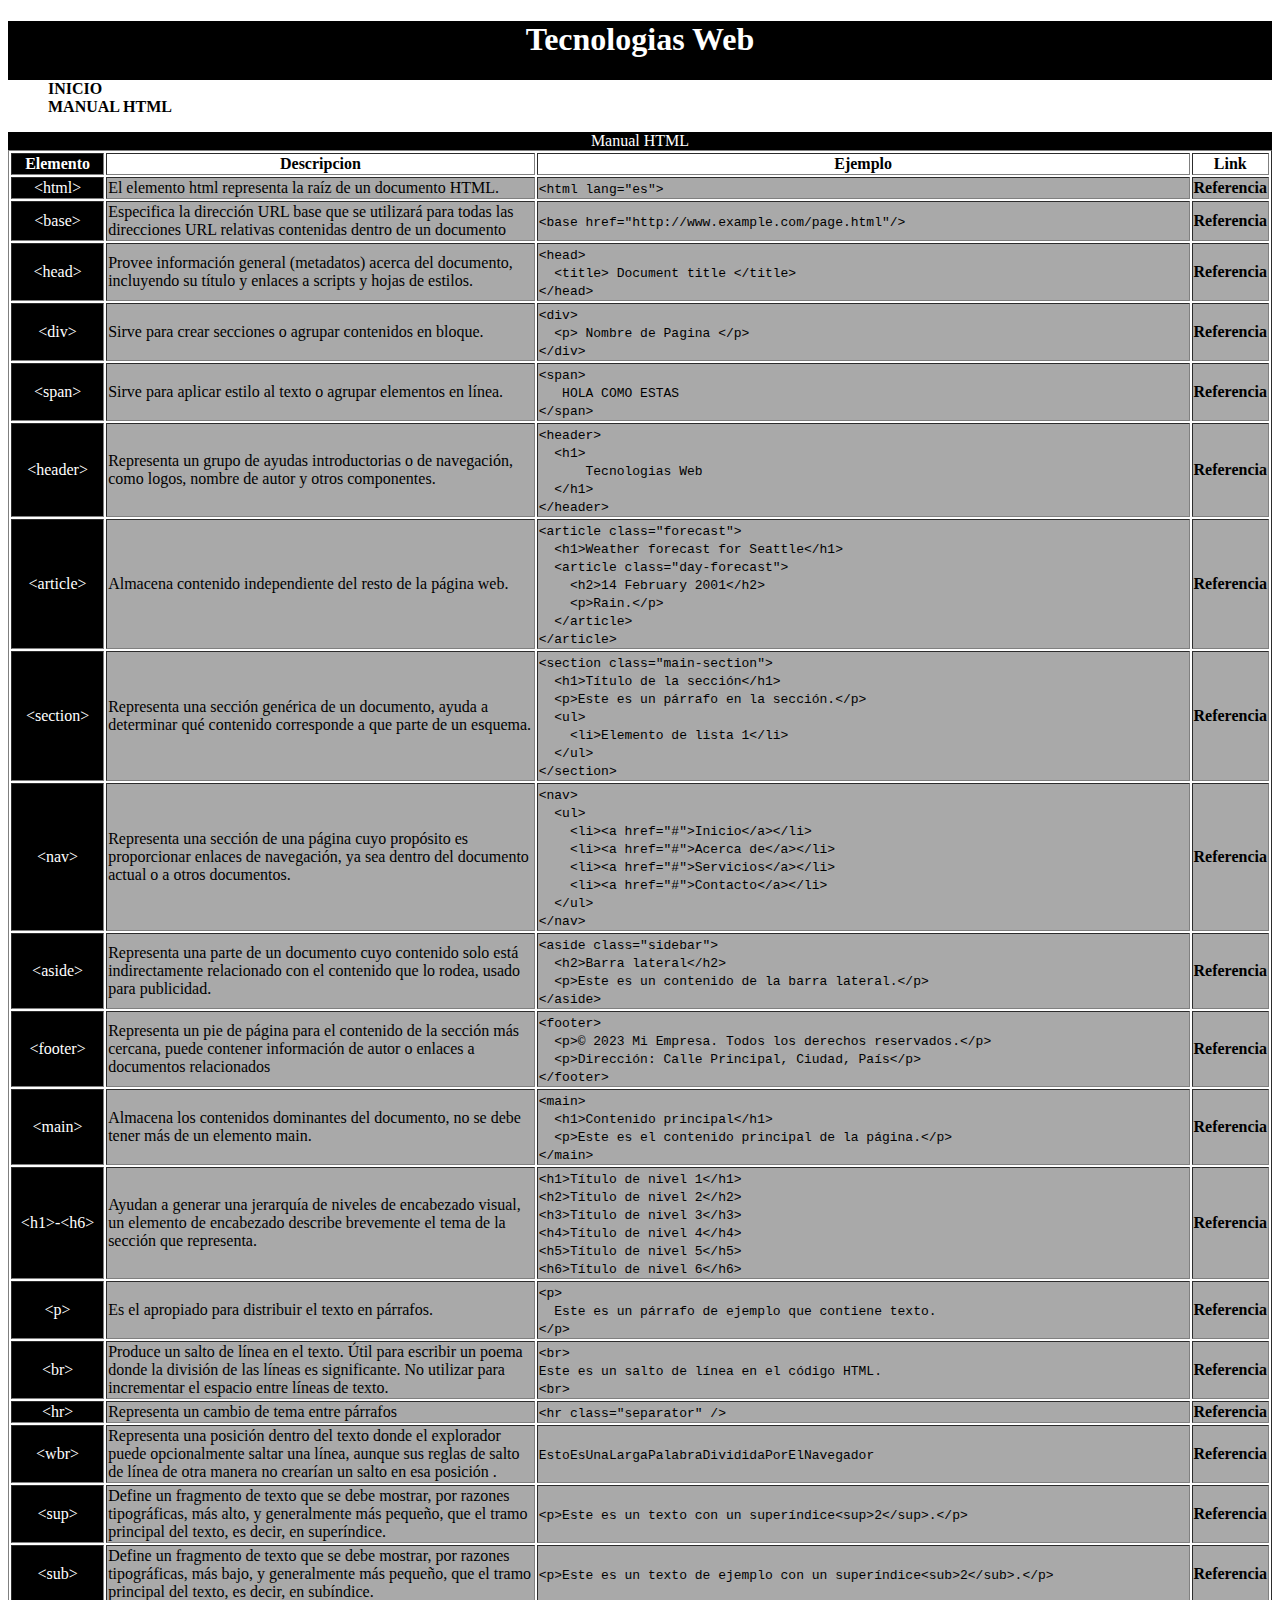
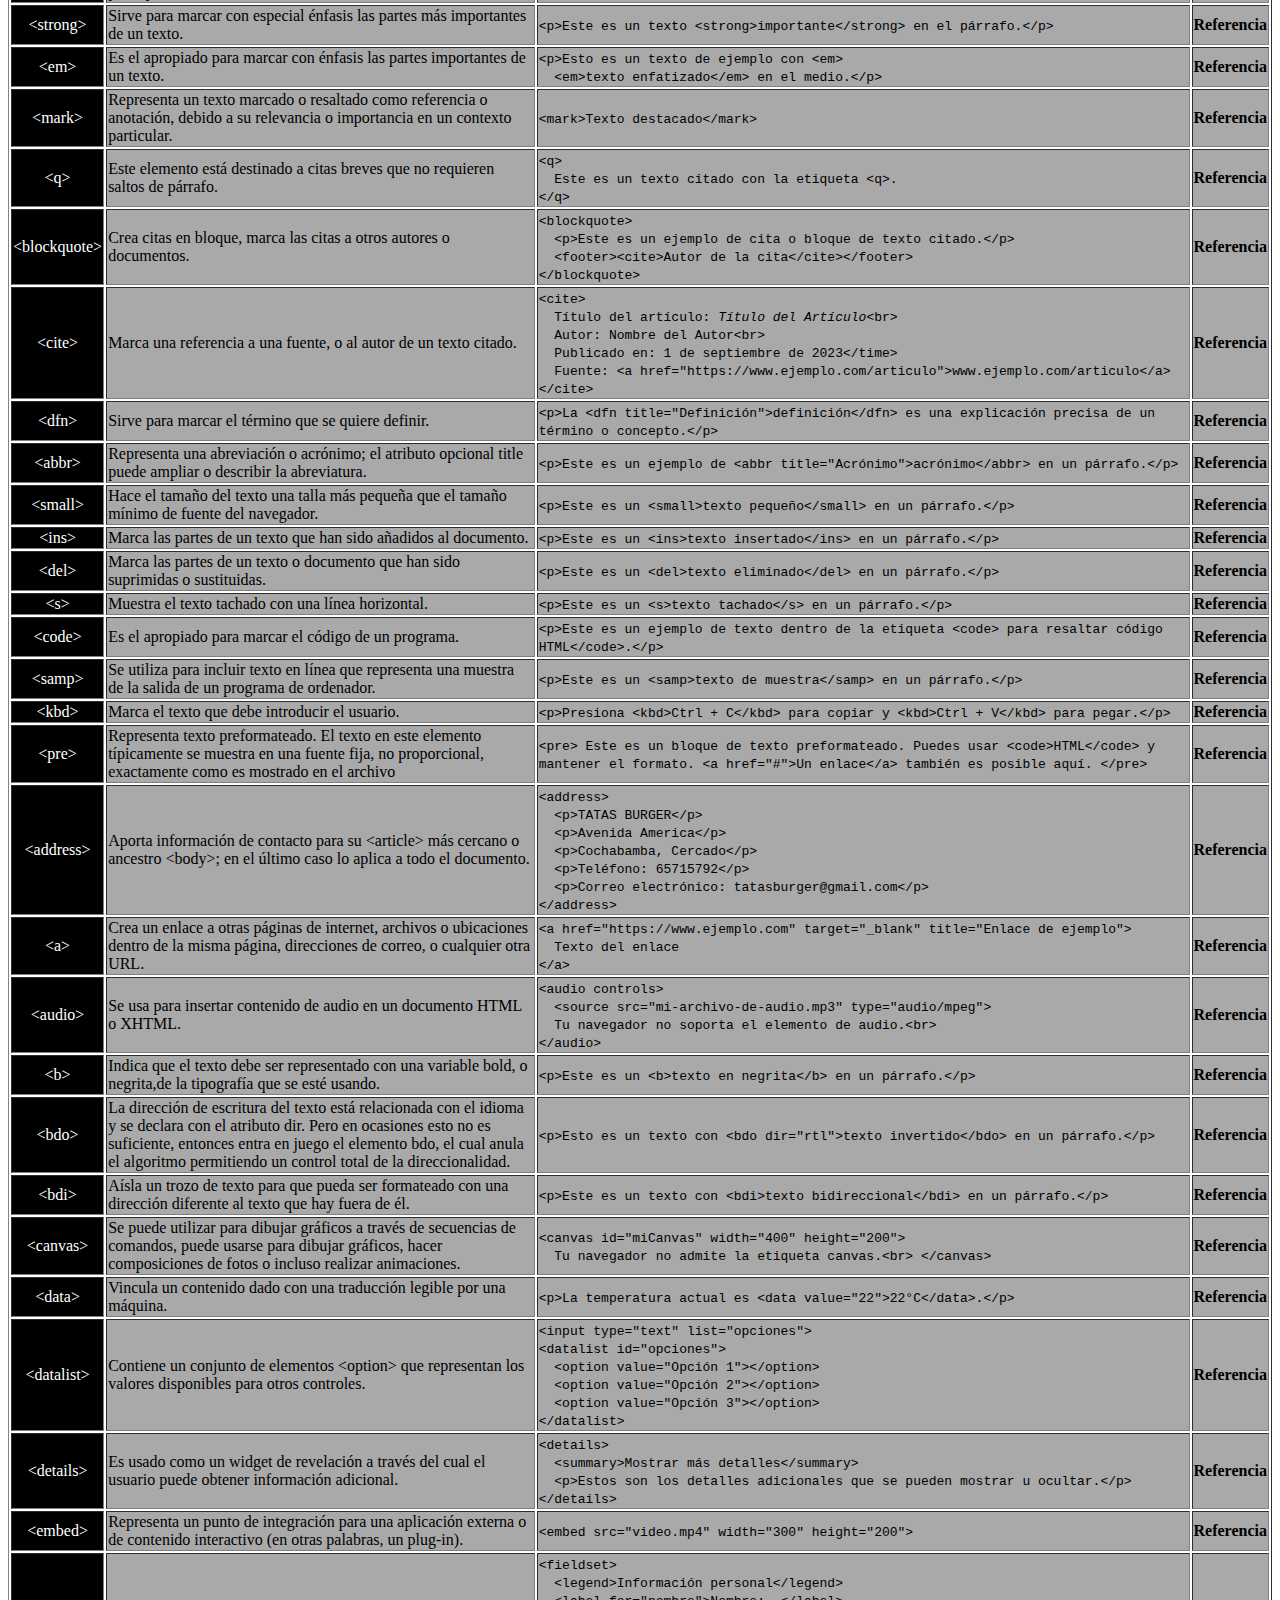
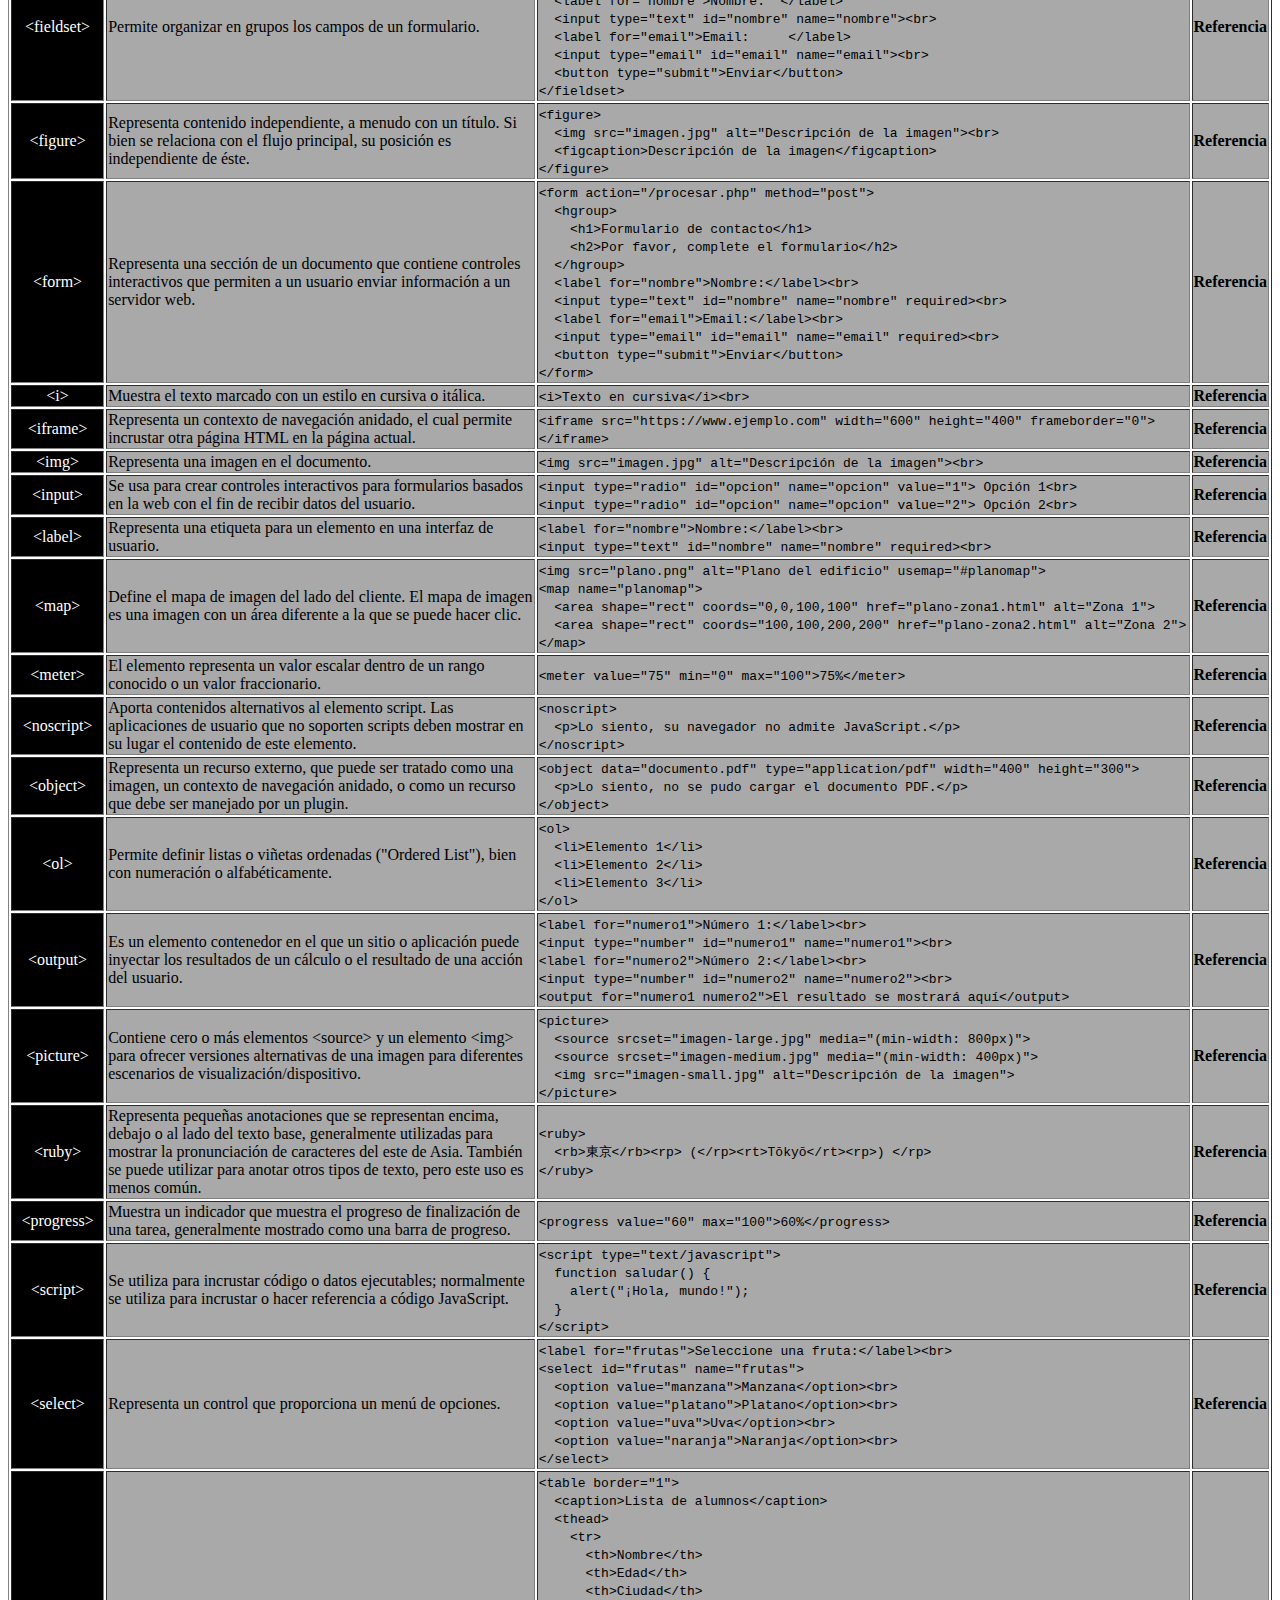
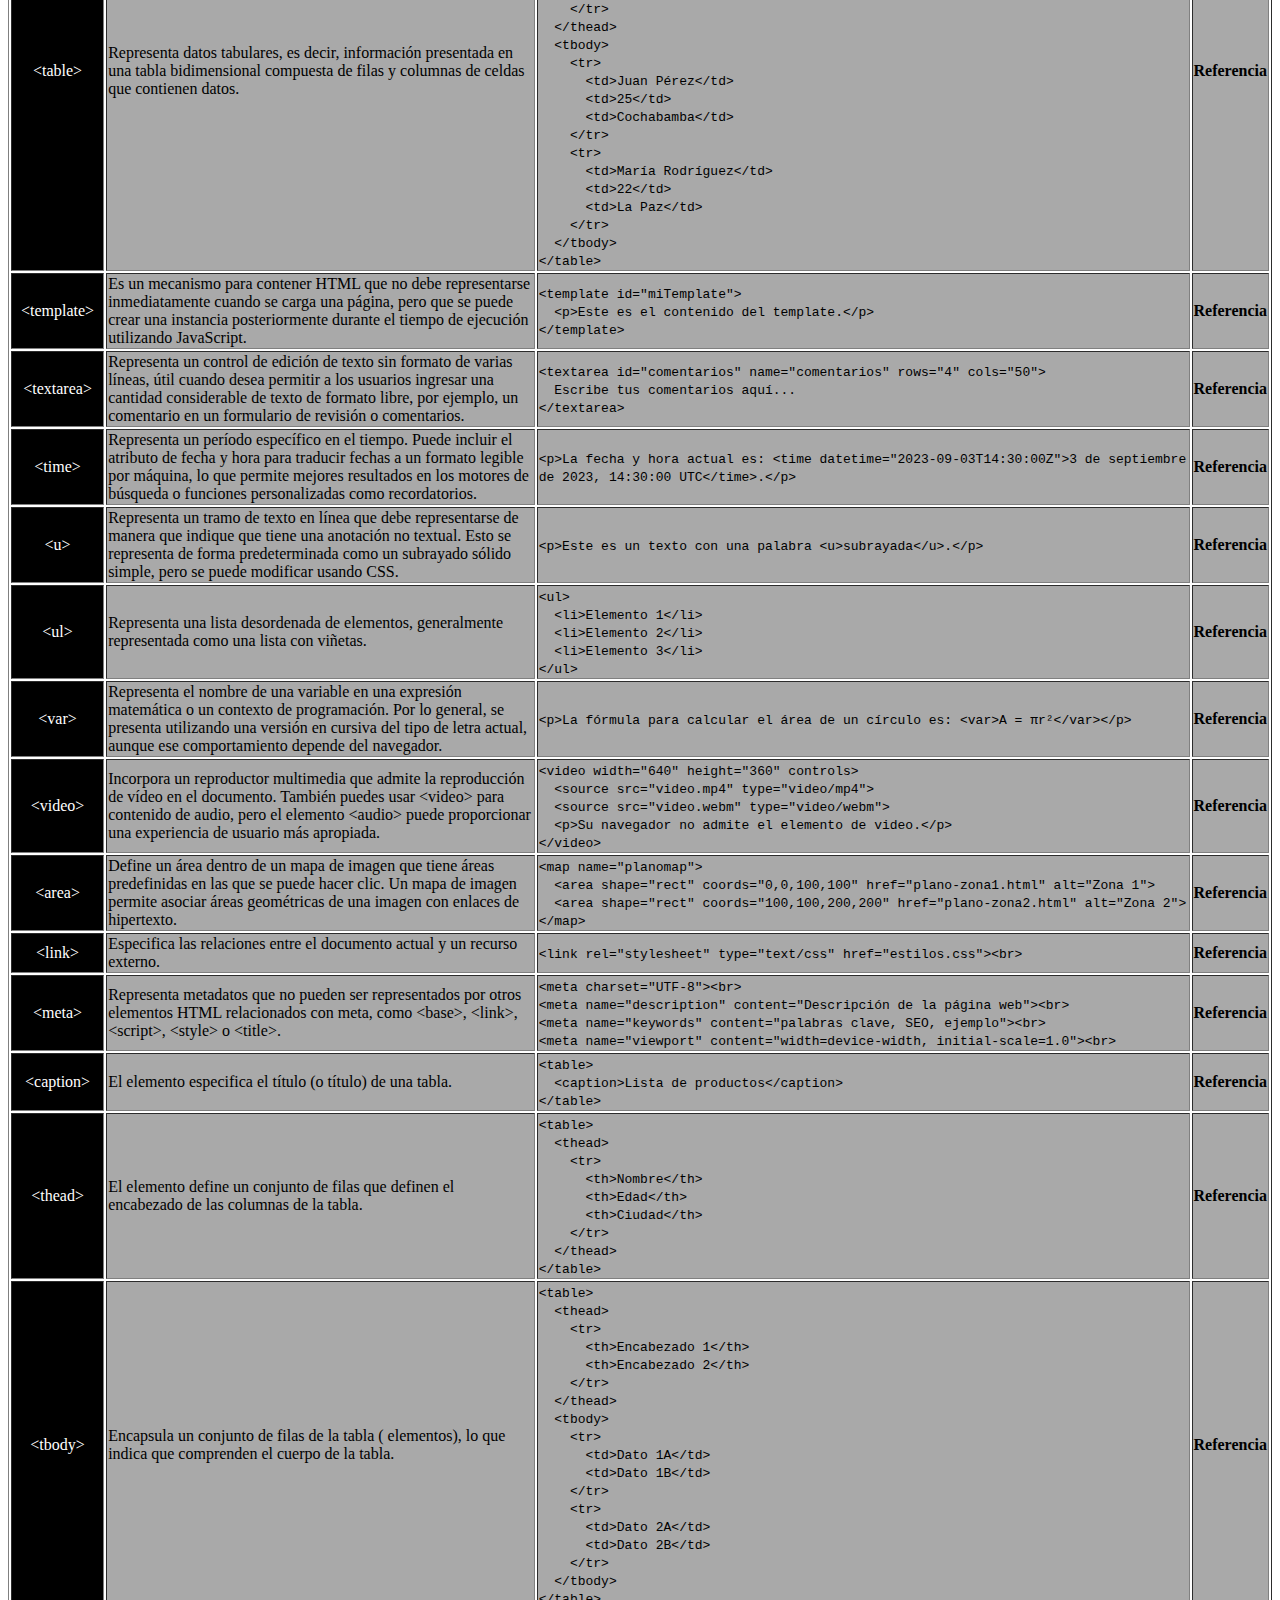
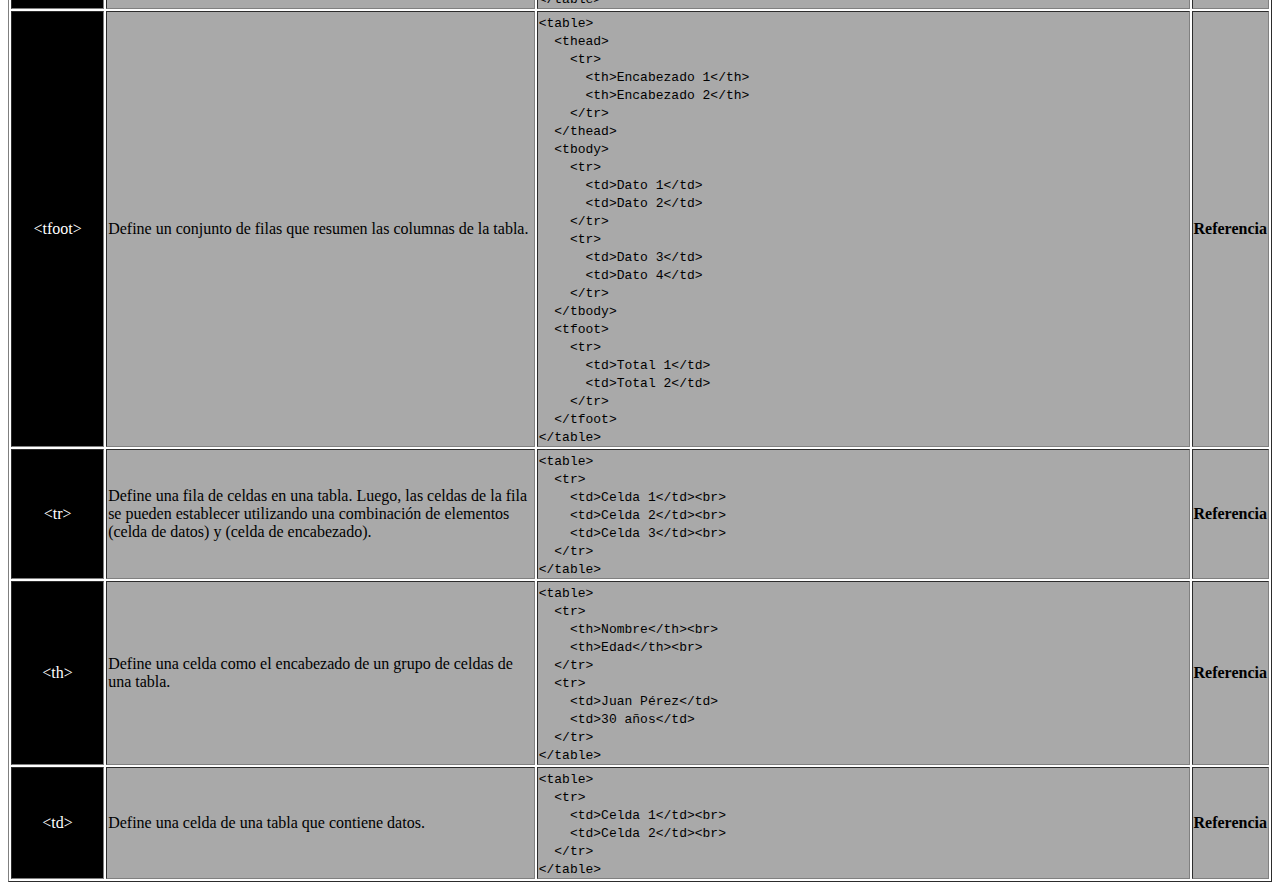
==== commit 344f4528: "Ajustes 1" ====
--- a/Tareas/ManualHtml/manualhtml.html
+++ b/Tareas/ManualHtml/manualhtml.html
@@ -17,7 +17,7 @@
         <nav>
             <ul>
                 <li><a style="color: black; text-decoration: none; " href="/index.html" target="_self">INICIO</a></li>
-                <li><a style="color: black; text-decoration: none;" href="/Tareas/ManualHtml/manualhtml.html"
+                <li><a style="color: black; text-decoration: none;" href="manualhtml.html"
                         target="_self">MANUAL HTML</a></li>
             </ul>
         </nav>
@@ -445,7 +445,7 @@
                                 &nbsp;&nbsp;Título del artículo: <i>Título del Artículo</i>&lt;br&gt;<br>
                                 &nbsp;&nbsp;Autor: <span>Nombre del Autor</span>&lt;br&gt;<br>
                                 &nbsp;&nbsp;Publicado en: <time datetime="2023-09-01">1 de septiembre de 2023&lt;/time&gt;<br>
-                                &nbsp;&nbsp;Fuente: <a href="https://www.ejemplo.com/articulo">www.ejemplo.com/articulo&lt;/a&gt;<br>
+                                &nbsp;&nbsp;Fuente: &lt;a href="https://www.ejemplo.com/articulo">www.ejemplo.com/articulo&lt;/a&gt;<br>
                                 &lt;/cite&gt;<br>
                             </code>
                         </td>
